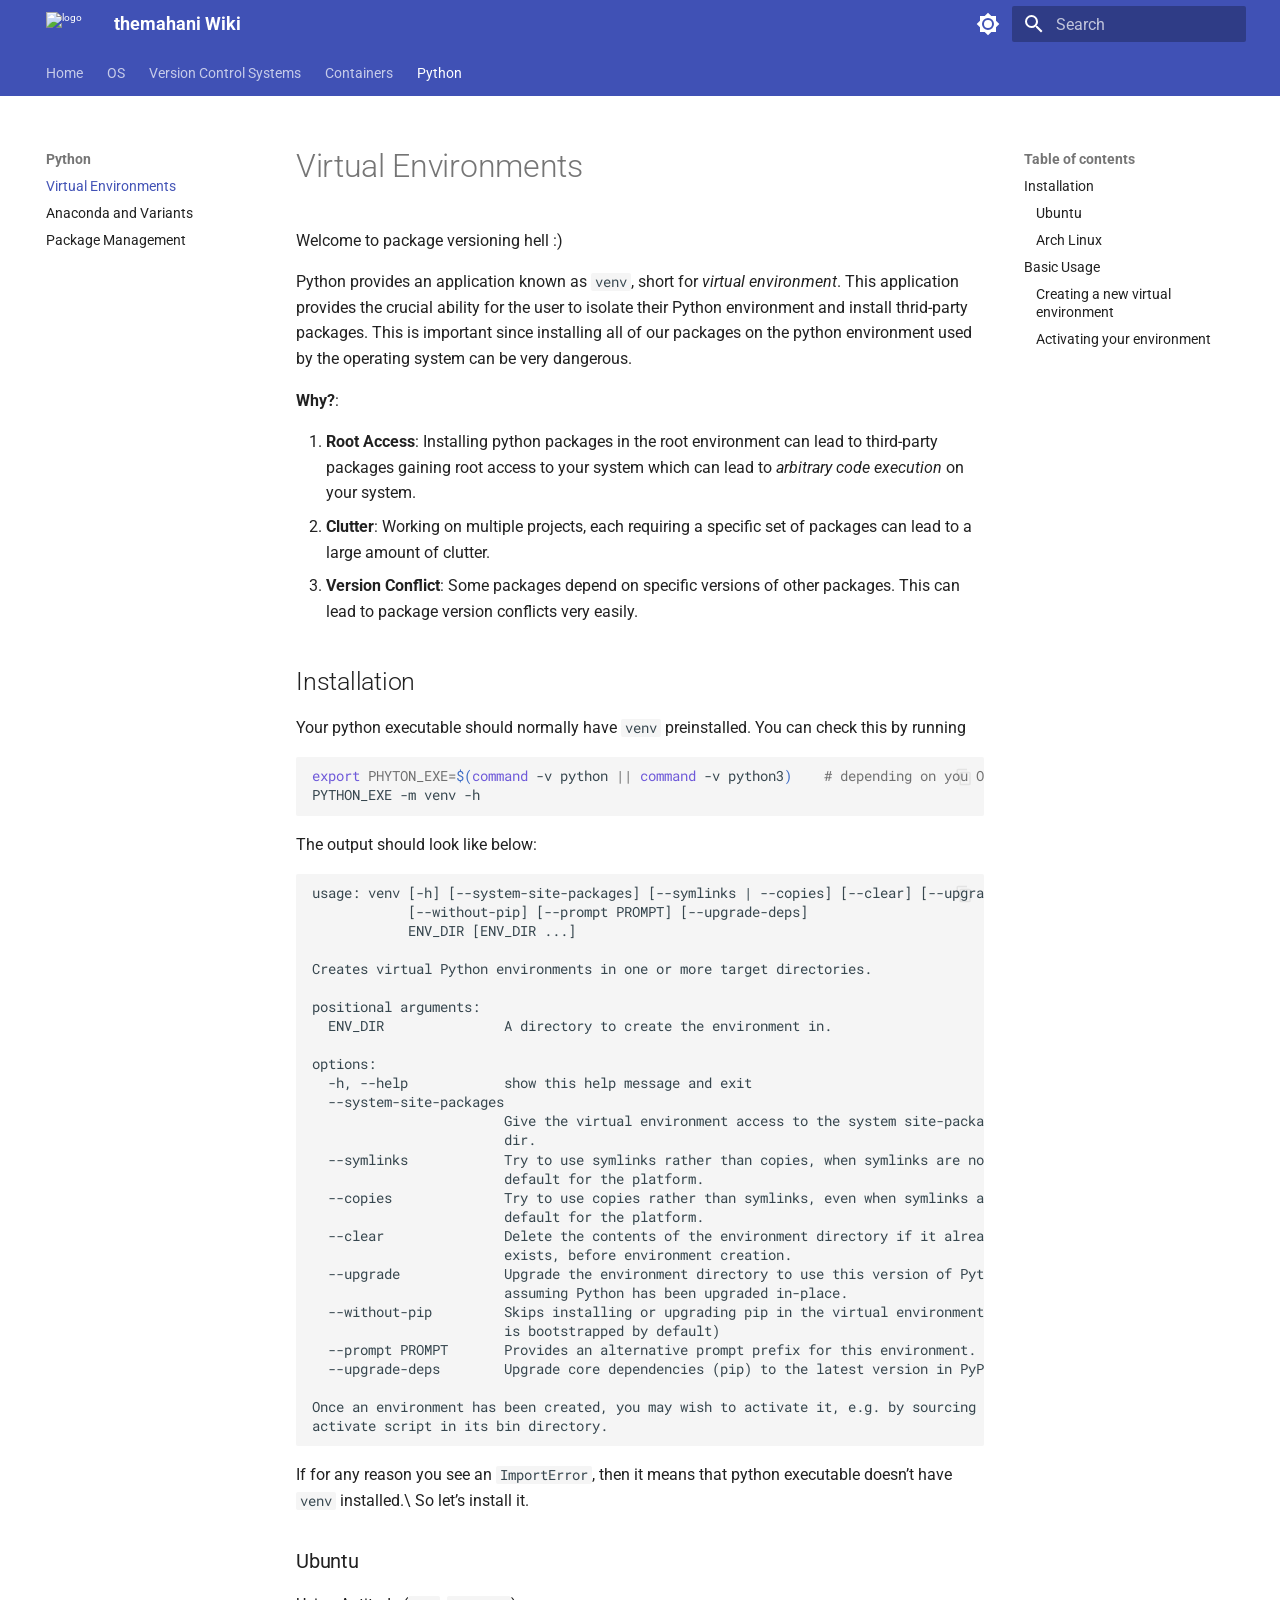
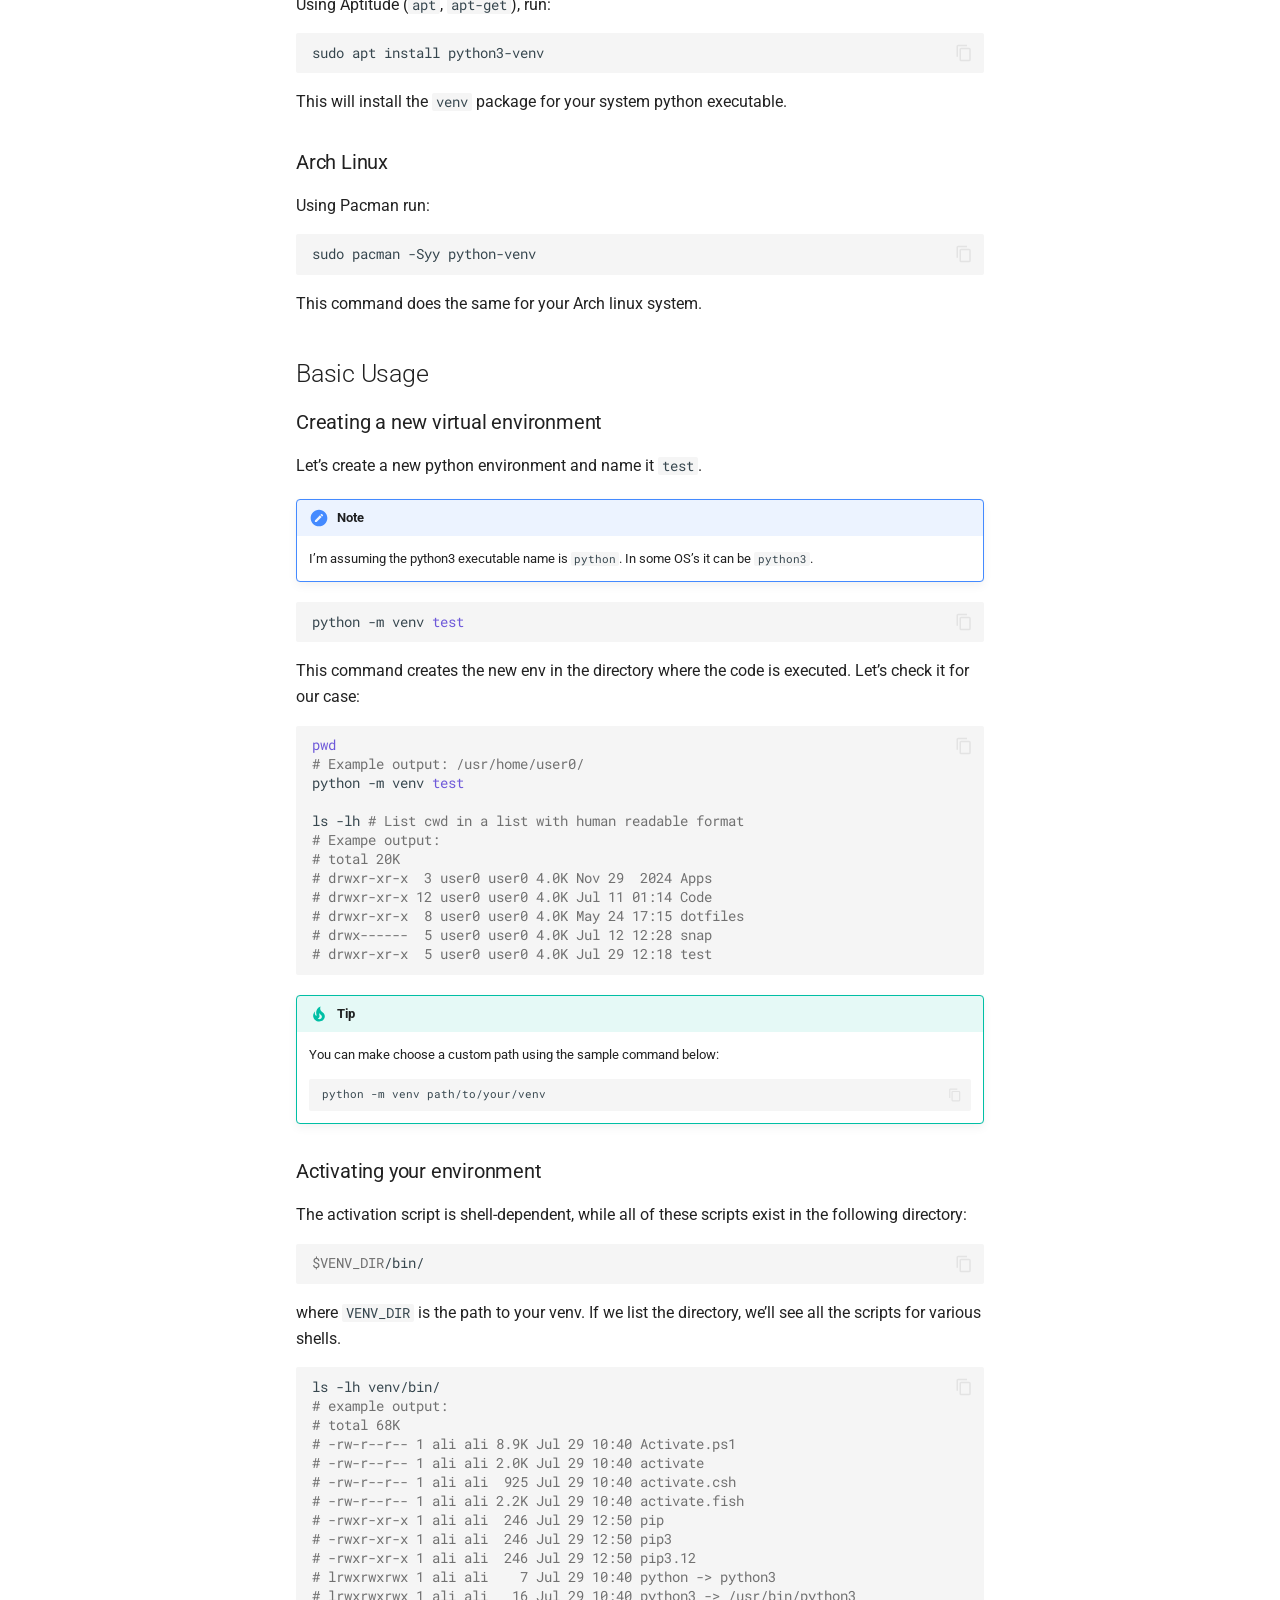
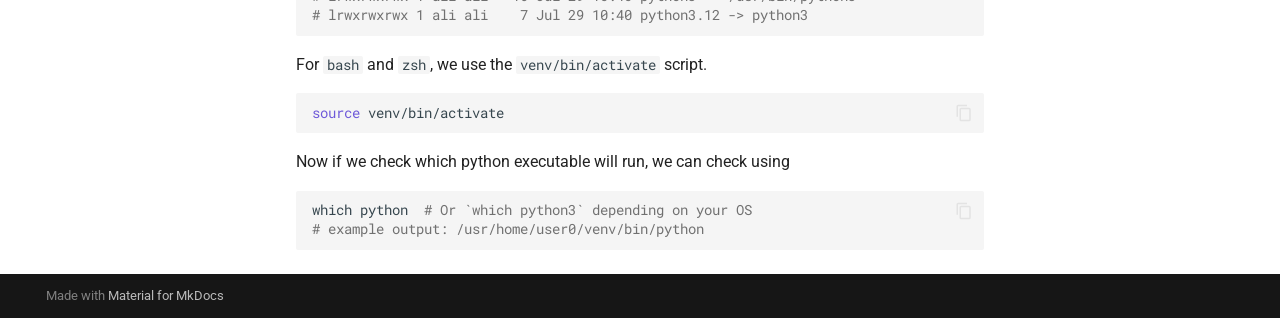
==== python/venv/index.html @ 4dbcaab6 "Deployed 894b271 with MkDocs version: 1.6.1" ====
<!doctype html>
<html lang="en" class="no-js">
  <head>
    
      <meta charset="utf-8">
      <meta name="viewport" content="width=device-width,initial-scale=1">
      
        <meta name="description" content="A personal knowledge base for programming, tools, and tech.">
      
      
        <meta name="author" content="Ali Mahani">
      
      
        <link rel="canonical" href="https://themahani.github.io/wiki/python/venv/">
      
      
        <link rel="prev" href="../../os/linux/arch/">
      
      
      
      <link rel="icon" href="../../assets/images/favicon.png">
      <meta name="generator" content="mkdocs-1.6.1, mkdocs-material-9.6.16">
    
    
      
        <title>Virtual Environments - themahani Wiki</title>
      
    
    
      <link rel="stylesheet" href="../../assets/stylesheets/main.7e37652d.min.css">
      
        
        <link rel="stylesheet" href="../../assets/stylesheets/palette.06af60db.min.css">
      
      


    
    
      
    
    
      
        
        
        <link rel="preconnect" href="https://fonts.gstatic.com" crossorigin>
        <link rel="stylesheet" href="https://fonts.googleapis.com/css?family=Roboto:300,300i,400,400i,700,700i%7CRoboto+Mono:400,400i,700,700i&display=fallback">
        <style>:root{--md-text-font:"Roboto";--md-code-font:"Roboto Mono"}</style>
      
    
    
    <script>__md_scope=new URL("../..",location),__md_hash=e=>[...e].reduce(((e,_)=>(e<<5)-e+_.charCodeAt(0)),0),__md_get=(e,_=localStorage,t=__md_scope)=>JSON.parse(_.getItem(t.pathname+"."+e)),__md_set=(e,_,t=localStorage,a=__md_scope)=>{try{t.setItem(a.pathname+"."+e,JSON.stringify(_))}catch(e){}}</script>
    
      

    
    
    
  </head>
  
  
    
    
      
    
    
    
    
    <body dir="ltr" data-md-color-scheme="default" data-md-color-primary="indigo" data-md-color-accent="indigo">
  
    
    <input class="md-toggle" data-md-toggle="drawer" type="checkbox" id="__drawer" autocomplete="off">
    <input class="md-toggle" data-md-toggle="search" type="checkbox" id="__search" autocomplete="off">
    <label class="md-overlay" for="__drawer"></label>
    <div data-md-component="skip">
      
        
        <a href="#virtual_environments" class="md-skip">
          Skip to content
        </a>
      
    </div>
    <div data-md-component="announce">
      
    </div>
    
    
      

<header class="md-header" data-md-component="header">
  <nav class="md-header__inner md-grid" aria-label="Header">
    <a href="../.." title="themahani Wiki" class="md-header__button md-logo" aria-label="themahani Wiki" data-md-component="logo">
      
  <img src="../../assets/logo.svg" alt="logo">

    </a>
    <label class="md-header__button md-icon" for="__drawer">
      
      <svg xmlns="http://www.w3.org/2000/svg" viewBox="0 0 24 24"><path d="M3 6h18v2H3zm0 5h18v2H3zm0 5h18v2H3z"/></svg>
    </label>
    <div class="md-header__title" data-md-component="header-title">
      <div class="md-header__ellipsis">
        <div class="md-header__topic">
          <span class="md-ellipsis">
            themahani Wiki
          </span>
        </div>
        <div class="md-header__topic" data-md-component="header-topic">
          <span class="md-ellipsis">
            
              Virtual Environments
            
          </span>
        </div>
      </div>
    </div>
    
      
        <form class="md-header__option" data-md-component="palette">
  
    
    
    
    <input class="md-option" data-md-color-media="" data-md-color-scheme="default" data-md-color-primary="indigo" data-md-color-accent="indigo"  aria-label="Switch to dark mode"  type="radio" name="__palette" id="__palette_0">
    
      <label class="md-header__button md-icon" title="Switch to dark mode" for="__palette_1" hidden>
        <svg xmlns="http://www.w3.org/2000/svg" viewBox="0 0 24 24"><path d="M12 8a4 4 0 0 0-4 4 4 4 0 0 0 4 4 4 4 0 0 0 4-4 4 4 0 0 0-4-4m0 10a6 6 0 0 1-6-6 6 6 0 0 1 6-6 6 6 0 0 1 6 6 6 6 0 0 1-6 6m8-9.31V4h-4.69L12 .69 8.69 4H4v4.69L.69 12 4 15.31V20h4.69L12 23.31 15.31 20H20v-4.69L23.31 12z"/></svg>
      </label>
    
  
    
    
    
    <input class="md-option" data-md-color-media="" data-md-color-scheme="slate" data-md-color-primary="indigo" data-md-color-accent="indigo"  aria-label="Switch to light mode"  type="radio" name="__palette" id="__palette_1">
    
      <label class="md-header__button md-icon" title="Switch to light mode" for="__palette_0" hidden>
        <svg xmlns="http://www.w3.org/2000/svg" viewBox="0 0 24 24"><path d="M12 18c-.89 0-1.74-.2-2.5-.55C11.56 16.5 13 14.42 13 12s-1.44-4.5-3.5-5.45C10.26 6.2 11.11 6 12 6a6 6 0 0 1 6 6 6 6 0 0 1-6 6m8-9.31V4h-4.69L12 .69 8.69 4H4v4.69L.69 12 4 15.31V20h4.69L12 23.31 15.31 20H20v-4.69L23.31 12z"/></svg>
      </label>
    
  
</form>
      
    
    
      <script>var palette=__md_get("__palette");if(palette&&palette.color){if("(prefers-color-scheme)"===palette.color.media){var media=matchMedia("(prefers-color-scheme: light)"),input=document.querySelector(media.matches?"[data-md-color-media='(prefers-color-scheme: light)']":"[data-md-color-media='(prefers-color-scheme: dark)']");palette.color.media=input.getAttribute("data-md-color-media"),palette.color.scheme=input.getAttribute("data-md-color-scheme"),palette.color.primary=input.getAttribute("data-md-color-primary"),palette.color.accent=input.getAttribute("data-md-color-accent")}for(var[key,value]of Object.entries(palette.color))document.body.setAttribute("data-md-color-"+key,value)}</script>
    
    
    
      
      
        <label class="md-header__button md-icon" for="__search">
          
          <svg xmlns="http://www.w3.org/2000/svg" viewBox="0 0 24 24"><path d="M9.5 3A6.5 6.5 0 0 1 16 9.5c0 1.61-.59 3.09-1.56 4.23l.27.27h.79l5 5-1.5 1.5-5-5v-.79l-.27-.27A6.52 6.52 0 0 1 9.5 16 6.5 6.5 0 0 1 3 9.5 6.5 6.5 0 0 1 9.5 3m0 2C7 5 5 7 5 9.5S7 14 9.5 14 14 12 14 9.5 12 5 9.5 5"/></svg>
        </label>
        <div class="md-search" data-md-component="search" role="dialog">
  <label class="md-search__overlay" for="__search"></label>
  <div class="md-search__inner" role="search">
    <form class="md-search__form" name="search">
      <input type="text" class="md-search__input" name="query" aria-label="Search" placeholder="Search" autocapitalize="off" autocorrect="off" autocomplete="off" spellcheck="false" data-md-component="search-query" required>
      <label class="md-search__icon md-icon" for="__search">
        
        <svg xmlns="http://www.w3.org/2000/svg" viewBox="0 0 24 24"><path d="M9.5 3A6.5 6.5 0 0 1 16 9.5c0 1.61-.59 3.09-1.56 4.23l.27.27h.79l5 5-1.5 1.5-5-5v-.79l-.27-.27A6.52 6.52 0 0 1 9.5 16 6.5 6.5 0 0 1 3 9.5 6.5 6.5 0 0 1 9.5 3m0 2C7 5 5 7 5 9.5S7 14 9.5 14 14 12 14 9.5 12 5 9.5 5"/></svg>
        
        <svg xmlns="http://www.w3.org/2000/svg" viewBox="0 0 24 24"><path d="M20 11v2H8l5.5 5.5-1.42 1.42L4.16 12l7.92-7.92L13.5 5.5 8 11z"/></svg>
      </label>
      <nav class="md-search__options" aria-label="Search">
        
        <button type="reset" class="md-search__icon md-icon" title="Clear" aria-label="Clear" tabindex="-1">
          
          <svg xmlns="http://www.w3.org/2000/svg" viewBox="0 0 24 24"><path d="M19 6.41 17.59 5 12 10.59 6.41 5 5 6.41 10.59 12 5 17.59 6.41 19 12 13.41 17.59 19 19 17.59 13.41 12z"/></svg>
        </button>
      </nav>
      
        <div class="md-search__suggest" data-md-component="search-suggest"></div>
      
    </form>
    <div class="md-search__output">
      <div class="md-search__scrollwrap" tabindex="0" data-md-scrollfix>
        <div class="md-search-result" data-md-component="search-result">
          <div class="md-search-result__meta">
            Initializing search
          </div>
          <ol class="md-search-result__list" role="presentation"></ol>
        </div>
      </div>
    </div>
  </div>
</div>
      
    
    
  </nav>
  
</header>
    
    <div class="md-container" data-md-component="container">
      
      
        
          
            
<nav class="md-tabs" aria-label="Tabs" data-md-component="tabs">
  <div class="md-grid">
    <ul class="md-tabs__list">
      
        
  
  
  
  
    <li class="md-tabs__item">
      <a href="../.." class="md-tabs__link">
        
  
  
    
  
  Home

      </a>
    </li>
  

      
        
  
  
  
  
    
    
      <li class="md-tabs__item">
        <a href="../../os/linux/arch/" class="md-tabs__link">
          
  
  
  OS

        </a>
      </li>
    
  

      
        
  
  
  
  
    
    
      <li class="md-tabs__item">
        <a href="../../vcs/git.md" class="md-tabs__link">
          
  
  
  Version Control Systems

        </a>
      </li>
    
  

      
        
  
  
  
  
    
    
      <li class="md-tabs__item">
        <a href="../../containers/docker.md" class="md-tabs__link">
          
  
  
  Containers

        </a>
      </li>
    
  

      
        
  
  
  
    
  
  
    
    
      <li class="md-tabs__item md-tabs__item--active">
        <a href="./" class="md-tabs__link">
          
  
  
  Python

        </a>
      </li>
    
  

      
    </ul>
  </div>
</nav>
          
        
      
      <main class="md-main" data-md-component="main">
        <div class="md-main__inner md-grid">
          
            
              
              <div class="md-sidebar md-sidebar--primary" data-md-component="sidebar" data-md-type="navigation" >
                <div class="md-sidebar__scrollwrap">
                  <div class="md-sidebar__inner">
                    


  


<nav class="md-nav md-nav--primary md-nav--lifted" aria-label="Navigation" data-md-level="0">
  <label class="md-nav__title" for="__drawer">
    <a href="../.." title="themahani Wiki" class="md-nav__button md-logo" aria-label="themahani Wiki" data-md-component="logo">
      
  <img src="../../assets/logo.svg" alt="logo">

    </a>
    themahani Wiki
  </label>
  
  <ul class="md-nav__list" data-md-scrollfix>
    
      
      
  
  
  
  
    <li class="md-nav__item">
      <a href="../.." class="md-nav__link">
        
  
  
  <span class="md-ellipsis">
    Home
    
  </span>
  

      </a>
    </li>
  

    
      
      
  
  
  
  
    
    
    
    
      
      
        
      
    
    
    <li class="md-nav__item md-nav__item--nested">
      
        
        
        <input class="md-nav__toggle md-toggle " type="checkbox" id="__nav_2" >
        
          
          <label class="md-nav__link" for="__nav_2" id="__nav_2_label" tabindex="0">
            
  
  
  <span class="md-ellipsis">
    OS
    
  </span>
  

            <span class="md-nav__icon md-icon"></span>
          </label>
        
        <nav class="md-nav" data-md-level="1" aria-labelledby="__nav_2_label" aria-expanded="false">
          <label class="md-nav__title" for="__nav_2">
            <span class="md-nav__icon md-icon"></span>
            OS
          </label>
          <ul class="md-nav__list" data-md-scrollfix>
            
              
                
  
  
  
  
    <li class="md-nav__item">
      <a href="../../os/linux/arch/" class="md-nav__link">
        
  
  
  <span class="md-ellipsis">
    Archlinux
    
  </span>
  

      </a>
    </li>
  

              
            
          </ul>
        </nav>
      
    </li>
  

    
      
      
  
  
  
  
    
    
    
    
      
      
        
      
    
    
    <li class="md-nav__item md-nav__item--nested">
      
        
        
        <input class="md-nav__toggle md-toggle " type="checkbox" id="__nav_3" >
        
          
          <label class="md-nav__link" for="__nav_3" id="__nav_3_label" tabindex="0">
            
  
  
  <span class="md-ellipsis">
    Version Control Systems
    
  </span>
  

            <span class="md-nav__icon md-icon"></span>
          </label>
        
        <nav class="md-nav" data-md-level="1" aria-labelledby="__nav_3_label" aria-expanded="false">
          <label class="md-nav__title" for="__nav_3">
            <span class="md-nav__icon md-icon"></span>
            Version Control Systems
          </label>
          <ul class="md-nav__list" data-md-scrollfix>
            
              
                
  
  
  
  
    <li class="md-nav__item">
      <a href="../../vcs/git.md" class="md-nav__link">
        
  
  
  <span class="md-ellipsis">
    Git
    
  </span>
  

      </a>
    </li>
  

              
            
          </ul>
        </nav>
      
    </li>
  

    
      
      
  
  
  
  
    
    
    
    
      
      
        
      
    
    
    <li class="md-nav__item md-nav__item--nested">
      
        
        
        <input class="md-nav__toggle md-toggle " type="checkbox" id="__nav_4" >
        
          
          <label class="md-nav__link" for="__nav_4" id="__nav_4_label" tabindex="0">
            
  
  
  <span class="md-ellipsis">
    Containers
    
  </span>
  

            <span class="md-nav__icon md-icon"></span>
          </label>
        
        <nav class="md-nav" data-md-level="1" aria-labelledby="__nav_4_label" aria-expanded="false">
          <label class="md-nav__title" for="__nav_4">
            <span class="md-nav__icon md-icon"></span>
            Containers
          </label>
          <ul class="md-nav__list" data-md-scrollfix>
            
              
                
  
  
  
  
    <li class="md-nav__item">
      <a href="../../containers/docker.md" class="md-nav__link">
        
  
  
  <span class="md-ellipsis">
    Docker
    
  </span>
  

      </a>
    </li>
  

              
            
          </ul>
        </nav>
      
    </li>
  

    
      
      
  
  
    
  
  
  
    
    
    
    
      
        
        
      
      
        
      
    
    
    <li class="md-nav__item md-nav__item--active md-nav__item--section md-nav__item--nested">
      
        
        
        <input class="md-nav__toggle md-toggle " type="checkbox" id="__nav_5" checked>
        
          
          <label class="md-nav__link" for="__nav_5" id="__nav_5_label" tabindex="">
            
  
  
  <span class="md-ellipsis">
    Python
    
  </span>
  

            <span class="md-nav__icon md-icon"></span>
          </label>
        
        <nav class="md-nav" data-md-level="1" aria-labelledby="__nav_5_label" aria-expanded="true">
          <label class="md-nav__title" for="__nav_5">
            <span class="md-nav__icon md-icon"></span>
            Python
          </label>
          <ul class="md-nav__list" data-md-scrollfix>
            
              
                
  
  
    
  
  
  
    <li class="md-nav__item md-nav__item--active">
      
      <input class="md-nav__toggle md-toggle" type="checkbox" id="__toc">
      
      
        
      
      
        <label class="md-nav__link md-nav__link--active" for="__toc">
          
  
  
  <span class="md-ellipsis">
    Virtual Environments
    
  </span>
  

          <span class="md-nav__icon md-icon"></span>
        </label>
      
      <a href="./" class="md-nav__link md-nav__link--active">
        
  
  
  <span class="md-ellipsis">
    Virtual Environments
    
  </span>
  

      </a>
      
        

<nav class="md-nav md-nav--secondary" aria-label="Table of contents">
  
  
  
    
  
  
    <label class="md-nav__title" for="__toc">
      <span class="md-nav__icon md-icon"></span>
      Table of contents
    </label>
    <ul class="md-nav__list" data-md-component="toc" data-md-scrollfix>
      
        <li class="md-nav__item">
  <a href="#installation" class="md-nav__link">
    <span class="md-ellipsis">
      Installation
    </span>
  </a>
  
    <nav class="md-nav" aria-label="Installation">
      <ul class="md-nav__list">
        
          <li class="md-nav__item">
  <a href="#ubuntu" class="md-nav__link">
    <span class="md-ellipsis">
      Ubuntu
    </span>
  </a>
  
</li>
        
          <li class="md-nav__item">
  <a href="#arch_linux" class="md-nav__link">
    <span class="md-ellipsis">
      Arch Linux
    </span>
  </a>
  
</li>
        
      </ul>
    </nav>
  
</li>
      
        <li class="md-nav__item">
  <a href="#basic_usage" class="md-nav__link">
    <span class="md-ellipsis">
      Basic Usage
    </span>
  </a>
  
    <nav class="md-nav" aria-label="Basic Usage">
      <ul class="md-nav__list">
        
          <li class="md-nav__item">
  <a href="#creating_a_new_virtual_environment" class="md-nav__link">
    <span class="md-ellipsis">
      Creating a new virtual environment
    </span>
  </a>
  
</li>
        
          <li class="md-nav__item">
  <a href="#activating_your_environment" class="md-nav__link">
    <span class="md-ellipsis">
      Activating your environment
    </span>
  </a>
  
</li>
        
      </ul>
    </nav>
  
</li>
      
    </ul>
  
</nav>
      
    </li>
  

              
            
              
                
  
  
  
  
    <li class="md-nav__item">
      <a href="../conda.md" class="md-nav__link">
        
  
  
  <span class="md-ellipsis">
    Anaconda and Variants
    
  </span>
  

      </a>
    </li>
  

              
            
              
                
  
  
  
  
    <li class="md-nav__item">
      <a href="../packaging.md" class="md-nav__link">
        
  
  
  <span class="md-ellipsis">
    Package Management
    
  </span>
  

      </a>
    </li>
  

              
            
          </ul>
        </nav>
      
    </li>
  

    
  </ul>
</nav>
                  </div>
                </div>
              </div>
            
            
              
              <div class="md-sidebar md-sidebar--secondary" data-md-component="sidebar" data-md-type="toc" >
                <div class="md-sidebar__scrollwrap">
                  <div class="md-sidebar__inner">
                    

<nav class="md-nav md-nav--secondary" aria-label="Table of contents">
  
  
  
    
  
  
    <label class="md-nav__title" for="__toc">
      <span class="md-nav__icon md-icon"></span>
      Table of contents
    </label>
    <ul class="md-nav__list" data-md-component="toc" data-md-scrollfix>
      
        <li class="md-nav__item">
  <a href="#installation" class="md-nav__link">
    <span class="md-ellipsis">
      Installation
    </span>
  </a>
  
    <nav class="md-nav" aria-label="Installation">
      <ul class="md-nav__list">
        
          <li class="md-nav__item">
  <a href="#ubuntu" class="md-nav__link">
    <span class="md-ellipsis">
      Ubuntu
    </span>
  </a>
  
</li>
        
          <li class="md-nav__item">
  <a href="#arch_linux" class="md-nav__link">
    <span class="md-ellipsis">
      Arch Linux
    </span>
  </a>
  
</li>
        
      </ul>
    </nav>
  
</li>
      
        <li class="md-nav__item">
  <a href="#basic_usage" class="md-nav__link">
    <span class="md-ellipsis">
      Basic Usage
    </span>
  </a>
  
    <nav class="md-nav" aria-label="Basic Usage">
      <ul class="md-nav__list">
        
          <li class="md-nav__item">
  <a href="#creating_a_new_virtual_environment" class="md-nav__link">
    <span class="md-ellipsis">
      Creating a new virtual environment
    </span>
  </a>
  
</li>
        
          <li class="md-nav__item">
  <a href="#activating_your_environment" class="md-nav__link">
    <span class="md-ellipsis">
      Activating your environment
    </span>
  </a>
  
</li>
        
      </ul>
    </nav>
  
</li>
      
    </ul>
  
</nav>
                  </div>
                </div>
              </div>
            
          
          
            <div class="md-content" data-md-component="content">
              <article class="md-content__inner md-typeset">
                
                  



<h1 id="virtual_environments">Virtual Environments<a class="headerlink" href="#virtual_environments" title="Permanent link">&para;</a></h1>
<p>Welcome to package versioning hell :)</p>
<p>Python provides an application known as <code>venv</code>, short for <em>virtual environment</em>. This
application provides the crucial ability for the user to isolate their Python environment and
install thrid-party packages. This is important since installing all of our packages
on the python environment used by the operating system can be very dangerous.</p>
<p><strong>Why?</strong>:</p>
<ol>
<li><strong>Root Access</strong>: Installing python packages in the root environment can lead to third-party packages
   gaining root access to your system which can lead to <em>arbitrary code execution</em> on your system.</li>
<li><strong>Clutter</strong>: Working on multiple projects, each requiring a specific set of packages can lead to a large amount of clutter.</li>
<li><strong>Version Conflict</strong>: Some packages depend on specific versions of other packages. This can lead to package version conflicts
   very easily.</li>
</ol>
<h2 id="installation">Installation<a class="headerlink" href="#installation" title="Permanent link">&para;</a></h2>
<p>Your python executable should normally have <code>venv</code> preinstalled.
You can check this by running</p>
<div class="highlight"><pre><span></span><code><a id="__codelineno-0-1" name="__codelineno-0-1" href="#__codelineno-0-1"></a><span class="nb">export</span><span class="w"> </span><span class="nv">PHYTON_EXE</span><span class="o">=</span><span class="k">$(</span><span class="nb">command</span><span class="w"> </span>-v<span class="w"> </span>python<span class="w"> </span><span class="o">||</span><span class="w"> </span><span class="nb">command</span><span class="w"> </span>-v<span class="w"> </span>python3<span class="k">)</span><span class="w">    </span><span class="c1"># depending on you OS the exec name can be either `python` or `python3`</span>
<a id="__codelineno-0-2" name="__codelineno-0-2" href="#__codelineno-0-2"></a>PYTHON_EXE<span class="w"> </span>-m<span class="w"> </span>venv<span class="w"> </span>-h
</code></pre></div>
<p>The output should look like below:</p>
<div class="highlight"><pre><span></span><code><a id="__codelineno-1-1" name="__codelineno-1-1" href="#__codelineno-1-1"></a>usage: venv [-h] [--system-site-packages] [--symlinks | --copies] [--clear] [--upgrade]
<a id="__codelineno-1-2" name="__codelineno-1-2" href="#__codelineno-1-2"></a>            [--without-pip] [--prompt PROMPT] [--upgrade-deps]
<a id="__codelineno-1-3" name="__codelineno-1-3" href="#__codelineno-1-3"></a>            ENV_DIR [ENV_DIR ...]
<a id="__codelineno-1-4" name="__codelineno-1-4" href="#__codelineno-1-4"></a>
<a id="__codelineno-1-5" name="__codelineno-1-5" href="#__codelineno-1-5"></a>Creates virtual Python environments in one or more target directories.
<a id="__codelineno-1-6" name="__codelineno-1-6" href="#__codelineno-1-6"></a>
<a id="__codelineno-1-7" name="__codelineno-1-7" href="#__codelineno-1-7"></a>positional arguments:
<a id="__codelineno-1-8" name="__codelineno-1-8" href="#__codelineno-1-8"></a>  ENV_DIR               A directory to create the environment in.
<a id="__codelineno-1-9" name="__codelineno-1-9" href="#__codelineno-1-9"></a>
<a id="__codelineno-1-10" name="__codelineno-1-10" href="#__codelineno-1-10"></a>options:
<a id="__codelineno-1-11" name="__codelineno-1-11" href="#__codelineno-1-11"></a>  -h, --help            show this help message and exit
<a id="__codelineno-1-12" name="__codelineno-1-12" href="#__codelineno-1-12"></a>  --system-site-packages
<a id="__codelineno-1-13" name="__codelineno-1-13" href="#__codelineno-1-13"></a>                        Give the virtual environment access to the system site-packages
<a id="__codelineno-1-14" name="__codelineno-1-14" href="#__codelineno-1-14"></a>                        dir.
<a id="__codelineno-1-15" name="__codelineno-1-15" href="#__codelineno-1-15"></a>  --symlinks            Try to use symlinks rather than copies, when symlinks are not the
<a id="__codelineno-1-16" name="__codelineno-1-16" href="#__codelineno-1-16"></a>                        default for the platform.
<a id="__codelineno-1-17" name="__codelineno-1-17" href="#__codelineno-1-17"></a>  --copies              Try to use copies rather than symlinks, even when symlinks are the
<a id="__codelineno-1-18" name="__codelineno-1-18" href="#__codelineno-1-18"></a>                        default for the platform.
<a id="__codelineno-1-19" name="__codelineno-1-19" href="#__codelineno-1-19"></a>  --clear               Delete the contents of the environment directory if it already
<a id="__codelineno-1-20" name="__codelineno-1-20" href="#__codelineno-1-20"></a>                        exists, before environment creation.
<a id="__codelineno-1-21" name="__codelineno-1-21" href="#__codelineno-1-21"></a>  --upgrade             Upgrade the environment directory to use this version of Python,
<a id="__codelineno-1-22" name="__codelineno-1-22" href="#__codelineno-1-22"></a>                        assuming Python has been upgraded in-place.
<a id="__codelineno-1-23" name="__codelineno-1-23" href="#__codelineno-1-23"></a>  --without-pip         Skips installing or upgrading pip in the virtual environment (pip
<a id="__codelineno-1-24" name="__codelineno-1-24" href="#__codelineno-1-24"></a>                        is bootstrapped by default)
<a id="__codelineno-1-25" name="__codelineno-1-25" href="#__codelineno-1-25"></a>  --prompt PROMPT       Provides an alternative prompt prefix for this environment.
<a id="__codelineno-1-26" name="__codelineno-1-26" href="#__codelineno-1-26"></a>  --upgrade-deps        Upgrade core dependencies (pip) to the latest version in PyPI
<a id="__codelineno-1-27" name="__codelineno-1-27" href="#__codelineno-1-27"></a>
<a id="__codelineno-1-28" name="__codelineno-1-28" href="#__codelineno-1-28"></a>Once an environment has been created, you may wish to activate it, e.g. by sourcing an
<a id="__codelineno-1-29" name="__codelineno-1-29" href="#__codelineno-1-29"></a>activate script in its bin directory.
</code></pre></div>
<p>If for any reason you see an <code>ImportError</code>, then it means that python executable doesn&rsquo;t have <code>venv</code> installed.\
So let&rsquo;s install it.</p>
<h3 id="ubuntu">Ubuntu<a class="headerlink" href="#ubuntu" title="Permanent link">&para;</a></h3>
<p>Using Aptitude (<code>apt</code>, <code>apt-get</code>), run:</p>
<div class="highlight"><pre><span></span><code><a id="__codelineno-2-1" name="__codelineno-2-1" href="#__codelineno-2-1"></a>sudo<span class="w"> </span>apt<span class="w"> </span>install<span class="w"> </span>python3-venv
</code></pre></div>
<p>This will install the <code>venv</code> package for your system python executable.</p>
<h3 id="arch_linux">Arch Linux<a class="headerlink" href="#arch_linux" title="Permanent link">&para;</a></h3>
<p>Using Pacman run:</p>
<div class="highlight"><pre><span></span><code><a id="__codelineno-3-1" name="__codelineno-3-1" href="#__codelineno-3-1"></a>sudo<span class="w"> </span>pacman<span class="w"> </span>-Syy<span class="w"> </span>python-venv
</code></pre></div>
<p>This command does the same for your Arch linux system.</p>
<h2 id="basic_usage">Basic Usage<a class="headerlink" href="#basic_usage" title="Permanent link">&para;</a></h2>
<h3 id="creating_a_new_virtual_environment">Creating a new virtual environment<a class="headerlink" href="#creating_a_new_virtual_environment" title="Permanent link">&para;</a></h3>
<p>Let&rsquo;s create a new python environment and name it <code>test</code>.</p>
<div class="admonition note">
<p class="admonition-title">Note</p>
<p>I&rsquo;m assuming the python3 executable name is <code>python</code>. 
In some OS&rsquo;s it can be <code>python3</code>.</p>
</div>
<div class="highlight"><pre><span></span><code><a id="__codelineno-4-1" name="__codelineno-4-1" href="#__codelineno-4-1"></a>python<span class="w"> </span>-m<span class="w"> </span>venv<span class="w"> </span><span class="nb">test</span>
</code></pre></div>
<p>This command creates the new env in the directory where the code is executed.
Let&rsquo;s check it for our case:</p>
<div class="highlight"><pre><span></span><code><a id="__codelineno-5-1" name="__codelineno-5-1" href="#__codelineno-5-1"></a><span class="nb">pwd</span>
<a id="__codelineno-5-2" name="__codelineno-5-2" href="#__codelineno-5-2"></a><span class="c1"># Example output: /usr/home/user0/</span>
<a id="__codelineno-5-3" name="__codelineno-5-3" href="#__codelineno-5-3"></a>python<span class="w"> </span>-m<span class="w"> </span>venv<span class="w"> </span><span class="nb">test</span>
<a id="__codelineno-5-4" name="__codelineno-5-4" href="#__codelineno-5-4"></a>
<a id="__codelineno-5-5" name="__codelineno-5-5" href="#__codelineno-5-5"></a>ls<span class="w"> </span>-lh<span class="w"> </span><span class="c1"># List cwd in a list with human readable format</span>
<a id="__codelineno-5-6" name="__codelineno-5-6" href="#__codelineno-5-6"></a><span class="c1"># Exampe output:</span>
<a id="__codelineno-5-7" name="__codelineno-5-7" href="#__codelineno-5-7"></a><span class="c1"># total 20K</span>
<a id="__codelineno-5-8" name="__codelineno-5-8" href="#__codelineno-5-8"></a><span class="c1"># drwxr-xr-x  3 user0 user0 4.0K Nov 29  2024 Apps</span>
<a id="__codelineno-5-9" name="__codelineno-5-9" href="#__codelineno-5-9"></a><span class="c1"># drwxr-xr-x 12 user0 user0 4.0K Jul 11 01:14 Code</span>
<a id="__codelineno-5-10" name="__codelineno-5-10" href="#__codelineno-5-10"></a><span class="c1"># drwxr-xr-x  8 user0 user0 4.0K May 24 17:15 dotfiles</span>
<a id="__codelineno-5-11" name="__codelineno-5-11" href="#__codelineno-5-11"></a><span class="c1"># drwx------  5 user0 user0 4.0K Jul 12 12:28 snap</span>
<a id="__codelineno-5-12" name="__codelineno-5-12" href="#__codelineno-5-12"></a><span class="c1"># drwxr-xr-x  5 user0 user0 4.0K Jul 29 12:18 test</span>
</code></pre></div>
<div class="admonition tip">
<p class="admonition-title">Tip</p>
<p>You can make choose a custom path using the sample command below:</p>
<div class="highlight"><pre><span></span><code><a id="__codelineno-6-1" name="__codelineno-6-1" href="#__codelineno-6-1"></a>python<span class="w"> </span>-m<span class="w"> </span>venv<span class="w"> </span>path/to/your/venv
</code></pre></div>
</div>
<h3 id="activating_your_environment">Activating your environment<a class="headerlink" href="#activating_your_environment" title="Permanent link">&para;</a></h3>
<p>The activation script is shell-dependent, while all of these scripts exist in the following 
directory:
<div class="highlight"><pre><span></span><code><a id="__codelineno-7-1" name="__codelineno-7-1" href="#__codelineno-7-1"></a><span class="nv">$VENV_DIR</span>/bin/
</code></pre></div>
where <code>VENV_DIR</code> is the path to your venv. If we list the directory, we&rsquo;ll see
all the scripts for various shells.
<div class="highlight"><pre><span></span><code><a id="__codelineno-8-1" name="__codelineno-8-1" href="#__codelineno-8-1"></a>ls<span class="w"> </span>-lh<span class="w"> </span>venv/bin/
<a id="__codelineno-8-2" name="__codelineno-8-2" href="#__codelineno-8-2"></a><span class="c1"># example output:</span>
<a id="__codelineno-8-3" name="__codelineno-8-3" href="#__codelineno-8-3"></a><span class="c1"># total 68K</span>
<a id="__codelineno-8-4" name="__codelineno-8-4" href="#__codelineno-8-4"></a><span class="c1"># -rw-r--r-- 1 ali ali 8.9K Jul 29 10:40 Activate.ps1</span>
<a id="__codelineno-8-5" name="__codelineno-8-5" href="#__codelineno-8-5"></a><span class="c1"># -rw-r--r-- 1 ali ali 2.0K Jul 29 10:40 activate</span>
<a id="__codelineno-8-6" name="__codelineno-8-6" href="#__codelineno-8-6"></a><span class="c1"># -rw-r--r-- 1 ali ali  925 Jul 29 10:40 activate.csh</span>
<a id="__codelineno-8-7" name="__codelineno-8-7" href="#__codelineno-8-7"></a><span class="c1"># -rw-r--r-- 1 ali ali 2.2K Jul 29 10:40 activate.fish</span>
<a id="__codelineno-8-8" name="__codelineno-8-8" href="#__codelineno-8-8"></a><span class="c1"># -rwxr-xr-x 1 ali ali  246 Jul 29 12:50 pip</span>
<a id="__codelineno-8-9" name="__codelineno-8-9" href="#__codelineno-8-9"></a><span class="c1"># -rwxr-xr-x 1 ali ali  246 Jul 29 12:50 pip3</span>
<a id="__codelineno-8-10" name="__codelineno-8-10" href="#__codelineno-8-10"></a><span class="c1"># -rwxr-xr-x 1 ali ali  246 Jul 29 12:50 pip3.12</span>
<a id="__codelineno-8-11" name="__codelineno-8-11" href="#__codelineno-8-11"></a><span class="c1"># lrwxrwxrwx 1 ali ali    7 Jul 29 10:40 python -&gt; python3</span>
<a id="__codelineno-8-12" name="__codelineno-8-12" href="#__codelineno-8-12"></a><span class="c1"># lrwxrwxrwx 1 ali ali   16 Jul 29 10:40 python3 -&gt; /usr/bin/python3</span>
<a id="__codelineno-8-13" name="__codelineno-8-13" href="#__codelineno-8-13"></a><span class="c1"># lrwxrwxrwx 1 ali ali    7 Jul 29 10:40 python3.12 -&gt; python3</span>
</code></pre></div>
For <code>bash</code> and <code>zsh</code>, we use the <code>venv/bin/activate</code> script.
<div class="highlight"><pre><span></span><code><a id="__codelineno-9-1" name="__codelineno-9-1" href="#__codelineno-9-1"></a><span class="nb">source</span><span class="w"> </span>venv/bin/activate
</code></pre></div>
Now if we check which python executable will run, we can check using
<div class="highlight"><pre><span></span><code><a id="__codelineno-10-1" name="__codelineno-10-1" href="#__codelineno-10-1"></a>which<span class="w"> </span>python<span class="w">  </span><span class="c1"># Or `which python3` depending on your OS</span>
<a id="__codelineno-10-2" name="__codelineno-10-2" href="#__codelineno-10-2"></a><span class="c1"># example output: /usr/home/user0/venv/bin/python</span>
</code></pre></div></p>












                
              </article>
            </div>
          
          
<script>var target=document.getElementById(location.hash.slice(1));target&&target.name&&(target.checked=target.name.startsWith("__tabbed_"))</script>
        </div>
        
          <button type="button" class="md-top md-icon" data-md-component="top" hidden>
  
  <svg xmlns="http://www.w3.org/2000/svg" viewBox="0 0 24 24"><path d="M13 20h-2V8l-5.5 5.5-1.42-1.42L12 4.16l7.92 7.92-1.42 1.42L13 8z"/></svg>
  Back to top
</button>
        
      </main>
      
        <footer class="md-footer">
  
  <div class="md-footer-meta md-typeset">
    <div class="md-footer-meta__inner md-grid">
      <div class="md-copyright">
  
  
    Made with
    <a href="https://squidfunk.github.io/mkdocs-material/" target="_blank" rel="noopener">
      Material for MkDocs
    </a>
  
</div>
      
    </div>
  </div>
</footer>
      
    </div>
    <div class="md-dialog" data-md-component="dialog">
      <div class="md-dialog__inner md-typeset"></div>
    </div>
    
    
    
      
      <script id="__config" type="application/json">{"base": "../..", "features": ["navigation.tabs", "navigation.sections", "navigation.top", "search.suggest", "search.highlight", "content.code.copy", "content.code.annotate"], "search": "../../assets/javascripts/workers/search.d50fe291.min.js", "tags": null, "translations": {"clipboard.copied": "Copied to clipboard", "clipboard.copy": "Copy to clipboard", "search.result.more.one": "1 more on this page", "search.result.more.other": "# more on this page", "search.result.none": "No matching documents", "search.result.one": "1 matching document", "search.result.other": "# matching documents", "search.result.placeholder": "Type to start searching", "search.result.term.missing": "Missing", "select.version": "Select version"}, "version": null}</script>
    
    
      <script src="../../assets/javascripts/bundle.50899def.min.js"></script>
      
    
  </body>
</html>
---- assets/stylesheets/main.7e37652d.min.css ----
@charset "UTF-8";html{-webkit-text-size-adjust:none;-moz-text-size-adjust:none;text-size-adjust:none;box-sizing:border-box}*,:after,:before{box-sizing:inherit}@media (prefers-reduced-motion){*,:after,:before{transition:none!important}}body{margin:0}a,button,input,label{-webkit-tap-highlight-color:transparent}a{color:inherit;text-decoration:none}hr{border:0;box-sizing:initial;display:block;height:.05rem;overflow:visible;padding:0}small{font-size:80%}sub,sup{line-height:1em}img{border-style:none}table{border-collapse:initial;border-spacing:0}td,th{font-weight:400;vertical-align:top}button{background:#0000;border:0;font-family:inherit;font-size:inherit;margin:0;padding:0}input{border:0;outline:none}:root{--md-primary-fg-color:#4051b5;--md-primary-fg-color--light:#5d6cc0;--md-primary-fg-color--dark:#303fa1;--md-primary-bg-color:#fff;--md-primary-bg-color--light:#ffffffb3;--md-accent-fg-color:#526cfe;--md-accent-fg-color--transparent:#526cfe1a;--md-accent-bg-color:#fff;--md-accent-bg-color--light:#ffffffb3}[data-md-color-scheme=default]{color-scheme:light}[data-md-color-scheme=default] img[src$="#gh-dark-mode-only"],[data-md-color-scheme=default] img[src$="#only-dark"]{display:none}:root,[data-md-color-scheme=default]{--md-hue:225deg;--md-default-fg-color:#000000de;--md-default-fg-color--light:#0000008a;--md-default-fg-color--lighter:#00000052;--md-default-fg-color--lightest:#00000012;--md-default-bg-color:#fff;--md-default-bg-color--light:#ffffffb3;--md-default-bg-color--lighter:#ffffff4d;--md-default-bg-color--lightest:#ffffff1f;--md-code-fg-color:#36464e;--md-code-bg-color:#f5f5f5;--md-code-hl-color:#4287ff;--md-code-hl-color--light:#4287ff1a;--md-code-hl-number-color:#d52a2a;--md-code-hl-special-color:#db1457;--md-code-hl-function-color:#a846b9;--md-code-hl-constant-color:#6e59d9;--md-code-hl-keyword-color:#3f6ec6;--md-code-hl-string-color:#1c7d4d;--md-code-hl-name-color:var(--md-code-fg-color);--md-code-hl-operator-color:var(--md-default-fg-color--light);--md-code-hl-punctuation-color:var(--md-default-fg-color--light);--md-code-hl-comment-color:var(--md-default-fg-color--light);--md-code-hl-generic-color:var(--md-default-fg-color--light);--md-code-hl-variable-color:var(--md-default-fg-color--light);--md-typeset-color:var(--md-default-fg-color);--md-typeset-a-color:var(--md-primary-fg-color);--md-typeset-del-color:#f5503d26;--md-typeset-ins-color:#0bd57026;--md-typeset-kbd-color:#fafafa;--md-typeset-kbd-accent-color:#fff;--md-typeset-kbd-border-color:#b8b8b8;--md-typeset-mark-color:#ffff0080;--md-typeset-table-color:#0000001f;--md-typeset-table-color--light:rgba(0,0,0,.035);--md-admonition-fg-color:var(--md-default-fg-color);--md-admonition-bg-color:var(--md-default-bg-color);--md-warning-fg-color:#000000de;--md-warning-bg-color:#ff9;--md-footer-fg-color:#fff;--md-footer-fg-color--light:#ffffffb3;--md-footer-fg-color--lighter:#ffffff73;--md-footer-bg-color:#000000de;--md-footer-bg-color--dark:#00000052;--md-shadow-z1:0 0.2rem 0.5rem #0000000d,0 0 0.05rem #0000001a;--md-shadow-z2:0 0.2rem 0.5rem #0000001a,0 0 0.05rem #00000040;--md-shadow-z3:0 0.2rem 0.5rem #0003,0 0 0.05rem #00000059}.md-icon svg{fill:currentcolor;display:block;height:1.2rem;width:1.2rem}body{-webkit-font-smoothing:antialiased;-moz-osx-font-smoothing:grayscale;--md-text-font-family:var(--md-text-font,_),-apple-system,BlinkMacSystemFont,Helvetica,Arial,sans-serif;--md-code-font-family:var(--md-code-font,_),SFMono-Regular,Consolas,Menlo,monospace}aside,body,input{font-feature-settings:"kern","liga";color:var(--md-typeset-color);font-family:var(--md-text-font-family)}code,kbd,pre{font-feature-settings:"kern";font-family:var(--md-code-font-family)}:root{--md-typeset-table-sort-icon:url('data:image/svg+xml;charset=utf-8,<svg xmlns="http://www.w3.org/2000/svg" viewBox="0 0 24 24"><path d="m18 21-4-4h3V7h-3l4-4 4 4h-3v10h3M2 19v-2h10v2M2 13v-2h7v2M2 7V5h4v2z"/></svg>');--md-typeset-table-sort-icon--asc:url('data:image/svg+xml;charset=utf-8,<svg xmlns="http://www.w3.org/2000/svg" viewBox="0 0 24 24"><path d="M19 17h3l-4 4-4-4h3V3h2M2 17h10v2H2M6 5v2H2V5m0 6h7v2H2z"/></svg>');--md-typeset-table-sort-icon--desc:url('data:image/svg+xml;charset=utf-8,<svg xmlns="http://www.w3.org/2000/svg" viewBox="0 0 24 24"><path d="M19 7h3l-4-4-4 4h3v14h2M2 17h10v2H2M6 5v2H2V5m0 6h7v2H2z"/></svg>')}.md-typeset{-webkit-print-color-adjust:exact;color-adjust:exact;font-size:.8rem;line-height:1.6;overflow-wrap:break-word}@media print{.md-typeset{font-size:.68rem}}.md-typeset blockquote,.md-typeset dl,.md-typeset figure,.md-typeset ol,.md-typeset pre,.md-typeset ul{margin-bottom:1em;margin-top:1em}.md-typeset h1{color:var(--md-default-fg-color--light);font-size:2em;line-height:1.3;margin:0 0 1.25em}.md-typeset h1,.md-typeset h2{font-weight:300;letter-spacing:-.01em}.md-typeset h2{font-size:1.5625em;line-height:1.4;margin:1.6em 0 .64em}.md-typeset h3{font-size:1.25em;font-weight:400;letter-spacing:-.01em;line-height:1.5;margin:1.6em 0 .8em}.md-typeset h2+h3{margin-top:.8em}.md-typeset h4{font-weight:700;letter-spacing:-.01em;margin:1em 0}.md-typeset h5,.md-typeset h6{color:var(--md-default-fg-color--light);font-size:.8em;font-weight:700;letter-spacing:-.01em;margin:1.25em 0}.md-typeset h5{text-transform:uppercase}.md-typeset h5 code{text-transform:none}.md-typeset hr{border-bottom:.05rem solid var(--md-default-fg-color--lightest);display:flow-root;margin:1.5em 0}.md-typeset a{color:var(--md-typeset-a-color);word-break:break-word}.md-typeset a,.md-typeset a:before{transition:color 125ms}.md-typeset a:focus,.md-typeset a:hover{color:var(--md-accent-fg-color)}.md-typeset a:focus code,.md-typeset a:hover code{background-color:var(--md-accent-fg-color--transparent)}.md-typeset a code{color:currentcolor;transition:background-color 125ms}.md-typeset a.focus-visible{outline-color:var(--md-accent-fg-color);outline-offset:.2rem}.md-typeset code,.md-typeset kbd,.md-typeset pre{color:var(--md-code-fg-color);direction:ltr;font-variant-ligatures:none}@media print{.md-typeset code,.md-typeset kbd,.md-typeset pre{white-space:pre-wrap}}.md-typeset code{background-color:var(--md-code-bg-color);border-radius:.1rem;-webkit-box-decoration-break:clone;box-decoration-break:clone;font-size:.85em;padding:0 .2941176471em;word-break:break-word}.md-typeset code:not(.focus-visible){-webkit-tap-highlight-color:transparent;outline:none}.md-typeset pre{display:flow-root;line-height:1.4;position:relative}.md-typeset pre>code{-webkit-box-decoration-break:slice;box-decoration-break:slice;box-shadow:none;display:block;margin:0;outline-color:var(--md-accent-fg-color);overflow:auto;padding:.7720588235em 1.1764705882em;scrollbar-color:var(--md-default-fg-color--lighter) #0000;scrollbar-width:thin;touch-action:auto;word-break:normal}.md-typeset pre>code:hover{scrollbar-color:var(--md-accent-fg-color) #0000}.md-typeset pre>code::-webkit-scrollbar{height:.2rem;width:.2rem}.md-typeset pre>code::-webkit-scrollbar-thumb{background-color:var(--md-default-fg-color--lighter)}.md-typeset pre>code::-webkit-scrollbar-thumb:hover{background-color:var(--md-accent-fg-color)}.md-typeset kbd{background-color:var(--md-typeset-kbd-color);border-radius:.1rem;box-shadow:0 .1rem 0 .05rem var(--md-typeset-kbd-border-color),0 .1rem 0 var(--md-typeset-kbd-border-color),0 -.1rem .2rem var(--md-typeset-kbd-accent-color) inset;color:var(--md-default-fg-color);display:inline-block;font-size:.75em;padding:0 .6666666667em;vertical-align:text-top;word-break:break-word}.md-typeset mark{background-color:var(--md-typeset-mark-color);-webkit-box-decoration-break:clone;box-decoration-break:clone;color:inherit;word-break:break-word}.md-typeset abbr{border-bottom:.05rem dotted var(--md-default-fg-color--light);cursor:help;text-decoration:none}.md-typeset small{opacity:.75}[dir=ltr] .md-typeset sub,[dir=ltr] .md-typeset sup{margin-left:.078125em}[dir=rtl] .md-typeset sub,[dir=rtl] .md-typeset sup{margin-right:.078125em}[dir=ltr] .md-typeset blockquote{padding-left:.6rem}[dir=rtl] .md-typeset blockquote{padding-right:.6rem}[dir=ltr] .md-typeset blockquote{border-left:.2rem solid var(--md-default-fg-color--lighter)}[dir=rtl] .md-typeset blockquote{border-right:.2rem solid var(--md-default-fg-color--lighter)}.md-typeset blockquote{color:var(--md-default-fg-color--light);margin-left:0;margin-right:0}.md-typeset ul{list-style-type:disc}.md-typeset ul[type]{list-style-type:revert-layer}[dir=ltr] .md-typeset ol,[dir=ltr] .md-typeset ul{margin-left:.625em}[dir=rtl] .md-typeset ol,[dir=rtl] .md-typeset ul{margin-right:.625em}.md-typeset ol,.md-typeset ul{padding:0}.md-typeset ol:not([hidden]),.md-typeset ul:not([hidden]){display:flow-root}.md-typeset ol ol,.md-typeset ul ol{list-style-type:lower-alpha}.md-typeset ol ol ol,.md-typeset ul ol ol{list-style-type:lower-roman}.md-typeset ol ol ol ol,.md-typeset ul ol ol ol{list-style-type:upper-alpha}.md-typeset ol ol ol ol ol,.md-typeset ul ol ol ol ol{list-style-type:upper-roman}.md-typeset ol[type],.md-typeset ul[type]{list-style-type:revert-layer}[dir=ltr] .md-typeset ol li,[dir=ltr] .md-typeset ul li{margin-left:1.25em}[dir=rtl] .md-typeset ol li,[dir=rtl] .md-typeset ul li{margin-right:1.25em}.md-typeset ol li,.md-typeset ul li{margin-bottom:.5em}.md-typeset ol li blockquote,.md-typeset ol li p,.md-typeset ul li blockquote,.md-typeset ul li p{margin:.5em 0}.md-typeset ol li:last-child,.md-typeset ul li:last-child{margin-bottom:0}[dir=ltr] .md-typeset ol li ol,[dir=ltr] .md-typeset ol li ul,[dir=ltr] .md-typeset ul li ol,[dir=ltr] .md-typeset ul li ul{margin-left:.625em}[dir=rtl] .md-typeset ol li ol,[dir=rtl] .md-typeset ol li ul,[dir=rtl] .md-typeset ul li ol,[dir=rtl] .md-typeset ul li ul{margin-right:.625em}.md-typeset ol li ol,.md-typeset ol li ul,.md-typeset ul li ol,.md-typeset ul li ul{margin-bottom:.5em;margin-top:.5em}[dir=ltr] .md-typeset dd{margin-left:1.875em}[dir=rtl] .md-typeset dd{margin-right:1.875em}.md-typeset dd{margin-bottom:1.5em;margin-top:1em}.md-typeset img,.md-typeset svg,.md-typeset video{height:auto;max-width:100%}.md-typeset img[align=left]{margin:1em 1em 1em 0}.md-typeset img[align=right]{margin:1em 0 1em 1em}.md-typeset img[align]:only-child{margin-top:0}.md-typeset figure{display:flow-root;margin:1em auto;max-width:100%;text-align:center;width:-moz-fit-content;width:fit-content}.md-typeset figure img{display:block;margin:0 auto}.md-typeset figcaption{font-style:italic;margin:1em auto;max-width:24rem}.md-typeset iframe{max-width:100%}.md-typeset table:not([class]){background-color:var(--md-default-bg-color);border:.05rem solid var(--md-typeset-table-color);border-radius:.1rem;display:inline-block;font-size:.64rem;max-width:100%;overflow:auto;touch-action:auto}@media print{.md-typeset table:not([class]){display:table}}.md-typeset table:not([class])+*{margin-top:1.5em}.md-typeset table:not([class]) td>:first-child,.md-typeset table:not([class]) th>:first-child{margin-top:0}.md-typeset table:not([class]) td>:last-child,.md-typeset table:not([class]) th>:last-child{margin-bottom:0}.md-typeset table:not([class]) td:not([align]),.md-typeset table:not([class]) th:not([align]){text-align:left}[dir=rtl] .md-typeset table:not([class]) td:not([align]),[dir=rtl] .md-typeset table:not([class]) th:not([align]){text-align:right}.md-typeset table:not([class]) th{font-weight:700;min-width:5rem;padding:.9375em 1.25em;vertical-align:top}.md-typeset table:not([class]) td{border-top:.05rem solid var(--md-typeset-table-color);padding:.9375em 1.25em;vertical-align:top}.md-typeset table:not([class]) tbody tr{transition:background-color 125ms}.md-typeset table:not([class]) tbody tr:hover{background-color:var(--md-typeset-table-color--light);box-shadow:0 .05rem 0 var(--md-default-bg-color) inset}.md-typeset table:not([class]) a{word-break:normal}.md-typeset table th[role=columnheader]{cursor:pointer}[dir=ltr] .md-typeset table th[role=columnheader]:after{margin-left:.5em}[dir=rtl] .md-typeset table th[role=columnheader]:after{margin-right:.5em}.md-typeset table th[role=columnheader]:after{content:"";display:inline-block;height:1.2em;-webkit-mask-image:var(--md-typeset-table-sort-icon);mask-image:var(--md-typeset-table-sort-icon);-webkit-mask-repeat:no-repeat;mask-repeat:no-repeat;-webkit-mask-size:contain;mask-size:contain;transition:background-color 125ms;vertical-align:text-bottom;width:1.2em}.md-typeset table th[role=columnheader]:hover:after{background-color:var(--md-default-fg-color--lighter)}.md-typeset table th[role=columnheader][aria-sort=ascending]:after{background-color:var(--md-default-fg-color--light);-webkit-mask-image:var(--md-typeset-table-sort-icon--asc);mask-image:var(--md-typeset-table-sort-icon--asc)}.md-typeset table th[role=columnheader][aria-sort=descending]:after{background-color:var(--md-default-fg-color--light);-webkit-mask-image:var(--md-typeset-table-sort-icon--desc);mask-image:var(--md-typeset-table-sort-icon--desc)}.md-typeset__scrollwrap{margin:1em -.8rem;overflow-x:auto;touch-action:auto}.md-typeset__table{display:inline-block;margin-bottom:.5em;padding:0 .8rem}@media print{.md-typeset__table{display:block}}html .md-typeset__table table{display:table;margin:0;overflow:hidden;width:100%}@media screen and (max-width:44.984375em){.md-content__inner>pre{margin:1em -.8rem}.md-content__inner>pre code{border-radius:0}}.md-typeset .md-author{border-radius:100%;display:block;flex-shrink:0;height:1.6rem;overflow:hidden;position:relative;transition:color 125ms,transform 125ms;width:1.6rem}.md-typeset .md-author img{display:block}.md-typeset .md-author--more{background:var(--md-default-fg-color--lightest);color:var(--md-default-fg-color--lighter);font-size:.6rem;font-weight:700;line-height:1.6rem;text-align:center}.md-typeset .md-author--long{height:2.4rem;width:2.4rem}.md-typeset a.md-author{transform:scale(1)}.md-typeset a.md-author img{border-radius:100%;filter:grayscale(100%) opacity(75%);transition:filter 125ms}.md-typeset a.md-author:focus,.md-typeset a.md-author:hover{transform:scale(1.1);z-index:1}.md-typeset a.md-author:focus img,.md-typeset a.md-author:hover img{filter:grayscale(0)}.md-banner{background-color:var(--md-footer-bg-color);color:var(--md-footer-fg-color);overflow:auto}@media print{.md-banner{display:none}}.md-banner--warning{background-color:var(--md-warning-bg-color);color:var(--md-warning-fg-color)}.md-banner__inner{font-size:.7rem;margin:.6rem auto;padding:0 .8rem}[dir=ltr] .md-banner__button{float:right}[dir=rtl] .md-banner__button{float:left}.md-banner__button{color:inherit;cursor:pointer;transition:opacity .25s}.no-js .md-banner__button{display:none}.md-banner__button:hover{opacity:.7}html{font-size:125%;height:100%;overflow-x:hidden}@media screen and (min-width:100em){html{font-size:137.5%}}@media screen and (min-width:125em){html{font-size:150%}}body{background-color:var(--md-default-bg-color);display:flex;flex-direction:column;font-size:.5rem;min-height:100%;position:relative;width:100%}@media print{body{display:block}}@media screen and (max-width:59.984375em){body[data-md-scrolllock]{position:fixed}}.md-grid{margin-left:auto;margin-right:auto;max-width:61rem}.md-container{display:flex;flex-direction:column;flex-grow:1}@media print{.md-container{display:block}}.md-main{flex-grow:1}.md-main__inner{display:flex;height:100%;margin-top:1.5rem}.md-ellipsis{overflow:hidden;text-overflow:ellipsis}.md-toggle{display:none}.md-option{height:0;opacity:0;position:absolute;width:0}.md-option:checked+label:not([hidden]){display:block}.md-option.focus-visible+label{outline-color:var(--md-accent-fg-color);outline-style:auto}.md-skip{background-color:var(--md-default-fg-color);border-radius:.1rem;color:var(--md-default-bg-color);font-size:.64rem;margin:.5rem;opacity:0;outline-color:var(--md-accent-fg-color);padding:.3rem .5rem;position:fixed;transform:translateY(.4rem);z-index:-1}.md-skip:focus{opacity:1;transform:translateY(0);transition:transform .25s cubic-bezier(.4,0,.2,1),opacity 175ms 75ms;z-index:10}@page{margin:25mm}:root{--md-clipboard-icon:url('data:image/svg+xml;charset=utf-8,<svg xmlns="http://www.w3.org/2000/svg" viewBox="0 0 24 24"><path d="M19 21H8V7h11m0-2H8a2 2 0 0 0-2 2v14a2 2 0 0 0 2 2h11a2 2 0 0 0 2-2V7a2 2 0 0 0-2-2m-3-4H4a2 2 0 0 0-2 2v14h2V3h12z"/></svg>')}.md-clipboard{border-radius:.1rem;color:var(--md-default-fg-color--lightest);cursor:pointer;height:1.5em;outline-color:var(--md-accent-fg-color);outline-offset:.1rem;position:absolute;right:.5em;top:.5em;transition:color .25s;width:1.5em;z-index:1}@media print{.md-clipboard{display:none}}.md-clipboard:not(.focus-visible){-webkit-tap-highlight-color:transparent;outline:none}:hover>.md-clipboard{color:var(--md-default-fg-color--light)}.md-clipboard:focus,.md-clipboard:hover{color:var(--md-accent-fg-color)}.md-clipboard:after{background-color:currentcolor;content:"";display:block;height:1.125em;margin:0 auto;-webkit-mask-image:var(--md-clipboard-icon);mask-image:var(--md-clipboard-icon);-webkit-mask-position:center;mask-position:center;-webkit-mask-repeat:no-repeat;mask-repeat:no-repeat;-webkit-mask-size:contain;mask-size:contain;width:1.125em}.md-clipboard--inline{cursor:pointer}.md-clipboard--inline code{transition:color .25s,background-color .25s}.md-clipboard--inline:focus code,.md-clipboard--inline:hover code{background-color:var(--md-accent-fg-color--transparent);color:var(--md-accent-fg-color)}.md-typeset .md-code__content{display:grid}@keyframes consent{0%{opacity:0;transform:translateY(100%)}to{opacity:1;transform:translateY(0)}}@keyframes overlay{0%{opacity:0}to{opacity:1}}.md-consent__overlay{animation:overlay .25s both;-webkit-backdrop-filter:blur(.1rem);backdrop-filter:blur(.1rem);background-color:#0000008a;height:100%;opacity:1;position:fixed;top:0;width:100%;z-index:5}.md-consent__inner{animation:consent .5s cubic-bezier(.1,.7,.1,1) both;background-color:var(--md-default-bg-color);border:0;border-radius:.1rem;bottom:0;box-shadow:0 0 .2rem #0000001a,0 .2rem .4rem #0003;max-height:100%;overflow:auto;padding:0;position:fixed;width:100%;z-index:5}.md-consent__form{padding:.8rem}.md-consent__settings{display:none;margin:1em 0}input:checked+.md-consent__settings{display:block}.md-consent__controls{margin-bottom:.8rem}.md-typeset .md-consent__controls .md-button{display:inline}@media screen and (max-width:44.984375em){.md-typeset .md-consent__controls .md-button{display:block;margin-top:.4rem;text-align:center;width:100%}}.md-consent label{cursor:pointer}.md-content{flex-grow:1;min-width:0}.md-content__inner{margin:0 .8rem 1.2rem;padding-top:.6rem}@media screen and (min-width:76.25em){[dir=ltr] .md-sidebar--primary:not([hidden])~.md-content>.md-content__inner{margin-left:1.2rem}[dir=ltr] .md-sidebar--secondary:not([hidden])~.md-content>.md-content__inner,[dir=rtl] .md-sidebar--primary:not([hidden])~.md-content>.md-content__inner{margin-right:1.2rem}[dir=rtl] .md-sidebar--secondary:not([hidden])~.md-content>.md-content__inner{margin-left:1.2rem}}.md-content__inner:before{content:"";display:block;height:.4rem}.md-content__inner>:last-child{margin-bottom:0}[dir=ltr] .md-content__button{float:right}[dir=rtl] .md-content__button{float:left}[dir=ltr] .md-content__button{margin-left:.4rem}[dir=rtl] .md-content__button{margin-right:.4rem}.md-content__button{margin:.4rem 0;padding:0}@media print{.md-content__button{display:none}}.md-typeset .md-content__button{color:var(--md-default-fg-color--lighter)}.md-content__button svg{display:inline;vertical-align:top}[dir=rtl] .md-content__button svg{transform:scaleX(-1)}[dir=ltr] .md-dialog{right:.8rem}[dir=rtl] .md-dialog{left:.8rem}.md-dialog{background-color:var(--md-default-fg-color);border-radius:.1rem;bottom:.8rem;box-shadow:var(--md-shadow-z3);min-width:11.1rem;opacity:0;padding:.4rem .6rem;pointer-events:none;position:fixed;transform:translateY(100%);transition:transform 0ms .4s,opacity .4s;z-index:4}@media print{.md-dialog{display:none}}.md-dialog--active{opacity:1;pointer-events:auto;transform:translateY(0);transition:transform .4s cubic-bezier(.075,.85,.175,1),opacity .4s}.md-dialog__inner{color:var(--md-default-bg-color);font-size:.7rem}.md-feedback{margin:2em 0 1em;text-align:center}.md-feedback fieldset{border:none;margin:0;padding:0}.md-feedback__title{font-weight:700;margin:1em auto}.md-feedback__inner{position:relative}.md-feedback__list{display:flex;flex-wrap:wrap;place-content:baseline center;position:relative}.md-feedback__list:hover .md-icon:not(:disabled){color:var(--md-default-fg-color--lighter)}:disabled .md-feedback__list{min-height:1.8rem}.md-feedback__icon{color:var(--md-default-fg-color--light);cursor:pointer;flex-shrink:0;margin:0 .1rem;transition:color 125ms}.md-feedback__icon:not(:disabled).md-icon:hover{color:var(--md-accent-fg-color)}.md-feedback__icon:disabled{color:var(--md-default-fg-color--lightest);pointer-events:none}.md-feedback__note{opacity:0;position:relative;transform:translateY(.4rem);transition:transform .4s cubic-bezier(.1,.7,.1,1),opacity .15s}.md-feedback__note>*{margin:0 auto;max-width:16rem}:disabled .md-feedback__note{opacity:1;transform:translateY(0)}@media print{.md-feedback{display:none}}.md-footer{background-color:var(--md-footer-bg-color);color:var(--md-footer-fg-color)}@media print{.md-footer{display:none}}.md-footer__inner{justify-content:space-between;overflow:auto;padding:.2rem}.md-footer__inner:not([hidden]){display:flex}.md-footer__link{align-items:end;display:flex;flex-grow:0.01;margin-bottom:.4rem;margin-top:1rem;max-width:100%;outline-color:var(--md-accent-fg-color);overflow:hidden;transition:opacity .25s}.md-footer__link:focus,.md-footer__link:hover{opacity:.7}[dir=rtl] .md-footer__link svg{transform:scaleX(-1)}@media screen and (max-width:44.984375em){.md-footer__link--prev{flex-shrink:0}.md-footer__link--prev .md-footer__title{display:none}}[dir=ltr] .md-footer__link--next{margin-left:auto}[dir=rtl] .md-footer__link--next{margin-right:auto}.md-footer__link--next{text-align:right}[dir=rtl] .md-footer__link--next{text-align:left}.md-footer__title{flex-grow:1;font-size:.9rem;margin-bottom:.7rem;max-width:calc(100% - 2.4rem);padding:0 1rem;white-space:nowrap}.md-footer__button{margin:.2rem;padding:.4rem}.md-footer__direction{font-size:.64rem;opacity:.7}.md-footer-meta{background-color:var(--md-footer-bg-color--dark)}.md-footer-meta__inner{display:flex;flex-wrap:wrap;justify-content:space-between;padding:.2rem}html .md-footer-meta.md-typeset a{color:var(--md-footer-fg-color--light)}html .md-footer-meta.md-typeset a:focus,html .md-footer-meta.md-typeset a:hover{color:var(--md-footer-fg-color)}.md-copyright{color:var(--md-footer-fg-color--lighter);font-size:.64rem;margin:auto .6rem;padding:.4rem 0;width:100%}@media screen and (min-width:45em){.md-copyright{width:auto}}.md-copyright__highlight{color:var(--md-footer-fg-color--light)}.md-social{display:inline-flex;gap:.2rem;margin:0 .4rem;padding:.2rem 0 .6rem}@media screen and (min-width:45em){.md-social{padding:.6rem 0}}.md-social__link{display:inline-block;height:1.6rem;text-align:center;width:1.6rem}.md-social__link:before{line-height:1.9}.md-social__link svg{fill:currentcolor;max-height:.8rem;vertical-align:-25%}.md-typeset .md-button{border:.1rem solid;border-radius:.1rem;color:var(--md-primary-fg-color);cursor:pointer;display:inline-block;font-weight:700;padding:.625em 2em;transition:color 125ms,background-color 125ms,border-color 125ms}.md-typeset .md-button--primary{background-color:var(--md-primary-fg-color);border-color:var(--md-primary-fg-color);color:var(--md-primary-bg-color)}.md-typeset .md-button:focus,.md-typeset .md-button:hover{background-color:var(--md-accent-fg-color);border-color:var(--md-accent-fg-color);color:var(--md-accent-bg-color)}[dir=ltr] .md-typeset .md-input{border-top-left-radius:.1rem}[dir=ltr] .md-typeset .md-input,[dir=rtl] .md-typeset .md-input{border-top-right-radius:.1rem}[dir=rtl] .md-typeset .md-input{border-top-left-radius:.1rem}.md-typeset .md-input{border-bottom:.1rem solid var(--md-default-fg-color--lighter);box-shadow:var(--md-shadow-z1);font-size:.8rem;height:1.8rem;padding:0 .6rem;transition:border .25s,box-shadow .25s}.md-typeset .md-input:focus,.md-typeset .md-input:hover{border-bottom-color:var(--md-accent-fg-color);box-shadow:var(--md-shadow-z2)}.md-typeset .md-input--stretch{width:100%}.md-header{background-color:var(--md-primary-fg-color);box-shadow:0 0 .2rem #0000,0 .2rem .4rem #0000;color:var(--md-primary-bg-color);display:block;left:0;position:sticky;right:0;top:0;z-index:4}@media print{.md-header{display:none}}.md-header[hidden]{transform:translateY(-100%);transition:transform .25s cubic-bezier(.8,0,.6,1),box-shadow .25s}.md-header--shadow{box-shadow:0 0 .2rem #0000001a,0 .2rem .4rem #0003;transition:transform .25s cubic-bezier(.1,.7,.1,1),box-shadow .25s}.md-header__inner{align-items:center;display:flex;padding:0 .2rem}.md-header__button{color:currentcolor;cursor:pointer;margin:.2rem;outline-color:var(--md-accent-fg-color);padding:.4rem;position:relative;transition:opacity .25s;vertical-align:middle;z-index:1}.md-header__button:hover{opacity:.7}.md-header__button:not([hidden]){display:inline-block}.md-header__button:not(.focus-visible){-webkit-tap-highlight-color:transparent;outline:none}.md-header__button.md-logo{margin:.2rem;padding:.4rem}@media screen and (max-width:76.234375em){.md-header__button.md-logo{display:none}}.md-header__button.md-logo img,.md-header__button.md-logo svg{fill:currentcolor;display:block;height:1.2rem;width:auto}@media screen and (min-width:60em){.md-header__button[for=__search]{display:none}}.no-js .md-header__button[for=__search]{display:none}[dir=rtl] .md-header__button[for=__search] svg{transform:scaleX(-1)}@media screen and (min-width:76.25em){.md-header__button[for=__drawer]{display:none}}.md-header__topic{display:flex;max-width:100%;position:absolute;transition:transform .4s cubic-bezier(.1,.7,.1,1),opacity .15s;white-space:nowrap}.md-header__topic+.md-header__topic{opacity:0;pointer-events:none;transform:translateX(1.25rem);transition:transform .4s cubic-bezier(1,.7,.1,.1),opacity .15s;z-index:-1}[dir=rtl] .md-header__topic+.md-header__topic{transform:translateX(-1.25rem)}.md-header__topic:first-child{font-weight:700}[dir=ltr] .md-header__title{margin-left:1rem;margin-right:.4rem}[dir=rtl] .md-header__title{margin-left:.4rem;margin-right:1rem}.md-header__title{flex-grow:1;font-size:.9rem;height:2.4rem;line-height:2.4rem}.md-header__title--active .md-header__topic{opacity:0;pointer-events:none;transform:translateX(-1.25rem);transition:transform .4s cubic-bezier(1,.7,.1,.1),opacity .15s;z-index:-1}[dir=rtl] .md-header__title--active .md-header__topic{transform:translateX(1.25rem)}.md-header__title--active .md-header__topic+.md-header__topic{opacity:1;pointer-events:auto;transform:translateX(0);transition:transform .4s cubic-bezier(.1,.7,.1,1),opacity .15s;z-index:0}.md-header__title>.md-header__ellipsis{height:100%;position:relative;width:100%}.md-header__option{display:flex;flex-shrink:0;max-width:100%;transition:max-width 0ms .25s,opacity .25s .25s;white-space:nowrap}[data-md-toggle=search]:checked~.md-header .md-header__option{max-width:0;opacity:0;transition:max-width 0ms,opacity 0ms}.md-header__option>input{bottom:0}.md-header__source{display:none}@media screen and (min-width:60em){[dir=ltr] .md-header__source{margin-left:1rem}[dir=rtl] .md-header__source{margin-right:1rem}.md-header__source{display:block;max-width:11.7rem;width:11.7rem}}@media screen and (min-width:76.25em){[dir=ltr] .md-header__source{margin-left:1.4rem}[dir=rtl] .md-header__source{margin-right:1.4rem}}.md-meta{color:var(--md-default-fg-color--light);font-size:.7rem;line-height:1.3}.md-meta__list{display:inline-flex;flex-wrap:wrap;list-style:none;margin:0;padding:0}.md-meta__item:not(:last-child):after{content:"·";margin-left:.2rem;margin-right:.2rem}.md-meta__link{color:var(--md-typeset-a-color)}.md-meta__link:focus,.md-meta__link:hover{color:var(--md-accent-fg-color)}.md-draft{background-color:#ff1744;border-radius:.125em;color:#fff;display:inline-block;font-weight:700;padding-left:.5714285714em;padding-right:.5714285714em}:root{--md-nav-icon--prev:url('data:image/svg+xml;charset=utf-8,<svg xmlns="http://www.w3.org/2000/svg" viewBox="0 0 24 24"><path d="M20 11v2H8l5.5 5.5-1.42 1.42L4.16 12l7.92-7.92L13.5 5.5 8 11z"/></svg>');--md-nav-icon--next:url('data:image/svg+xml;charset=utf-8,<svg xmlns="http://www.w3.org/2000/svg" viewBox="0 0 24 24"><path d="M8.59 16.58 13.17 12 8.59 7.41 10 6l6 6-6 6z"/></svg>');--md-toc-icon:url('data:image/svg+xml;charset=utf-8,<svg xmlns="http://www.w3.org/2000/svg" viewBox="0 0 24 24"><path d="M3 9h14V7H3zm0 4h14v-2H3zm0 4h14v-2H3zm16 0h2v-2h-2zm0-10v2h2V7zm0 6h2v-2h-2z"/></svg>')}.md-nav{font-size:.7rem;line-height:1.3}.md-nav__title{color:var(--md-default-fg-color--light);display:block;font-weight:700;overflow:hidden;padding:0 .6rem;text-overflow:ellipsis}.md-nav__title .md-nav__button{display:none}.md-nav__title .md-nav__button img{height:100%;width:auto}.md-nav__title .md-nav__button.md-logo img,.md-nav__title .md-nav__button.md-logo svg{fill:currentcolor;display:block;height:2.4rem;max-width:100%;object-fit:contain;width:auto}.md-nav__list{list-style:none;margin:0;padding:0}.md-nav__link{align-items:flex-start;display:flex;gap:.4rem;margin-top:.625em;scroll-snap-align:start;transition:color 125ms}.md-nav__link--passed{color:var(--md-default-fg-color--light)}.md-nav__item .md-nav__link--active,.md-nav__item .md-nav__link--active code{color:var(--md-typeset-a-color)}.md-nav__link .md-ellipsis{position:relative}[dir=ltr] .md-nav__link .md-icon:last-child{margin-left:auto}[dir=rtl] .md-nav__link .md-icon:last-child{margin-right:auto}.md-nav__link svg{fill:currentcolor;flex-shrink:0;height:1.3em;position:relative}.md-nav__link[for]:focus,.md-nav__link[for]:hover,.md-nav__link[href]:focus,.md-nav__link[href]:hover{color:var(--md-accent-fg-color);cursor:pointer}.md-nav__link.focus-visible{outline-color:var(--md-accent-fg-color);outline-offset:.2rem}.md-nav--primary .md-nav__link[for=__toc]{display:none}.md-nav--primary .md-nav__link[for=__toc] .md-icon:after{background-color:currentcolor;display:block;height:100%;-webkit-mask-image:var(--md-toc-icon);mask-image:var(--md-toc-icon);width:100%}.md-nav--primary .md-nav__link[for=__toc]~.md-nav{display:none}.md-nav__container>.md-nav__link{margin-top:0}.md-nav__container>.md-nav__link:first-child{flex-grow:1;min-width:0}.md-nav__icon{flex-shrink:0}.md-nav__source{display:none}@media screen and (max-width:76.234375em){.md-nav--primary,.md-nav--primary .md-nav{background-color:var(--md-default-bg-color);display:flex;flex-direction:column;height:100%;left:0;position:absolute;right:0;top:0;z-index:1}.md-nav--primary .md-nav__item,.md-nav--primary .md-nav__title{font-size:.8rem;line-height:1.5}.md-nav--primary .md-nav__title{background-color:var(--md-default-fg-color--lightest);color:var(--md-default-fg-color--light);cursor:pointer;height:5.6rem;line-height:2.4rem;padding:3rem .8rem .2rem;position:relative;white-space:nowrap}[dir=ltr] .md-nav--primary .md-nav__title .md-nav__icon{left:.4rem}[dir=rtl] .md-nav--primary .md-nav__title .md-nav__icon{right:.4rem}.md-nav--primary .md-nav__title .md-nav__icon{display:block;height:1.2rem;margin:.2rem;position:absolute;top:.4rem;width:1.2rem}.md-nav--primary .md-nav__title .md-nav__icon:after{background-color:currentcolor;content:"";display:block;height:100%;-webkit-mask-image:var(--md-nav-icon--prev);mask-image:var(--md-nav-icon--prev);-webkit-mask-position:center;mask-position:center;-webkit-mask-repeat:no-repeat;mask-repeat:no-repeat;-webkit-mask-size:contain;mask-size:contain;width:100%}.md-nav--primary .md-nav__title~.md-nav__list{background-color:var(--md-default-bg-color);box-shadow:0 .05rem 0 var(--md-default-fg-color--lightest) inset;overflow-y:auto;scroll-snap-type:y mandatory;touch-action:pan-y}.md-nav--primary .md-nav__title~.md-nav__list>:first-child{border-top:0}.md-nav--primary .md-nav__title[for=__drawer]{background-color:var(--md-primary-fg-color);color:var(--md-primary-bg-color);font-weight:700}.md-nav--primary .md-nav__title .md-logo{display:block;left:.2rem;margin:.2rem;padding:.4rem;position:absolute;right:.2rem;top:.2rem}.md-nav--primary .md-nav__list{flex:1}.md-nav--primary .md-nav__item{border-top:.05rem solid var(--md-default-fg-color--lightest)}.md-nav--primary .md-nav__item--active>.md-nav__link{color:var(--md-typeset-a-color)}.md-nav--primary .md-nav__item--active>.md-nav__link:focus,.md-nav--primary .md-nav__item--active>.md-nav__link:hover{color:var(--md-accent-fg-color)}.md-nav--primary .md-nav__link{margin-top:0;padding:.6rem .8rem}.md-nav--primary .md-nav__link svg{margin-top:.1em}.md-nav--primary .md-nav__link>.md-nav__link{padding:0}[dir=ltr] .md-nav--primary .md-nav__link .md-nav__icon{margin-right:-.2rem}[dir=rtl] .md-nav--primary .md-nav__link .md-nav__icon{margin-left:-.2rem}.md-nav--primary .md-nav__link .md-nav__icon{font-size:1.2rem;height:1.2rem;width:1.2rem}.md-nav--primary .md-nav__link .md-nav__icon:after{background-color:currentcolor;content:"";display:block;height:100%;-webkit-mask-image:var(--md-nav-icon--next);mask-image:var(--md-nav-icon--next);-webkit-mask-position:center;mask-position:center;-webkit-mask-repeat:no-repeat;mask-repeat:no-repeat;-webkit-mask-size:contain;mask-size:contain;width:100%}[dir=rtl] .md-nav--primary .md-nav__icon:after{transform:scale(-1)}.md-nav--primary .md-nav--secondary .md-nav{background-color:initial;position:static}[dir=ltr] .md-nav--primary .md-nav--secondary .md-nav .md-nav__link{padding-left:1.4rem}[dir=rtl] .md-nav--primary .md-nav--secondary .md-nav .md-nav__link{padding-right:1.4rem}[dir=ltr] .md-nav--primary .md-nav--secondary .md-nav .md-nav .md-nav__link{padding-left:2rem}[dir=rtl] .md-nav--primary .md-nav--secondary .md-nav .md-nav .md-nav__link{padding-right:2rem}[dir=ltr] .md-nav--primary .md-nav--secondary .md-nav .md-nav .md-nav .md-nav__link{padding-left:2.6rem}[dir=rtl] .md-nav--primary .md-nav--secondary .md-nav .md-nav .md-nav .md-nav__link{padding-right:2.6rem}[dir=ltr] .md-nav--primary .md-nav--secondary .md-nav .md-nav .md-nav .md-nav .md-nav__link{padding-left:3.2rem}[dir=rtl] .md-nav--primary .md-nav--secondary .md-nav .md-nav .md-nav .md-nav .md-nav__link{padding-right:3.2rem}.md-nav--secondary{background-color:initial}.md-nav__toggle~.md-nav{display:flex;opacity:0;transform:translateX(100%);transition:transform .25s cubic-bezier(.8,0,.6,1),opacity 125ms 50ms}[dir=rtl] .md-nav__toggle~.md-nav{transform:translateX(-100%)}.md-nav__toggle:checked~.md-nav{opacity:1;transform:translateX(0);transition:transform .25s cubic-bezier(.4,0,.2,1),opacity 125ms 125ms}.md-nav__toggle:checked~.md-nav>.md-nav__list{-webkit-backface-visibility:hidden;backface-visibility:hidden}}@media screen and (max-width:59.984375em){.md-nav--primary .md-nav__link[for=__toc]{display:flex}.md-nav--primary .md-nav__link[for=__toc] .md-icon:after{content:""}.md-nav--primary .md-nav__link[for=__toc]+.md-nav__link{display:none}.md-nav--primary .md-nav__link[for=__toc]~.md-nav{display:flex}.md-nav__source{background-color:var(--md-primary-fg-color--dark);color:var(--md-primary-bg-color);display:block;padding:0 .2rem}}@media screen and (min-width:60em) and (max-width:76.234375em){.md-nav--integrated .md-nav__link[for=__toc]{display:flex}.md-nav--integrated .md-nav__link[for=__toc] .md-icon:after{content:""}.md-nav--integrated .md-nav__link[for=__toc]+.md-nav__link{display:none}.md-nav--integrated .md-nav__link[for=__toc]~.md-nav{display:flex}}@media screen and (min-width:60em){.md-nav{margin-bottom:-.4rem}.md-nav--secondary .md-nav__title{background:var(--md-default-bg-color);box-shadow:0 0 .4rem .4rem var(--md-default-bg-color);position:sticky;top:0;z-index:1}.md-nav--secondary .md-nav__title[for=__toc]{scroll-snap-align:start}.md-nav--secondary .md-nav__title .md-nav__icon{display:none}[dir=ltr] .md-nav--secondary .md-nav__list{padding-left:.6rem}[dir=rtl] .md-nav--secondary .md-nav__list{padding-right:.6rem}.md-nav--secondary .md-nav__list{padding-bottom:.4rem}[dir=ltr] .md-nav--secondary .md-nav__item>.md-nav__link{margin-right:.4rem}[dir=rtl] .md-nav--secondary .md-nav__item>.md-nav__link{margin-left:.4rem}}@media screen and (min-width:76.25em){.md-nav{margin-bottom:-.4rem;transition:max-height .25s cubic-bezier(.86,0,.07,1)}.md-nav--primary .md-nav__title{background:var(--md-default-bg-color);box-shadow:0 0 .4rem .4rem var(--md-default-bg-color);position:sticky;top:0;z-index:1}.md-nav--primary .md-nav__title[for=__drawer]{scroll-snap-align:start}.md-nav--primary .md-nav__title .md-nav__icon{display:none}[dir=ltr] .md-nav--primary .md-nav__list{padding-left:.6rem}[dir=rtl] .md-nav--primary .md-nav__list{padding-right:.6rem}.md-nav--primary .md-nav__list{padding-bottom:.4rem}[dir=ltr] .md-nav--primary .md-nav__item>.md-nav__link{margin-right:.4rem}[dir=rtl] .md-nav--primary .md-nav__item>.md-nav__link{margin-left:.4rem}.md-nav__toggle~.md-nav{display:grid;grid-template-rows:minmax(.4rem,0fr);opacity:0;transition:grid-template-rows .25s cubic-bezier(.86,0,.07,1),opacity .25s,visibility 0ms .25s;visibility:collapse}.md-nav__toggle~.md-nav>.md-nav__list{overflow:hidden}.md-nav__toggle.md-toggle--indeterminate~.md-nav,.md-nav__toggle:checked~.md-nav{grid-template-rows:minmax(.4rem,1fr);opacity:1;transition:grid-template-rows .25s cubic-bezier(.86,0,.07,1),opacity .15s .1s,visibility 0ms;visibility:visible}.md-nav__toggle.md-toggle--indeterminate~.md-nav{transition:none}.md-nav__item--nested>.md-nav>.md-nav__title{display:none}.md-nav__item--section{display:block;margin:1.25em 0}.md-nav__item--section:last-child{margin-bottom:0}.md-nav__item--section>.md-nav__link{font-weight:700}.md-nav__item--section>.md-nav__link[for]{color:var(--md-default-fg-color--light)}.md-nav__item--section>.md-nav__link:not(.md-nav__container){pointer-events:none}.md-nav__item--section>.md-nav__link .md-icon,.md-nav__item--section>.md-nav__link>[for]{display:none}[dir=ltr] .md-nav__item--section>.md-nav{margin-left:-.6rem}[dir=rtl] .md-nav__item--section>.md-nav{margin-right:-.6rem}.md-nav__item--section>.md-nav{display:block;opacity:1;visibility:visible}.md-nav__item--section>.md-nav>.md-nav__list>.md-nav__item{padding:0}.md-nav__icon{border-radius:100%;height:.9rem;transition:background-color .25s;width:.9rem}.md-nav__icon:hover{background-color:var(--md-accent-fg-color--transparent)}.md-nav__icon:after{background-color:currentcolor;border-radius:100%;content:"";display:inline-block;height:100%;-webkit-mask-image:var(--md-nav-icon--next);mask-image:var(--md-nav-icon--next);-webkit-mask-position:center;mask-position:center;-webkit-mask-repeat:no-repeat;mask-repeat:no-repeat;-webkit-mask-size:contain;mask-size:contain;transition:transform .25s;vertical-align:-.1rem;width:100%}[dir=rtl] .md-nav__icon:after{transform:rotate(180deg)}.md-nav__item--nested .md-nav__toggle:checked~.md-nav__link .md-nav__icon:after,.md-nav__item--nested .md-toggle--indeterminate~.md-nav__link .md-nav__icon:after{transform:rotate(90deg)}.md-nav--lifted>.md-nav__list>.md-nav__item,.md-nav--lifted>.md-nav__title{display:none}.md-nav--lifted>.md-nav__list>.md-nav__item--active{display:block}.md-nav--lifted>.md-nav__list>.md-nav__item--active>.md-nav__link{background:var(--md-default-bg-color);box-shadow:0 0 .4rem .4rem var(--md-default-bg-color);margin-top:0;position:sticky;top:0;z-index:1}.md-nav--lifted>.md-nav__list>.md-nav__item--active>.md-nav__link:not(.md-nav__container){pointer-events:none}.md-nav--lifted>.md-nav__list>.md-nav__item--active.md-nav__item--section{margin:0}[dir=ltr] .md-nav--lifted>.md-nav__list>.md-nav__item>.md-nav:not(.md-nav--secondary){margin-left:-.6rem}[dir=rtl] .md-nav--lifted>.md-nav__list>.md-nav__item>.md-nav:not(.md-nav--secondary){margin-right:-.6rem}.md-nav--lifted>.md-nav__list>.md-nav__item>[for]{color:var(--md-default-fg-color--light)}.md-nav--lifted .md-nav[data-md-level="1"]{grid-template-rows:minmax(.4rem,1fr);opacity:1;visibility:visible}[dir=ltr] .md-nav--integrated>.md-nav__list>.md-nav__item--active .md-nav--secondary{border-left:.05rem solid var(--md-primary-fg-color)}[dir=rtl] .md-nav--integrated>.md-nav__list>.md-nav__item--active .md-nav--secondary{border-right:.05rem solid var(--md-primary-fg-color)}.md-nav--integrated>.md-nav__list>.md-nav__item--active .md-nav--secondary{display:block;margin-bottom:1.25em;opacity:1;visibility:visible}.md-nav--integrated>.md-nav__list>.md-nav__item--active .md-nav--secondary>.md-nav__list{overflow:visible;padding-bottom:0}.md-nav--integrated>.md-nav__list>.md-nav__item--active .md-nav--secondary>.md-nav__title{display:none}}.md-pagination{font-size:.8rem;font-weight:700;gap:.4rem}.md-pagination,.md-pagination>*{align-items:center;display:flex;justify-content:center}.md-pagination>*{border-radius:.2rem;height:1.8rem;min-width:1.8rem;text-align:center}.md-pagination__current{background-color:var(--md-default-fg-color--lightest);color:var(--md-default-fg-color--light)}.md-pagination__link{transition:color 125ms,background-color 125ms}.md-pagination__link:focus,.md-pagination__link:hover{background-color:var(--md-accent-fg-color--transparent);color:var(--md-accent-fg-color)}.md-pagination__link:focus svg,.md-pagination__link:hover svg{color:var(--md-accent-fg-color)}.md-pagination__link.focus-visible{outline-color:var(--md-accent-fg-color);outline-offset:.2rem}.md-pagination__link svg{fill:currentcolor;color:var(--md-default-fg-color--lighter);display:block;max-height:100%;width:1.2rem}.md-post__back{border-bottom:.05rem solid var(--md-default-fg-color--lightest);margin-bottom:1.2rem;padding-bottom:1.2rem}@media screen and (max-width:76.234375em){.md-post__back{display:none}}[dir=rtl] .md-post__back svg{transform:scaleX(-1)}.md-post__authors{display:flex;flex-direction:column;gap:.6rem;margin:0 .6rem 1.2rem}.md-post .md-post__meta a{transition:color 125ms}.md-post .md-post__meta a:focus,.md-post .md-post__meta a:hover{color:var(--md-accent-fg-color)}.md-post__title{color:var(--md-default-fg-color--light);font-weight:700}.md-post--excerpt{margin-bottom:3.2rem}.md-post--excerpt .md-post__header{align-items:center;display:flex;gap:.6rem;min-height:1.6rem}.md-post--excerpt .md-post__authors{align-items:center;display:inline-flex;flex-direction:row;gap:.2rem;margin:0;min-height:2.4rem}[dir=ltr] .md-post--excerpt .md-post__meta .md-meta__list{margin-right:.4rem}[dir=rtl] .md-post--excerpt .md-post__meta .md-meta__list{margin-left:.4rem}.md-post--excerpt .md-post__content>:first-child{--md-scroll-margin:6rem;margin-top:0}.md-post>.md-nav--secondary{margin:1em 0}.md-profile{align-items:center;display:flex;font-size:.7rem;gap:.6rem;line-height:1.4;width:100%}.md-profile__description{flex-grow:1}.md-content--post{display:flex}@media screen and (max-width:76.234375em){.md-content--post{flex-flow:column-reverse}}.md-content--post>.md-content__inner{flex-grow:1;min-width:0}@media screen and (min-width:76.25em){[dir=ltr] .md-content--post>.md-content__inner{margin-left:1.2rem}[dir=rtl] .md-content--post>.md-content__inner{margin-right:1.2rem}}@media screen and (max-width:76.234375em){.md-sidebar.md-sidebar--post{padding:0;position:static;width:100%}.md-sidebar.md-sidebar--post .md-sidebar__scrollwrap{overflow:visible}.md-sidebar.md-sidebar--post .md-sidebar__inner{padding:0}.md-sidebar.md-sidebar--post .md-post__meta{margin-left:.6rem;margin-right:.6rem}.md-sidebar.md-sidebar--post .md-nav__item{border:none;display:inline}.md-sidebar.md-sidebar--post .md-nav__list{display:inline-flex;flex-wrap:wrap;gap:.6rem;padding-bottom:.6rem;padding-top:.6rem}.md-sidebar.md-sidebar--post .md-nav__link{padding:0}.md-sidebar.md-sidebar--post .md-nav{height:auto;margin-bottom:0;position:static}}:root{--md-progress-value:0;--md-progress-delay:400ms}.md-progress{background:var(--md-primary-bg-color);height:.075rem;opacity:min(clamp(0,var(--md-progress-value),1),clamp(0,100 - var(--md-progress-value),1));position:fixed;top:0;transform:scaleX(calc(var(--md-progress-value)*1%));transform-origin:left;transition:transform .5s cubic-bezier(.19,1,.22,1),opacity .25s var(--md-progress-delay);width:100%;z-index:4}:root{--md-search-result-icon:url('data:image/svg+xml;charset=utf-8,<svg xmlns="http://www.w3.org/2000/svg" viewBox="0 0 24 24"><path d="M14 2H6a2 2 0 0 0-2 2v16a2 2 0 0 0 2 2h7c-.41-.25-.8-.56-1.14-.9-.33-.33-.61-.7-.86-1.1H6V4h7v5h5v1.18c.71.16 1.39.43 2 .82V8zm6.31 16.9c1.33-2.11.69-4.9-1.4-6.22-2.11-1.33-4.91-.68-6.22 1.4-1.34 2.11-.69 4.89 1.4 6.22 1.46.93 3.32.93 4.79.02L22 23.39 23.39 22zm-3.81.1a2.5 2.5 0 0 1-2.5-2.5 2.5 2.5 0 0 1 2.5-2.5 2.5 2.5 0 0 1 2.5 2.5 2.5 2.5 0 0 1-2.5 2.5"/></svg>')}.md-search{position:relative}@media screen and (min-width:60em){.md-search{padding:.2rem 0}}.no-js .md-search{display:none}.md-search__overlay{opacity:0;z-index:1}@media screen and (max-width:59.984375em){[dir=ltr] .md-search__overlay{left:-2.2rem}[dir=rtl] .md-search__overlay{right:-2.2rem}.md-search__overlay{background-color:var(--md-default-bg-color);border-radius:1rem;height:2rem;overflow:hidden;pointer-events:none;position:absolute;top:-1rem;transform-origin:center;transition:transform .3s .1s,opacity .2s .2s;width:2rem}[data-md-toggle=search]:checked~.md-header .md-search__overlay{opacity:1;transition:transform .4s,opacity .1s}}@media screen and (min-width:60em){[dir=ltr] .md-search__overlay{left:0}[dir=rtl] .md-search__overlay{right:0}.md-search__overlay{background-color:#0000008a;cursor:pointer;height:0;position:fixed;top:0;transition:width 0ms .25s,height 0ms .25s,opacity .25s;width:0}[data-md-toggle=search]:checked~.md-header .md-search__overlay{height:200vh;opacity:1;transition:width 0ms,height 0ms,opacity .25s;width:100%}}@media screen and (max-width:29.984375em){[data-md-toggle=search]:checked~.md-header .md-search__overlay{transform:scale(45)}}@media screen and (min-width:30em) and (max-width:44.984375em){[data-md-toggle=search]:checked~.md-header .md-search__overlay{transform:scale(60)}}@media screen and (min-width:45em) and (max-width:59.984375em){[data-md-toggle=search]:checked~.md-header .md-search__overlay{transform:scale(75)}}.md-search__inner{-webkit-backface-visibility:hidden;backface-visibility:hidden}@media screen and (max-width:59.984375em){[dir=ltr] .md-search__inner{left:0}[dir=rtl] .md-search__inner{right:0}.md-search__inner{height:0;opacity:0;overflow:hidden;position:fixed;top:0;transform:translateX(5%);transition:width 0ms .3s,height 0ms .3s,transform .15s cubic-bezier(.4,0,.2,1) .15s,opacity .15s .15s;width:0;z-index:2}[dir=rtl] .md-search__inner{transform:translateX(-5%)}[data-md-toggle=search]:checked~.md-header .md-search__inner{height:100%;opacity:1;transform:translateX(0);transition:width 0ms 0ms,height 0ms 0ms,transform .15s cubic-bezier(.1,.7,.1,1) .15s,opacity .15s .15s;width:100%}}@media screen and (min-width:60em){[dir=ltr] .md-search__inner{float:right}[dir=rtl] .md-search__inner{float:left}.md-search__inner{padding:.1rem 0;position:relative;transition:width .25s cubic-bezier(.1,.7,.1,1);width:11.7rem}}@media screen and (min-width:60em) and (max-width:76.234375em){[data-md-toggle=search]:checked~.md-header .md-search__inner{width:23.4rem}}@media screen and (min-width:76.25em){[data-md-toggle=search]:checked~.md-header .md-search__inner{width:34.4rem}}.md-search__form{background-color:var(--md-default-bg-color);box-shadow:0 0 .6rem #0000;height:2.4rem;position:relative;transition:color .25s,background-color .25s;z-index:2}@media screen and (min-width:60em){.md-search__form{background-color:#00000042;border-radius:.1rem;height:1.8rem}.md-search__form:hover{background-color:#ffffff1f}}[data-md-toggle=search]:checked~.md-header .md-search__form{background-color:var(--md-default-bg-color);border-radius:.1rem .1rem 0 0;box-shadow:0 0 .6rem #00000012;color:var(--md-default-fg-color)}[dir=ltr] .md-search__input{padding-left:3.6rem;padding-right:2.2rem}[dir=rtl] .md-search__input{padding-left:2.2rem;padding-right:3.6rem}.md-search__input{background:#0000;font-size:.9rem;height:100%;position:relative;text-overflow:ellipsis;width:100%;z-index:2}.md-search__input::placeholder{transition:color .25s}.md-search__input::placeholder,.md-search__input~.md-search__icon{color:var(--md-default-fg-color--light)}.md-search__input::-ms-clear{display:none}@media screen and (max-width:59.984375em){.md-search__input{font-size:.9rem;height:2.4rem;width:100%}}@media screen and (min-width:60em){[dir=ltr] .md-search__input{padding-left:2.2rem}[dir=rtl] .md-search__input{padding-right:2.2rem}.md-search__input{color:inherit;font-size:.8rem}.md-search__input::placeholder{color:var(--md-primary-bg-color--light)}.md-search__input+.md-search__icon{color:var(--md-primary-bg-color)}[data-md-toggle=search]:checked~.md-header .md-search__input{text-overflow:clip}[data-md-toggle=search]:checked~.md-header .md-search__input+.md-search__icon{color:var(--md-default-fg-color--light)}[data-md-toggle=search]:checked~.md-header .md-search__input::placeholder{color:#0000}}.md-search__icon{cursor:pointer;display:inline-block;height:1.2rem;transition:color .25s,opacity .25s;width:1.2rem}.md-search__icon:hover{opacity:.7}[dir=ltr] .md-search__icon[for=__search]{left:.5rem}[dir=rtl] .md-search__icon[for=__search]{right:.5rem}.md-search__icon[for=__search]{position:absolute;top:.3rem;z-index:2}[dir=rtl] .md-search__icon[for=__search] svg{transform:scaleX(-1)}@media screen and (max-width:59.984375em){[dir=ltr] .md-search__icon[for=__search]{left:.8rem}[dir=rtl] .md-search__icon[for=__search]{right:.8rem}.md-search__icon[for=__search]{top:.6rem}.md-search__icon[for=__search] svg:first-child{display:none}}@media screen and (min-width:60em){.md-search__icon[for=__search]{pointer-events:none}.md-search__icon[for=__search] svg:last-child{display:none}}[dir=ltr] .md-search__options{right:.5rem}[dir=rtl] .md-search__options{left:.5rem}.md-search__options{pointer-events:none;position:absolute;top:.3rem;z-index:2}@media screen and (max-width:59.984375em){[dir=ltr] .md-search__options{right:.8rem}[dir=rtl] .md-search__options{left:.8rem}.md-search__options{top:.6rem}}[dir=ltr] .md-search__options>.md-icon{margin-left:.2rem}[dir=rtl] .md-search__options>.md-icon{margin-right:.2rem}.md-search__options>.md-icon{color:var(--md-default-fg-color--light);opacity:0;transform:scale(.75);transition:transform .15s cubic-bezier(.1,.7,.1,1),opacity .15s}.md-search__options>.md-icon:not(.focus-visible){-webkit-tap-highlight-color:transparent;outline:none}[data-md-toggle=search]:checked~.md-header .md-search__input:valid~.md-search__options>.md-icon{opacity:1;pointer-events:auto;transform:scale(1)}[data-md-toggle=search]:checked~.md-header .md-search__input:valid~.md-search__options>.md-icon:hover{opacity:.7}[dir=ltr] .md-search__suggest{padding-left:3.6rem;padding-right:2.2rem}[dir=rtl] .md-search__suggest{padding-left:2.2rem;padding-right:3.6rem}.md-search__suggest{align-items:center;color:var(--md-default-fg-color--lighter);display:flex;font-size:.9rem;height:100%;opacity:0;position:absolute;top:0;transition:opacity 50ms;white-space:nowrap;width:100%}@media screen and (min-width:60em){[dir=ltr] .md-search__suggest{padding-left:2.2rem}[dir=rtl] .md-search__suggest{padding-right:2.2rem}.md-search__suggest{font-size:.8rem}}[data-md-toggle=search]:checked~.md-header .md-search__suggest{opacity:1;transition:opacity .3s .1s}[dir=ltr] .md-search__output{border-bottom-left-radius:.1rem}[dir=ltr] .md-search__output,[dir=rtl] .md-search__output{border-bottom-right-radius:.1rem}[dir=rtl] .md-search__output{border-bottom-left-radius:.1rem}.md-search__output{overflow:hidden;position:absolute;width:100%;z-index:1}@media screen and (max-width:59.984375em){.md-search__output{bottom:0;top:2.4rem}}@media screen and (min-width:60em){.md-search__output{opacity:0;top:1.9rem;transition:opacity .4s}[data-md-toggle=search]:checked~.md-header .md-search__output{box-shadow:var(--md-shadow-z3);opacity:1}}.md-search__scrollwrap{-webkit-backface-visibility:hidden;backface-visibility:hidden;background-color:var(--md-default-bg-color);height:100%;overflow-y:auto;touch-action:pan-y}@media (-webkit-max-device-pixel-ratio:1),(max-resolution:1dppx){.md-search__scrollwrap{transform:translateZ(0)}}@media screen and (min-width:60em) and (max-width:76.234375em){.md-search__scrollwrap{width:23.4rem}}@media screen and (min-width:76.25em){.md-search__scrollwrap{width:34.4rem}}@media screen and (min-width:60em){.md-search__scrollwrap{max-height:0;scrollbar-color:var(--md-default-fg-color--lighter) #0000;scrollbar-width:thin}[data-md-toggle=search]:checked~.md-header .md-search__scrollwrap{max-height:75vh}.md-search__scrollwrap:hover{scrollbar-color:var(--md-accent-fg-color) #0000}.md-search__scrollwrap::-webkit-scrollbar{height:.2rem;width:.2rem}.md-search__scrollwrap::-webkit-scrollbar-thumb{background-color:var(--md-default-fg-color--lighter)}.md-search__scrollwrap::-webkit-scrollbar-thumb:hover{background-color:var(--md-accent-fg-color)}}.md-search-result{color:var(--md-default-fg-color);word-break:break-word}.md-search-result__meta{background-color:var(--md-default-fg-color--lightest);color:var(--md-default-fg-color--light);font-size:.64rem;line-height:1.8rem;padding:0 .8rem;scroll-snap-align:start}@media screen and (min-width:60em){[dir=ltr] .md-search-result__meta{padding-left:2.2rem}[dir=rtl] .md-search-result__meta{padding-right:2.2rem}}.md-search-result__list{list-style:none;margin:0;padding:0;-webkit-user-select:none;user-select:none}.md-search-result__item{box-shadow:0 -.05rem var(--md-default-fg-color--lightest)}.md-search-result__item:first-child{box-shadow:none}.md-search-result__link{display:block;outline:none;scroll-snap-align:start;transition:background-color .25s}.md-search-result__link:focus,.md-search-result__link:hover{background-color:var(--md-accent-fg-color--transparent)}.md-search-result__link:last-child p:last-child{margin-bottom:.6rem}.md-search-result__more>summary{cursor:pointer;display:block;outline:none;position:sticky;scroll-snap-align:start;top:0;z-index:1}.md-search-result__more>summary::marker{display:none}.md-search-result__more>summary::-webkit-details-marker{display:none}.md-search-result__more>summary>div{color:var(--md-typeset-a-color);font-size:.64rem;padding:.75em .8rem;transition:color .25s,background-color .25s}@media screen and (min-width:60em){[dir=ltr] .md-search-result__more>summary>div{padding-left:2.2rem}[dir=rtl] .md-search-result__more>summary>div{padding-right:2.2rem}}.md-search-result__more>summary:focus>div,.md-search-result__more>summary:hover>div{background-color:var(--md-accent-fg-color--transparent);color:var(--md-accent-fg-color)}.md-search-result__more[open]>summary{background-color:var(--md-default-bg-color)}.md-search-result__article{overflow:hidden;padding:0 .8rem;position:relative}@media screen and (min-width:60em){[dir=ltr] .md-search-result__article{padding-left:2.2rem}[dir=rtl] .md-search-result__article{padding-right:2.2rem}}[dir=ltr] .md-search-result__icon{left:0}[dir=rtl] .md-search-result__icon{right:0}.md-search-result__icon{color:var(--md-default-fg-color--light);height:1.2rem;margin:.5rem;position:absolute;width:1.2rem}@media screen and (max-width:59.984375em){.md-search-result__icon{display:none}}.md-search-result__icon:after{background-color:currentcolor;content:"";display:inline-block;height:100%;-webkit-mask-image:var(--md-search-result-icon);mask-image:var(--md-search-result-icon);-webkit-mask-position:center;mask-position:center;-webkit-mask-repeat:no-repeat;mask-repeat:no-repeat;-webkit-mask-size:contain;mask-size:contain;width:100%}[dir=rtl] .md-search-result__icon:after{transform:scaleX(-1)}.md-search-result .md-typeset{color:var(--md-default-fg-color--light);font-size:.64rem;line-height:1.6}.md-search-result .md-typeset h1{color:var(--md-default-fg-color);font-size:.8rem;font-weight:400;line-height:1.4;margin:.55rem 0}.md-search-result .md-typeset h1 mark{text-decoration:none}.md-search-result .md-typeset h2{color:var(--md-default-fg-color);font-size:.64rem;font-weight:700;line-height:1.6;margin:.5em 0}.md-search-result .md-typeset h2 mark{text-decoration:none}.md-search-result__terms{color:var(--md-default-fg-color);display:block;font-size:.64rem;font-style:italic;margin:.5em 0}.md-search-result mark{background-color:initial;color:var(--md-accent-fg-color);text-decoration:underline}.md-select{position:relative;z-index:1}.md-select__inner{background-color:var(--md-default-bg-color);border-radius:.1rem;box-shadow:var(--md-shadow-z2);color:var(--md-default-fg-color);left:50%;margin-top:.2rem;max-height:0;opacity:0;position:absolute;top:calc(100% - .2rem);transform:translate3d(-50%,.3rem,0);transition:transform .25s 375ms,opacity .25s .25s,max-height 0ms .5s}.md-select:focus-within .md-select__inner,.md-select:hover .md-select__inner{max-height:10rem;opacity:1;transform:translate3d(-50%,0,0);transition:transform .25s cubic-bezier(.1,.7,.1,1),opacity .25s,max-height 0ms}.md-select__inner:after{border-bottom:.2rem solid #0000;border-bottom-color:var(--md-default-bg-color);border-left:.2rem solid #0000;border-right:.2rem solid #0000;border-top:0;content:"";height:0;left:50%;margin-left:-.2rem;margin-top:-.2rem;position:absolute;top:0;width:0}.md-select__list{border-radius:.1rem;font-size:.8rem;list-style-type:none;margin:0;max-height:inherit;overflow:auto;padding:0}.md-select__item{line-height:1.8rem}[dir=ltr] .md-select__link{padding-left:.6rem;padding-right:1.2rem}[dir=rtl] .md-select__link{padding-left:1.2rem;padding-right:.6rem}.md-select__link{cursor:pointer;display:block;outline:none;scroll-snap-align:start;transition:background-color .25s,color .25s;width:100%}.md-select__link:focus,.md-select__link:hover{color:var(--md-accent-fg-color)}.md-select__link:focus{background-color:var(--md-default-fg-color--lightest)}.md-sidebar{align-self:flex-start;flex-shrink:0;padding:1.2rem 0;position:sticky;top:2.4rem;width:12.1rem}@media print{.md-sidebar{display:none}}@media screen and (max-width:76.234375em){[dir=ltr] .md-sidebar--primary{left:-12.1rem}[dir=rtl] .md-sidebar--primary{right:-12.1rem}.md-sidebar--primary{background-color:var(--md-default-bg-color);display:block;height:100%;position:fixed;top:0;transform:translateX(0);transition:transform .25s cubic-bezier(.4,0,.2,1),box-shadow .25s;width:12.1rem;z-index:5}[data-md-toggle=drawer]:checked~.md-container .md-sidebar--primary{box-shadow:var(--md-shadow-z3);transform:translateX(12.1rem)}[dir=rtl] [data-md-toggle=drawer]:checked~.md-container .md-sidebar--primary{transform:translateX(-12.1rem)}.md-sidebar--primary .md-sidebar__scrollwrap{bottom:0;left:0;margin:0;overflow:hidden;position:absolute;right:0;scroll-snap-type:none;top:0}}@media screen and (min-width:76.25em){.md-sidebar{height:0}.no-js .md-sidebar{height:auto}.md-header--lifted~.md-container .md-sidebar{top:4.8rem}}.md-sidebar--secondary{display:none;order:2}@media screen and (min-width:60em){.md-sidebar--secondary{height:0}.no-js .md-sidebar--secondary{height:auto}.md-sidebar--secondary:not([hidden]){display:block}.md-sidebar--secondary .md-sidebar__scrollwrap{touch-action:pan-y}}.md-sidebar__scrollwrap{-webkit-backface-visibility:hidden;backface-visibility:hidden;margin:0 .2rem;overflow-y:auto;scrollbar-color:var(--md-default-fg-color--lighter) #0000}@media screen and (min-width:60em){.md-sidebar__scrollwrap{scrollbar-gutter:stable;scrollbar-width:thin}}.md-sidebar__scrollwrap::-webkit-scrollbar{height:.2rem;width:.2rem}.md-sidebar__scrollwrap:focus-within,.md-sidebar__scrollwrap:hover{scrollbar-color:var(--md-accent-fg-color) #0000}.md-sidebar__scrollwrap:focus-within::-webkit-scrollbar-thumb,.md-sidebar__scrollwrap:hover::-webkit-scrollbar-thumb{background-color:var(--md-default-fg-color--lighter)}.md-sidebar__scrollwrap:focus-within::-webkit-scrollbar-thumb:hover,.md-sidebar__scrollwrap:hover::-webkit-scrollbar-thumb:hover{background-color:var(--md-accent-fg-color)}@supports selector(::-webkit-scrollbar){.md-sidebar__scrollwrap{scrollbar-gutter:auto}[dir=ltr] .md-sidebar__inner{padding-right:calc(100% - 11.5rem)}[dir=rtl] .md-sidebar__inner{padding-left:calc(100% - 11.5rem)}}@media screen and (max-width:76.234375em){.md-overlay{background-color:#0000008a;height:0;opacity:0;position:fixed;top:0;transition:width 0ms .25s,height 0ms .25s,opacity .25s;width:0;z-index:5}[data-md-toggle=drawer]:checked~.md-overlay{height:100%;opacity:1;transition:width 0ms,height 0ms,opacity .25s;width:100%}}@keyframes facts{0%{height:0}to{height:.65rem}}@keyframes fact{0%{opacity:0;transform:translateY(100%)}50%{opacity:0}to{opacity:1;transform:translateY(0)}}:root{--md-source-forks-icon:url('data:image/svg+xml;charset=utf-8,<svg xmlns="http://www.w3.org/2000/svg" viewBox="0 0 16 16"><path d="M5 5.372v.878c0 .414.336.75.75.75h4.5a.75.75 0 0 0 .75-.75v-.878a2.25 2.25 0 1 1 1.5 0v.878a2.25 2.25 0 0 1-2.25 2.25h-1.5v2.128a2.251 2.251 0 1 1-1.5 0V8.5h-1.5A2.25 2.25 0 0 1 3.5 6.25v-.878a2.25 2.25 0 1 1 1.5 0M5 3.25a.75.75 0 1 0-1.5 0 .75.75 0 0 0 1.5 0m6.75.75a.75.75 0 1 0 0-1.5.75.75 0 0 0 0 1.5m-3 8.75a.75.75 0 1 0-1.5 0 .75.75 0 0 0 1.5 0"/></svg>');--md-source-repositories-icon:url('data:image/svg+xml;charset=utf-8,<svg xmlns="http://www.w3.org/2000/svg" viewBox="0 0 16 16"><path d="M2 2.5A2.5 2.5 0 0 1 4.5 0h8.75a.75.75 0 0 1 .75.75v12.5a.75.75 0 0 1-.75.75h-2.5a.75.75 0 0 1 0-1.5h1.75v-2h-8a1 1 0 0 0-.714 1.7.75.75 0 1 1-1.072 1.05A2.5 2.5 0 0 1 2 11.5Zm10.5-1h-8a1 1 0 0 0-1 1v6.708A2.5 2.5 0 0 1 4.5 9h8ZM5 12.25a.25.25 0 0 1 .25-.25h3.5a.25.25 0 0 1 .25.25v3.25a.25.25 0 0 1-.4.2l-1.45-1.087a.25.25 0 0 0-.3 0L5.4 15.7a.25.25 0 0 1-.4-.2Z"/></svg>');--md-source-stars-icon:url('data:image/svg+xml;charset=utf-8,<svg xmlns="http://www.w3.org/2000/svg" viewBox="0 0 16 16"><path d="M8 .25a.75.75 0 0 1 .673.418l1.882 3.815 4.21.612a.75.75 0 0 1 .416 1.279l-3.046 2.97.719 4.192a.751.751 0 0 1-1.088.791L8 12.347l-3.766 1.98a.75.75 0 0 1-1.088-.79l.72-4.194L.818 6.374a.75.75 0 0 1 .416-1.28l4.21-.611L7.327.668A.75.75 0 0 1 8 .25m0 2.445L6.615 5.5a.75.75 0 0 1-.564.41l-3.097.45 2.24 2.184a.75.75 0 0 1 .216.664l-.528 3.084 2.769-1.456a.75.75 0 0 1 .698 0l2.77 1.456-.53-3.084a.75.75 0 0 1 .216-.664l2.24-2.183-3.096-.45a.75.75 0 0 1-.564-.41z"/></svg>');--md-source-version-icon:url('data:image/svg+xml;charset=utf-8,<svg xmlns="http://www.w3.org/2000/svg" viewBox="0 0 16 16"><path d="M1 7.775V2.75C1 1.784 1.784 1 2.75 1h5.025c.464 0 .91.184 1.238.513l6.25 6.25a1.75 1.75 0 0 1 0 2.474l-5.026 5.026a1.75 1.75 0 0 1-2.474 0l-6.25-6.25A1.75 1.75 0 0 1 1 7.775m1.5 0c0 .066.026.13.073.177l6.25 6.25a.25.25 0 0 0 .354 0l5.025-5.025a.25.25 0 0 0 0-.354l-6.25-6.25a.25.25 0 0 0-.177-.073H2.75a.25.25 0 0 0-.25.25ZM6 5a1 1 0 1 1 0 2 1 1 0 0 1 0-2"/></svg>')}.md-source{-webkit-backface-visibility:hidden;backface-visibility:hidden;display:block;font-size:.65rem;line-height:1.2;outline-color:var(--md-accent-fg-color);transition:opacity .25s;white-space:nowrap}.md-source:hover{opacity:.7}.md-source__icon{display:inline-block;height:2.4rem;vertical-align:middle;width:2rem}[dir=ltr] .md-source__icon svg{margin-left:.6rem}[dir=rtl] .md-source__icon svg{margin-right:.6rem}.md-source__icon svg{margin-top:.6rem}[dir=ltr] .md-source__icon+.md-source__repository{padding-left:2rem}[dir=rtl] .md-source__icon+.md-source__repository{padding-right:2rem}[dir=ltr] .md-source__icon+.md-source__repository{margin-left:-2rem}[dir=rtl] .md-source__icon+.md-source__repository{margin-right:-2rem}[dir=ltr] .md-source__repository{margin-left:.6rem}[dir=rtl] .md-source__repository{margin-right:.6rem}.md-source__repository{display:inline-block;max-width:calc(100% - 1.2rem);overflow:hidden;text-overflow:ellipsis;vertical-align:middle}.md-source__facts{display:flex;font-size:.55rem;gap:.4rem;list-style-type:none;margin:.1rem 0 0;opacity:.75;overflow:hidden;padding:0;width:100%}.md-source__repository--active .md-source__facts{animation:facts .25s ease-in}.md-source__fact{overflow:hidden;text-overflow:ellipsis}.md-source__repository--active .md-source__fact{animation:fact .4s ease-out}[dir=ltr] .md-source__fact:before{margin-right:.1rem}[dir=rtl] .md-source__fact:before{margin-left:.1rem}.md-source__fact:before{background-color:currentcolor;content:"";display:inline-block;height:.6rem;-webkit-mask-position:center;mask-position:center;-webkit-mask-repeat:no-repeat;mask-repeat:no-repeat;-webkit-mask-size:contain;mask-size:contain;vertical-align:text-top;width:.6rem}.md-source__fact:nth-child(1n+2){flex-shrink:0}.md-source__fact--version:before{-webkit-mask-image:var(--md-source-version-icon);mask-image:var(--md-source-version-icon)}.md-source__fact--stars:before{-webkit-mask-image:var(--md-source-stars-icon);mask-image:var(--md-source-stars-icon)}.md-source__fact--forks:before{-webkit-mask-image:var(--md-source-forks-icon);mask-image:var(--md-source-forks-icon)}.md-source__fact--repositories:before{-webkit-mask-image:var(--md-source-repositories-icon);mask-image:var(--md-source-repositories-icon)}.md-source-file{margin:1em 0}[dir=ltr] .md-source-file__fact{margin-right:.6rem}[dir=rtl] .md-source-file__fact{margin-left:.6rem}.md-source-file__fact{align-items:center;color:var(--md-default-fg-color--light);display:inline-flex;font-size:.68rem;gap:.3rem}.md-source-file__fact .md-icon{flex-shrink:0;margin-bottom:.05rem}[dir=ltr] .md-source-file__fact .md-author{float:left}[dir=rtl] .md-source-file__fact .md-author{float:right}.md-source-file__fact .md-author{margin-right:.2rem}.md-source-file__fact svg{width:.9rem}:root{--md-status:url('data:image/svg+xml;charset=utf-8,<svg xmlns="http://www.w3.org/2000/svg" viewBox="0 0 24 24"><path d="M11 9h2V7h-2m1 13c-4.41 0-8-3.59-8-8s3.59-8 8-8 8 3.59 8 8-3.59 8-8 8m0-18A10 10 0 0 0 2 12a10 10 0 0 0 10 10 10 10 0 0 0 10-10A10 10 0 0 0 12 2m-1 15h2v-6h-2z"/></svg>');--md-status--new:url('data:image/svg+xml;charset=utf-8,<svg xmlns="http://www.w3.org/2000/svg" viewBox="0 0 24 24"><path d="m23 12-2.44-2.78.34-3.68-3.61-.82-1.89-3.18L12 3 8.6 1.54 6.71 4.72l-3.61.81.34 3.68L1 12l2.44 2.78-.34 3.69 3.61.82 1.89 3.18L12 21l3.4 1.46 1.89-3.18 3.61-.82-.34-3.68zm-10 5h-2v-2h2zm0-4h-2V7h2z"/></svg>');--md-status--deprecated:url('data:image/svg+xml;charset=utf-8,<svg xmlns="http://www.w3.org/2000/svg" viewBox="0 0 24 24"><path d="M9 3v1H4v2h1v13a2 2 0 0 0 2 2h10a2 2 0 0 0 2-2V6h1V4h-5V3zm0 5h2v9H9zm4 0h2v9h-2z"/></svg>');--md-status--encrypted:url('data:image/svg+xml;charset=utf-8,<svg xmlns="http://www.w3.org/2000/svg" viewBox="0 0 24 24"><path d="M12 1 3 5v6c0 5.55 3.84 10.74 9 12 5.16-1.26 9-6.45 9-12V5zm0 6c1.4 0 2.8 1.1 2.8 2.5V11c.6 0 1.2.6 1.2 1.3v3.5c0 .6-.6 1.2-1.3 1.2H9.2c-.6 0-1.2-.6-1.2-1.3v-3.5c0-.6.6-1.2 1.2-1.2V9.5C9.2 8.1 10.6 7 12 7m0 1.2c-.8 0-1.5.5-1.5 1.3V11h3V9.5c0-.8-.7-1.3-1.5-1.3"/></svg>')}.md-status:after{background-color:var(--md-default-fg-color--light);content:"";display:inline-block;height:1.125em;-webkit-mask-image:var(--md-status);mask-image:var(--md-status);-webkit-mask-position:center;mask-position:center;-webkit-mask-repeat:no-repeat;mask-repeat:no-repeat;-webkit-mask-size:contain;mask-size:contain;vertical-align:text-bottom;width:1.125em}.md-status:hover:after{background-color:currentcolor}.md-status--new:after{-webkit-mask-image:var(--md-status--new);mask-image:var(--md-status--new)}.md-status--deprecated:after{-webkit-mask-image:var(--md-status--deprecated);mask-image:var(--md-status--deprecated)}.md-status--encrypted:after{-webkit-mask-image:var(--md-status--encrypted);mask-image:var(--md-status--encrypted)}.md-tabs{background-color:var(--md-primary-fg-color);color:var(--md-primary-bg-color);display:block;line-height:1.3;overflow:auto;width:100%;z-index:3}@media print{.md-tabs{display:none}}@media screen and (max-width:76.234375em){.md-tabs{display:none}}.md-tabs[hidden]{pointer-events:none}[dir=ltr] .md-tabs__list{margin-left:.2rem}[dir=rtl] .md-tabs__list{margin-right:.2rem}.md-tabs__list{contain:content;display:flex;list-style:none;margin:0;overflow:auto;padding:0;scrollbar-width:none;white-space:nowrap}.md-tabs__list::-webkit-scrollbar{display:none}.md-tabs__item{height:2.4rem;padding-left:.6rem;padding-right:.6rem}.md-tabs__item--active .md-tabs__link{color:inherit;opacity:1}.md-tabs__link{-webkit-backface-visibility:hidden;backface-visibility:hidden;display:flex;font-size:.7rem;margin-top:.8rem;opacity:.7;outline-color:var(--md-accent-fg-color);outline-offset:.2rem;transition:transform .4s cubic-bezier(.1,.7,.1,1),opacity .25s}.md-tabs__link:focus,.md-tabs__link:hover{color:inherit;opacity:1}[dir=ltr] .md-tabs__link svg{margin-right:.4rem}[dir=rtl] .md-tabs__link svg{margin-left:.4rem}.md-tabs__link svg{fill:currentcolor;height:1.3em}.md-tabs__item:nth-child(2) .md-tabs__link{transition-delay:20ms}.md-tabs__item:nth-child(3) .md-tabs__link{transition-delay:40ms}.md-tabs__item:nth-child(4) .md-tabs__link{transition-delay:60ms}.md-tabs__item:nth-child(5) .md-tabs__link{transition-delay:80ms}.md-tabs__item:nth-child(6) .md-tabs__link{transition-delay:.1s}.md-tabs__item:nth-child(7) .md-tabs__link{transition-delay:.12s}.md-tabs__item:nth-child(8) .md-tabs__link{transition-delay:.14s}.md-tabs__item:nth-child(9) .md-tabs__link{transition-delay:.16s}.md-tabs__item:nth-child(10) .md-tabs__link{transition-delay:.18s}.md-tabs__item:nth-child(11) .md-tabs__link{transition-delay:.2s}.md-tabs__item:nth-child(12) .md-tabs__link{transition-delay:.22s}.md-tabs__item:nth-child(13) .md-tabs__link{transition-delay:.24s}.md-tabs__item:nth-child(14) .md-tabs__link{transition-delay:.26s}.md-tabs__item:nth-child(15) .md-tabs__link{transition-delay:.28s}.md-tabs__item:nth-child(16) .md-tabs__link{transition-delay:.3s}.md-tabs[hidden] .md-tabs__link{opacity:0;transform:translateY(50%);transition:transform 0ms .1s,opacity .1s}:root{--md-tag-icon:url('data:image/svg+xml;charset=utf-8,<svg xmlns="http://www.w3.org/2000/svg" viewBox="0 0 24 24"><path d="m5.41 21 .71-4h-4l.35-2h4l1.06-6h-4l.35-2h4l.71-4h2l-.71 4h6l.71-4h2l-.71 4h4l-.35 2h-4l-1.06 6h4l-.35 2h-4l-.71 4h-2l.71-4h-6l-.71 4zM9.53 9l-1.06 6h6l1.06-6z"/></svg>')}.md-typeset .md-tags:not([hidden]){display:inline-flex;flex-wrap:wrap;gap:.5em;margin-bottom:.75em;margin-top:-.125em}.md-typeset .md-tag{align-items:center;background:var(--md-default-fg-color--lightest);border-radius:2.4rem;display:inline-flex;font-size:.64rem;font-size:min(.8em,.64rem);font-weight:700;gap:.5em;letter-spacing:normal;line-height:1.6;padding:.3125em .78125em}.md-typeset .md-tag[href]{-webkit-tap-highlight-color:transparent;color:inherit;outline:none;transition:color 125ms,background-color 125ms}.md-typeset .md-tag[href]:focus,.md-typeset .md-tag[href]:hover{background-color:var(--md-accent-fg-color);color:var(--md-accent-bg-color)}[id]>.md-typeset .md-tag{vertical-align:text-top}.md-typeset .md-tag-icon:before{background-color:var(--md-default-fg-color--lighter);content:"";display:inline-block;height:1.2em;-webkit-mask-image:var(--md-tag-icon);mask-image:var(--md-tag-icon);-webkit-mask-position:center;mask-position:center;-webkit-mask-repeat:no-repeat;mask-repeat:no-repeat;-webkit-mask-size:contain;mask-size:contain;transition:background-color 125ms;vertical-align:text-bottom;width:1.2em}.md-typeset .md-tag-icon[href]:focus:before,.md-typeset .md-tag-icon[href]:hover:before{background-color:var(--md-accent-bg-color)}@keyframes pulse{0%{transform:scale(.95)}75%{transform:scale(1)}to{transform:scale(.95)}}:root{--md-annotation-bg-icon:url('data:image/svg+xml;charset=utf-8,<svg xmlns="http://www.w3.org/2000/svg" viewBox="0 0 24 24"><path d="M12 2A10 10 0 0 0 2 12a10 10 0 0 0 10 10 10 10 0 0 0 10-10A10 10 0 0 0 12 2"/></svg>');--md-annotation-icon:url('data:image/svg+xml;charset=utf-8,<svg xmlns="http://www.w3.org/2000/svg" viewBox="0 0 24 24"><path d="M17 13h-4v4h-2v-4H7v-2h4V7h2v4h4m-5-9A10 10 0 0 0 2 12a10 10 0 0 0 10 10 10 10 0 0 0 10-10A10 10 0 0 0 12 2"/></svg>')}.md-tooltip{-webkit-backface-visibility:hidden;backface-visibility:hidden;background-color:var(--md-default-bg-color);border-radius:.1rem;box-shadow:var(--md-shadow-z2);color:var(--md-default-fg-color);font-family:var(--md-text-font-family);left:clamp(var(--md-tooltip-0,0rem) + .8rem,var(--md-tooltip-x),100vw + var(--md-tooltip-0,0rem) + .8rem - var(--md-tooltip-width) - 2 * .8rem);max-width:calc(100vw - 1.6rem);opacity:0;position:absolute;top:var(--md-tooltip-y);transform:translateY(-.4rem);transition:transform 0ms .25s,opacity .25s,z-index .25s;width:var(--md-tooltip-width);z-index:0}.md-tooltip--active{opacity:1;transform:translateY(0);transition:transform .25s cubic-bezier(.1,.7,.1,1),opacity .25s,z-index 0ms;z-index:2}.md-tooltip--inline{font-weight:700;-webkit-user-select:none;user-select:none;width:auto}.md-tooltip--inline:not(.md-tooltip--active){transform:translateY(.2rem) scale(.9)}.md-tooltip--inline .md-tooltip__inner{font-size:.5rem;padding:.2rem .4rem}[hidden]+.md-tooltip--inline{display:none}.focus-visible>.md-tooltip,.md-tooltip:target{outline:var(--md-accent-fg-color) auto}.md-tooltip__inner{font-size:.64rem;padding:.8rem}.md-tooltip__inner.md-typeset>:first-child{margin-top:0}.md-tooltip__inner.md-typeset>:last-child{margin-bottom:0}.md-annotation{font-style:normal;font-weight:400;outline:none;text-align:initial;vertical-align:text-bottom;white-space:normal}[dir=rtl] .md-annotation{direction:rtl}code .md-annotation{font-family:var(--md-code-font-family);font-size:inherit}.md-annotation:not([hidden]){display:inline-block;line-height:1.25}.md-annotation__index{border-radius:.01px;cursor:pointer;display:inline-block;margin-left:.4ch;margin-right:.4ch;outline:none;overflow:hidden;position:relative;-webkit-user-select:none;user-select:none;vertical-align:text-top;z-index:0}.md-annotation .md-annotation__index{transition:z-index .25s}@media screen{.md-annotation__index{width:2.2ch}[data-md-visible]>.md-annotation__index{animation:pulse 2s infinite}.md-annotation__index:before{background:var(--md-default-bg-color);-webkit-mask-image:var(--md-annotation-bg-icon);mask-image:var(--md-annotation-bg-icon)}.md-annotation__index:after,.md-annotation__index:before{content:"";height:2.2ch;-webkit-mask-position:center;mask-position:center;-webkit-mask-repeat:no-repeat;mask-repeat:no-repeat;-webkit-mask-size:contain;mask-size:contain;position:absolute;top:-.1ch;width:2.2ch;z-index:-1}.md-annotation__index:after{background-color:var(--md-default-fg-color--lighter);-webkit-mask-image:var(--md-annotation-icon);mask-image:var(--md-annotation-icon);transform:scale(1.0001);transition:background-color .25s,transform .25s}.md-tooltip--active+.md-annotation__index:after{transform:rotate(45deg)}.md-tooltip--active+.md-annotation__index:after,:hover>.md-annotation__index:after{background-color:var(--md-accent-fg-color)}}.md-tooltip--active+.md-annotation__index{animation-play-state:paused;transition-duration:0ms;z-index:2}.md-annotation__index [data-md-annotation-id]{display:inline-block}@media print{.md-annotation__index [data-md-annotation-id]{background:var(--md-default-fg-color--lighter);border-radius:2ch;color:var(--md-default-bg-color);font-weight:700;padding:0 .6ch;white-space:nowrap}.md-annotation__index [data-md-annotation-id]:after{content:attr(data-md-annotation-id)}}.md-typeset .md-annotation-list{counter-reset:annotation;list-style:none!important}.md-typeset .md-annotation-list li{position:relative}[dir=ltr] .md-typeset .md-annotation-list li:before{left:-2.125em}[dir=rtl] .md-typeset .md-annotation-list li:before{right:-2.125em}.md-typeset .md-annotation-list li:before{background:var(--md-default-fg-color--lighter);border-radius:2ch;color:var(--md-default-bg-color);content:counter(annotation);counter-increment:annotation;font-size:.8875em;font-weight:700;height:2ch;line-height:1.25;min-width:2ch;padding:0 .6ch;position:absolute;text-align:center;top:.25em}:root{--md-tooltip-width:20rem;--md-tooltip-tail:0.3rem}.md-tooltip2{-webkit-backface-visibility:hidden;backface-visibility:hidden;color:var(--md-default-fg-color);font-family:var(--md-text-font-family);opacity:0;pointer-events:none;position:absolute;top:calc(var(--md-tooltip-host-y) + var(--md-tooltip-y));transform:translateY(-.4rem);transform-origin:calc(var(--md-tooltip-host-x) + var(--md-tooltip-x)) 0;transition:transform 0ms .25s,opacity .25s,z-index .25s;width:100%;z-index:0}.md-tooltip2:before{border-left:var(--md-tooltip-tail) solid #0000;border-right:var(--md-tooltip-tail) solid #0000;content:"";display:block;left:clamp(1.5 * .8rem,var(--md-tooltip-host-x) + var(--md-tooltip-x) - var(--md-tooltip-tail),100vw - 2 * var(--md-tooltip-tail) - 1.5 * .8rem);position:absolute;z-index:1}.md-tooltip2--top:before{border-top:var(--md-tooltip-tail) solid var(--md-default-bg-color);bottom:calc(var(--md-tooltip-tail)*-1 + .025rem);filter:drop-shadow(0 1px 0 hsla(0,0%,0%,.05))}.md-tooltip2--bottom:before{border-bottom:var(--md-tooltip-tail) solid var(--md-default-bg-color);filter:drop-shadow(0 -1px 0 hsla(0,0%,0%,.05));top:calc(var(--md-tooltip-tail)*-1 + .025rem)}.md-tooltip2--active{opacity:1;transform:translateY(0);transition:transform .4s cubic-bezier(0,1,.5,1),opacity .25s,z-index 0ms;z-index:2}.md-tooltip2__inner{scrollbar-gutter:stable;background-color:var(--md-default-bg-color);border-radius:.1rem;box-shadow:var(--md-shadow-z2);left:clamp(.8rem,var(--md-tooltip-host-x) - .8rem,100vw - var(--md-tooltip-width) - .8rem);max-height:40vh;max-width:calc(100vw - 1.6rem);position:relative;scrollbar-width:thin}.md-tooltip2__inner::-webkit-scrollbar{height:.2rem;width:.2rem}.md-tooltip2__inner::-webkit-scrollbar-thumb{background-color:var(--md-default-fg-color--lighter)}.md-tooltip2__inner::-webkit-scrollbar-thumb:hover{background-color:var(--md-accent-fg-color)}[role=tooltip]>.md-tooltip2__inner{font-size:.5rem;font-weight:700;left:clamp(.8rem,var(--md-tooltip-host-x) + var(--md-tooltip-x) - var(--md-tooltip-width)/2,100vw - var(--md-tooltip-width) - .8rem);max-width:min(100vw - 2 * .8rem,400px);padding:.2rem .4rem;-webkit-user-select:none;user-select:none;width:-moz-fit-content;width:fit-content}.md-tooltip2__inner.md-typeset>:first-child{margin-top:0}.md-tooltip2__inner.md-typeset>:last-child{margin-bottom:0}[dir=ltr] .md-top{margin-left:50%}[dir=rtl] .md-top{margin-right:50%}.md-top{background-color:var(--md-default-bg-color);border-radius:1.6rem;box-shadow:var(--md-shadow-z2);color:var(--md-default-fg-color--light);cursor:pointer;display:block;font-size:.7rem;outline:none;padding:.4rem .8rem;position:fixed;top:3.2rem;transform:translate(-50%);transition:color 125ms,background-color 125ms,transform 125ms cubic-bezier(.4,0,.2,1),opacity 125ms;z-index:2}@media print{.md-top{display:none}}[dir=rtl] .md-top{transform:translate(50%)}.md-top[hidden]{opacity:0;pointer-events:none;transform:translate(-50%,.2rem);transition-duration:0ms}[dir=rtl] .md-top[hidden]{transform:translate(50%,.2rem)}.md-top:focus,.md-top:hover{background-color:var(--md-accent-fg-color);color:var(--md-accent-bg-color)}.md-top svg{display:inline-block;vertical-align:-.5em}@keyframes hoverfix{0%{pointer-events:none}}:root{--md-version-icon:url('data:image/svg+xml;charset=utf-8,<svg xmlns="http://www.w3.org/2000/svg" viewBox="0 0 384 512"><!--! Font Awesome Free 7.0.0 by @fontawesome - https://fontawesome.com License - https://fontawesome.com/license/free (Icons: CC BY 4.0, Fonts: SIL OFL 1.1, Code: MIT License) Copyright 2025 Fonticons, Inc.--><path fill="currentColor" d="M352 160c12.9 0 24.6 7.8 29.6 19.8s2.2 25.7-6.9 34.9l-160 160c-12.5 12.5-32.8 12.5-45.3 0l-160-160c-9.2-9.2-11.9-22.9-6.9-34.9S19.1 160 32 160z"/></svg>')}.md-version{flex-shrink:0;font-size:.8rem;height:2.4rem}[dir=ltr] .md-version__current{margin-left:1.4rem;margin-right:.4rem}[dir=rtl] .md-version__current{margin-left:.4rem;margin-right:1.4rem}.md-version__current{color:inherit;cursor:pointer;outline:none;position:relative;top:.05rem}[dir=ltr] .md-version__current:after{margin-left:.4rem}[dir=rtl] .md-version__current:after{margin-right:.4rem}.md-version__current:after{background-color:currentcolor;content:"";display:inline-block;height:.6rem;-webkit-mask-image:var(--md-version-icon);mask-image:var(--md-version-icon);-webkit-mask-position:center;mask-position:center;-webkit-mask-repeat:no-repeat;mask-repeat:no-repeat;-webkit-mask-size:contain;mask-size:contain;width:.4rem}.md-version__alias{margin-left:.3rem;opacity:.7}.md-version__list{background-color:var(--md-default-bg-color);border-radius:.1rem;box-shadow:var(--md-shadow-z2);color:var(--md-default-fg-color);list-style-type:none;margin:.2rem .8rem;max-height:0;opacity:0;overflow:auto;padding:0;position:absolute;scroll-snap-type:y mandatory;top:.15rem;transition:max-height 0ms .5s,opacity .25s .25s;z-index:3}.md-version:focus-within .md-version__list,.md-version:hover .md-version__list{max-height:10rem;opacity:1;transition:max-height 0ms,opacity .25s}@media (hover:none),(pointer:coarse){.md-version:hover .md-version__list{animation:hoverfix .25s forwards}.md-version:focus-within .md-version__list{animation:none}}.md-version__item{line-height:1.8rem}[dir=ltr] .md-version__link{padding-left:.6rem;padding-right:1.2rem}[dir=rtl] .md-version__link{padding-left:1.2rem;padding-right:.6rem}.md-version__link{cursor:pointer;display:block;outline:none;scroll-snap-align:start;transition:color .25s,background-color .25s;white-space:nowrap;width:100%}.md-version__link:focus,.md-version__link:hover{color:var(--md-accent-fg-color)}.md-version__link:focus{background-color:var(--md-default-fg-color--lightest)}:root{--md-admonition-icon--note:url('data:image/svg+xml;charset=utf-8,<svg xmlns="http://www.w3.org/2000/svg" viewBox="0 0 24 24"><path d="M12 2C6.47 2 2 6.47 2 12s4.47 10 10 10 10-4.47 10-10S17.53 2 12 2m3.1 5.07c.14 0 .28.05.4.16l1.27 1.27c.23.22.23.57 0 .78l-1 1-2.05-2.05 1-1c.1-.11.24-.16.38-.16m-1.97 1.74 2.06 2.06-6.06 6.06H7.07v-2.06z"/></svg>');--md-admonition-icon--abstract:url('data:image/svg+xml;charset=utf-8,<svg xmlns="http://www.w3.org/2000/svg" viewBox="0 0 24 24"><path d="M17 9H7V7h10m0 6H7v-2h10m-3 6H7v-2h7M12 3a1 1 0 0 1 1 1 1 1 0 0 1-1 1 1 1 0 0 1-1-1 1 1 0 0 1 1-1m7 0h-4.18C14.4 1.84 13.3 1 12 1s-2.4.84-2.82 2H5a2 2 0 0 0-2 2v14a2 2 0 0 0 2 2h14a2 2 0 0 0 2-2V5a2 2 0 0 0-2-2"/></svg>');--md-admonition-icon--info:url('data:image/svg+xml;charset=utf-8,<svg xmlns="http://www.w3.org/2000/svg" viewBox="0 0 24 24"><path d="M13 9h-2V7h2m0 10h-2v-6h2m-1-9A10 10 0 0 0 2 12a10 10 0 0 0 10 10 10 10 0 0 0 10-10A10 10 0 0 0 12 2"/></svg>');--md-admonition-icon--tip:url('data:image/svg+xml;charset=utf-8,<svg xmlns="http://www.w3.org/2000/svg" viewBox="0 0 24 24"><path d="M17.66 11.2c-.23-.3-.51-.56-.77-.82-.67-.6-1.43-1.03-2.07-1.66C13.33 7.26 13 4.85 13.95 3c-.95.23-1.78.75-2.49 1.32-2.59 2.08-3.61 5.75-2.39 8.9.04.1.08.2.08.33 0 .22-.15.42-.35.5-.23.1-.47.04-.66-.12a.6.6 0 0 1-.14-.17c-1.13-1.43-1.31-3.48-.55-5.12C5.78 10 4.87 12.3 5 14.47c.06.5.12 1 .29 1.5.14.6.41 1.2.71 1.73 1.08 1.73 2.95 2.97 4.96 3.22 2.14.27 4.43-.12 6.07-1.6 1.83-1.66 2.47-4.32 1.53-6.6l-.13-.26c-.21-.46-.77-1.26-.77-1.26m-3.16 6.3c-.28.24-.74.5-1.1.6-1.12.4-2.24-.16-2.9-.82 1.19-.28 1.9-1.16 2.11-2.05.17-.8-.15-1.46-.28-2.23-.12-.74-.1-1.37.17-2.06.19.38.39.76.63 1.06.77 1 1.98 1.44 2.24 2.8.04.14.06.28.06.43.03.82-.33 1.72-.93 2.27"/></svg>');--md-admonition-icon--success:url('data:image/svg+xml;charset=utf-8,<svg xmlns="http://www.w3.org/2000/svg" viewBox="0 0 24 24"><path d="M21 7 9 19l-5.5-5.5 1.41-1.41L9 16.17 19.59 5.59z"/></svg>');--md-admonition-icon--question:url('data:image/svg+xml;charset=utf-8,<svg xmlns="http://www.w3.org/2000/svg" viewBox="0 0 24 24"><path d="m15.07 11.25-.9.92C13.45 12.89 13 13.5 13 15h-2v-.5c0-1.11.45-2.11 1.17-2.83l1.24-1.26c.37-.36.59-.86.59-1.41a2 2 0 0 0-2-2 2 2 0 0 0-2 2H8a4 4 0 0 1 4-4 4 4 0 0 1 4 4 3.2 3.2 0 0 1-.93 2.25M13 19h-2v-2h2M12 2A10 10 0 0 0 2 12a10 10 0 0 0 10 10 10 10 0 0 0 10-10c0-5.53-4.5-10-10-10"/></svg>');--md-admonition-icon--warning:url('data:image/svg+xml;charset=utf-8,<svg xmlns="http://www.w3.org/2000/svg" viewBox="0 0 24 24"><path d="M13 14h-2V9h2m0 9h-2v-2h2M1 21h22L12 2z"/></svg>');--md-admonition-icon--failure:url('data:image/svg+xml;charset=utf-8,<svg xmlns="http://www.w3.org/2000/svg" viewBox="0 0 24 24"><path d="M19 6.41 17.59 5 12 10.59 6.41 5 5 6.41 10.59 12 5 17.59 6.41 19 12 13.41 17.59 19 19 17.59 13.41 12z"/></svg>');--md-admonition-icon--danger:url('data:image/svg+xml;charset=utf-8,<svg xmlns="http://www.w3.org/2000/svg" viewBox="0 0 24 24"><path d="m11.5 20 4.86-9.73H13V4l-5 9.73h3.5zM12 2c2.75 0 5.1 1 7.05 2.95S22 9.25 22 12s-1 5.1-2.95 7.05S14.75 22 12 22s-5.1-1-7.05-2.95S2 14.75 2 12s1-5.1 2.95-7.05S9.25 2 12 2"/></svg>');--md-admonition-icon--bug:url('data:image/svg+xml;charset=utf-8,<svg xmlns="http://www.w3.org/2000/svg" viewBox="0 0 24 24"><path d="M11 13h2v1h-2zm10-8v6c0 5.5-3.8 10.7-9 12-5.2-1.3-9-6.5-9-12V5l9-4zm-4 5h-2.2c-.2-.6-.6-1.1-1.1-1.5l1.2-1.2-.7-.7L12.8 8H12c-.2 0-.5 0-.7.1L9.9 6.6l-.8.8 1.2 1.2c-.5.3-.9.8-1.1 1.4H7v1h2v1H7v1h2v1H7v1h2.2c.4 1.2 1.5 2 2.8 2s2.4-.8 2.8-2H17v-1h-2v-1h2v-1h-2v-1h2zm-6 2h2v-1h-2z"/></svg>');--md-admonition-icon--example:url('data:image/svg+xml;charset=utf-8,<svg xmlns="http://www.w3.org/2000/svg" viewBox="0 0 24 24"><path d="M7 2v2h1v14a4 4 0 0 0 4 4 4 4 0 0 0 4-4V4h1V2zm4 14c-.6 0-1-.4-1-1s.4-1 1-1 1 .4 1 1-.4 1-1 1m2-4c-.6 0-1-.4-1-1s.4-1 1-1 1 .4 1 1-.4 1-1 1m1-5h-4V4h4z"/></svg>');--md-admonition-icon--quote:url('data:image/svg+xml;charset=utf-8,<svg xmlns="http://www.w3.org/2000/svg" viewBox="0 0 24 24"><path d="M14 17h3l2-4V7h-6v6h3M6 17h3l2-4V7H5v6h3z"/></svg>')}.md-typeset .admonition,.md-typeset details{background-color:var(--md-admonition-bg-color);border:.075rem solid #448aff;border-radius:.2rem;box-shadow:var(--md-shadow-z1);color:var(--md-admonition-fg-color);display:flow-root;font-size:.64rem;margin:1.5625em 0;padding:0 .6rem;page-break-inside:avoid;transition:box-shadow 125ms}@media print{.md-typeset .admonition,.md-typeset details{box-shadow:none}}.md-typeset .admonition:focus-within,.md-typeset details:focus-within{box-shadow:0 0 0 .2rem #448aff1a}.md-typeset .admonition>*,.md-typeset details>*{box-sizing:border-box}.md-typeset .admonition .admonition,.md-typeset .admonition details,.md-typeset details .admonition,.md-typeset details details{margin-bottom:1em;margin-top:1em}.md-typeset .admonition .md-typeset__scrollwrap,.md-typeset details .md-typeset__scrollwrap{margin:1em -.6rem}.md-typeset .admonition .md-typeset__table,.md-typeset details .md-typeset__table{padding:0 .6rem}.md-typeset .admonition>.tabbed-set:only-child,.md-typeset details>.tabbed-set:only-child{margin-top:0}html .md-typeset .admonition>:last-child,html .md-typeset details>:last-child{margin-bottom:.6rem}[dir=ltr] .md-typeset .admonition-title,[dir=ltr] .md-typeset summary{padding-left:2rem;padding-right:.6rem}[dir=rtl] .md-typeset .admonition-title,[dir=rtl] .md-typeset summary{padding-left:.6rem;padding-right:2rem}[dir=ltr] .md-typeset .admonition-title,[dir=ltr] .md-typeset summary{border-left-width:.2rem}[dir=rtl] .md-typeset .admonition-title,[dir=rtl] .md-typeset summary{border-right-width:.2rem}[dir=ltr] .md-typeset .admonition-title,[dir=ltr] .md-typeset summary{border-top-left-radius:.1rem}[dir=ltr] .md-typeset .admonition-title,[dir=ltr] .md-typeset summary,[dir=rtl] .md-typeset .admonition-title,[dir=rtl] .md-typeset summary{border-top-right-radius:.1rem}[dir=rtl] .md-typeset .admonition-title,[dir=rtl] .md-typeset summary{border-top-left-radius:.1rem}.md-typeset .admonition-title,.md-typeset summary{background-color:#448aff1a;border:none;font-weight:700;margin:0 -.6rem;padding-bottom:.4rem;padding-top:.4rem;position:relative}html .md-typeset .admonition-title:last-child,html .md-typeset summary:last-child{margin-bottom:0}[dir=ltr] .md-typeset .admonition-title:before,[dir=ltr] .md-typeset summary:before{left:.6rem}[dir=rtl] .md-typeset .admonition-title:before,[dir=rtl] .md-typeset summary:before{right:.6rem}.md-typeset .admonition-title:before,.md-typeset summary:before{background-color:#448aff;content:"";height:1rem;-webkit-mask-image:var(--md-admonition-icon--note);mask-image:var(--md-admonition-icon--note);-webkit-mask-position:center;mask-position:center;-webkit-mask-repeat:no-repeat;mask-repeat:no-repeat;-webkit-mask-size:contain;mask-size:contain;position:absolute;top:.625em;width:1rem}.md-typeset .admonition-title code,.md-typeset summary code{box-shadow:0 0 0 .05rem var(--md-default-fg-color--lightest)}.md-typeset .admonition.note,.md-typeset details.note{border-color:#448aff}.md-typeset .admonition.note:focus-within,.md-typeset details.note:focus-within{box-shadow:0 0 0 .2rem #448aff1a}.md-typeset .note>.admonition-title,.md-typeset .note>summary{background-color:#448aff1a}.md-typeset .note>.admonition-title:before,.md-typeset .note>summary:before{background-color:#448aff;-webkit-mask-image:var(--md-admonition-icon--note);mask-image:var(--md-admonition-icon--note)}.md-typeset .note>.admonition-title:after,.md-typeset .note>summary:after{color:#448aff}.md-typeset .admonition.abstract,.md-typeset details.abstract{border-color:#00b0ff}.md-typeset .admonition.abstract:focus-within,.md-typeset details.abstract:focus-within{box-shadow:0 0 0 .2rem #00b0ff1a}.md-typeset .abstract>.admonition-title,.md-typeset .abstract>summary{background-color:#00b0ff1a}.md-typeset .abstract>.admonition-title:before,.md-typeset .abstract>summary:before{background-color:#00b0ff;-webkit-mask-image:var(--md-admonition-icon--abstract);mask-image:var(--md-admonition-icon--abstract)}.md-typeset .abstract>.admonition-title:after,.md-typeset .abstract>summary:after{color:#00b0ff}.md-typeset .admonition.info,.md-typeset details.info{border-color:#00b8d4}.md-typeset .admonition.info:focus-within,.md-typeset details.info:focus-within{box-shadow:0 0 0 .2rem #00b8d41a}.md-typeset .info>.admonition-title,.md-typeset .info>summary{background-color:#00b8d41a}.md-typeset .info>.admonition-title:before,.md-typeset .info>summary:before{background-color:#00b8d4;-webkit-mask-image:var(--md-admonition-icon--info);mask-image:var(--md-admonition-icon--info)}.md-typeset .info>.admonition-title:after,.md-typeset .info>summary:after{color:#00b8d4}.md-typeset .admonition.tip,.md-typeset details.tip{border-color:#00bfa5}.md-typeset .admonition.tip:focus-within,.md-typeset details.tip:focus-within{box-shadow:0 0 0 .2rem #00bfa51a}.md-typeset .tip>.admonition-title,.md-typeset .tip>summary{background-color:#00bfa51a}.md-typeset .tip>.admonition-title:before,.md-typeset .tip>summary:before{background-color:#00bfa5;-webkit-mask-image:var(--md-admonition-icon--tip);mask-image:var(--md-admonition-icon--tip)}.md-typeset .tip>.admonition-title:after,.md-typeset .tip>summary:after{color:#00bfa5}.md-typeset .admonition.success,.md-typeset details.success{border-color:#00c853}.md-typeset .admonition.success:focus-within,.md-typeset details.success:focus-within{box-shadow:0 0 0 .2rem #00c8531a}.md-typeset .success>.admonition-title,.md-typeset .success>summary{background-color:#00c8531a}.md-typeset .success>.admonition-title:before,.md-typeset .success>summary:before{background-color:#00c853;-webkit-mask-image:var(--md-admonition-icon--success);mask-image:var(--md-admonition-icon--success)}.md-typeset .success>.admonition-title:after,.md-typeset .success>summary:after{color:#00c853}.md-typeset .admonition.question,.md-typeset details.question{border-color:#64dd17}.md-typeset .admonition.question:focus-within,.md-typeset details.question:focus-within{box-shadow:0 0 0 .2rem #64dd171a}.md-typeset .question>.admonition-title,.md-typeset .question>summary{background-color:#64dd171a}.md-typeset .question>.admonition-title:before,.md-typeset .question>summary:before{background-color:#64dd17;-webkit-mask-image:var(--md-admonition-icon--question);mask-image:var(--md-admonition-icon--question)}.md-typeset .question>.admonition-title:after,.md-typeset .question>summary:after{color:#64dd17}.md-typeset .admonition.warning,.md-typeset details.warning{border-color:#ff9100}.md-typeset .admonition.warning:focus-within,.md-typeset details.warning:focus-within{box-shadow:0 0 0 .2rem #ff91001a}.md-typeset .warning>.admonition-title,.md-typeset .warning>summary{background-color:#ff91001a}.md-typeset .warning>.admonition-title:before,.md-typeset .warning>summary:before{background-color:#ff9100;-webkit-mask-image:var(--md-admonition-icon--warning);mask-image:var(--md-admonition-icon--warning)}.md-typeset .warning>.admonition-title:after,.md-typeset .warning>summary:after{color:#ff9100}.md-typeset .admonition.failure,.md-typeset details.failure{border-color:#ff5252}.md-typeset .admonition.failure:focus-within,.md-typeset details.failure:focus-within{box-shadow:0 0 0 .2rem #ff52521a}.md-typeset .failure>.admonition-title,.md-typeset .failure>summary{background-color:#ff52521a}.md-typeset .failure>.admonition-title:before,.md-typeset .failure>summary:before{background-color:#ff5252;-webkit-mask-image:var(--md-admonition-icon--failure);mask-image:var(--md-admonition-icon--failure)}.md-typeset .failure>.admonition-title:after,.md-typeset .failure>summary:after{color:#ff5252}.md-typeset .admonition.danger,.md-typeset details.danger{border-color:#ff1744}.md-typeset .admonition.danger:focus-within,.md-typeset details.danger:focus-within{box-shadow:0 0 0 .2rem #ff17441a}.md-typeset .danger>.admonition-title,.md-typeset .danger>summary{background-color:#ff17441a}.md-typeset .danger>.admonition-title:before,.md-typeset .danger>summary:before{background-color:#ff1744;-webkit-mask-image:var(--md-admonition-icon--danger);mask-image:var(--md-admonition-icon--danger)}.md-typeset .danger>.admonition-title:after,.md-typeset .danger>summary:after{color:#ff1744}.md-typeset .admonition.bug,.md-typeset details.bug{border-color:#f50057}.md-typeset .admonition.bug:focus-within,.md-typeset details.bug:focus-within{box-shadow:0 0 0 .2rem #f500571a}.md-typeset .bug>.admonition-title,.md-typeset .bug>summary{background-color:#f500571a}.md-typeset .bug>.admonition-title:before,.md-typeset .bug>summary:before{background-color:#f50057;-webkit-mask-image:var(--md-admonition-icon--bug);mask-image:var(--md-admonition-icon--bug)}.md-typeset .bug>.admonition-title:after,.md-typeset .bug>summary:after{color:#f50057}.md-typeset .admonition.example,.md-typeset details.example{border-color:#7c4dff}.md-typeset .admonition.example:focus-within,.md-typeset details.example:focus-within{box-shadow:0 0 0 .2rem #7c4dff1a}.md-typeset .example>.admonition-title,.md-typeset .example>summary{background-color:#7c4dff1a}.md-typeset .example>.admonition-title:before,.md-typeset .example>summary:before{background-color:#7c4dff;-webkit-mask-image:var(--md-admonition-icon--example);mask-image:var(--md-admonition-icon--example)}.md-typeset .example>.admonition-title:after,.md-typeset .example>summary:after{color:#7c4dff}.md-typeset .admonition.quote,.md-typeset details.quote{border-color:#9e9e9e}.md-typeset .admonition.quote:focus-within,.md-typeset details.quote:focus-within{box-shadow:0 0 0 .2rem #9e9e9e1a}.md-typeset .quote>.admonition-title,.md-typeset .quote>summary{background-color:#9e9e9e1a}.md-typeset .quote>.admonition-title:before,.md-typeset .quote>summary:before{background-color:#9e9e9e;-webkit-mask-image:var(--md-admonition-icon--quote);mask-image:var(--md-admonition-icon--quote)}.md-typeset .quote>.admonition-title:after,.md-typeset .quote>summary:after{color:#9e9e9e}:root{--md-footnotes-icon:url('data:image/svg+xml;charset=utf-8,<svg xmlns="http://www.w3.org/2000/svg" viewBox="0 0 24 24"><path d="M19 7v4H5.83l3.58-3.59L8 6l-6 6 6 6 1.41-1.42L5.83 13H21V7z"/></svg>')}.md-typeset .footnote{color:var(--md-default-fg-color--light);font-size:.64rem}[dir=ltr] .md-typeset .footnote>ol{margin-left:0}[dir=rtl] .md-typeset .footnote>ol{margin-right:0}.md-typeset .footnote>ol>li{transition:color 125ms}.md-typeset .footnote>ol>li:target{color:var(--md-default-fg-color)}.md-typeset .footnote>ol>li:focus-within .footnote-backref{opacity:1;transform:translateX(0);transition:none}.md-typeset .footnote>ol>li:hover .footnote-backref,.md-typeset .footnote>ol>li:target .footnote-backref{opacity:1;transform:translateX(0)}.md-typeset .footnote>ol>li>:first-child{margin-top:0}.md-typeset .footnote-ref{font-size:.75em;font-weight:700}html .md-typeset .footnote-ref{outline-offset:.1rem}.md-typeset [id^="fnref:"]:target>.footnote-ref{outline:auto}.md-typeset .footnote-backref{color:var(--md-typeset-a-color);display:inline-block;font-size:0;opacity:0;transform:translateX(.25rem);transition:color .25s,transform .25s .25s,opacity 125ms .25s;vertical-align:text-bottom}@media print{.md-typeset .footnote-backref{color:var(--md-typeset-a-color);opacity:1;transform:translateX(0)}}[dir=rtl] .md-typeset .footnote-backref{transform:translateX(-.25rem)}.md-typeset .footnote-backref:hover{color:var(--md-accent-fg-color)}.md-typeset .footnote-backref:before{background-color:currentcolor;content:"";display:inline-block;height:.8rem;-webkit-mask-image:var(--md-footnotes-icon);mask-image:var(--md-footnotes-icon);-webkit-mask-position:center;mask-position:center;-webkit-mask-repeat:no-repeat;mask-repeat:no-repeat;-webkit-mask-size:contain;mask-size:contain;width:.8rem}[dir=rtl] .md-typeset .footnote-backref:before{transform:scaleX(-1)}[dir=ltr] .md-typeset .headerlink{margin-left:.5rem}[dir=rtl] .md-typeset .headerlink{margin-right:.5rem}.md-typeset .headerlink{color:var(--md-default-fg-color--lighter);display:inline-block;opacity:0;transition:color .25s,opacity 125ms}@media print{.md-typeset .headerlink{display:none}}.md-typeset .headerlink:focus,.md-typeset :hover>.headerlink,.md-typeset :target>.headerlink{opacity:1;transition:color .25s,opacity 125ms}.md-typeset .headerlink:focus,.md-typeset .headerlink:hover,.md-typeset :target>.headerlink{color:var(--md-accent-fg-color)}.md-typeset :target{--md-scroll-margin:3.6rem;--md-scroll-offset:0rem;scroll-margin-top:calc(var(--md-scroll-margin) - var(--md-scroll-offset))}@media screen and (min-width:76.25em){.md-header--lifted~.md-container .md-typeset :target{--md-scroll-margin:6rem}}.md-typeset h1:target,.md-typeset h2:target,.md-typeset h3:target{--md-scroll-offset:0.2rem}.md-typeset h4:target{--md-scroll-offset:0.15rem}.md-typeset div.arithmatex{overflow:auto}@media screen and (max-width:44.984375em){.md-typeset div.arithmatex{margin:0 -.8rem}.md-typeset div.arithmatex>*{width:min-content}}.md-typeset div.arithmatex>*{margin-left:auto!important;margin-right:auto!important;padding:0 .8rem;touch-action:auto}.md-typeset div.arithmatex>* mjx-container{margin:0!important}.md-typeset div.arithmatex mjx-assistive-mml{height:0}.md-typeset del.critic{background-color:var(--md-typeset-del-color)}.md-typeset del.critic,.md-typeset ins.critic{-webkit-box-decoration-break:clone;box-decoration-break:clone}.md-typeset ins.critic{background-color:var(--md-typeset-ins-color)}.md-typeset .critic.comment{-webkit-box-decoration-break:clone;box-decoration-break:clone;color:var(--md-code-hl-comment-color)}.md-typeset .critic.comment:before{content:"/* "}.md-typeset .critic.comment:after{content:" */"}.md-typeset .critic.block{box-shadow:none;display:block;margin:1em 0;overflow:auto;padding-left:.8rem;padding-right:.8rem}.md-typeset .critic.block>:first-child{margin-top:.5em}.md-typeset .critic.block>:last-child{margin-bottom:.5em}:root{--md-details-icon:url('data:image/svg+xml;charset=utf-8,<svg xmlns="http://www.w3.org/2000/svg" viewBox="0 0 24 24"><path d="M8.59 16.58 13.17 12 8.59 7.41 10 6l6 6-6 6z"/></svg>')}.md-typeset details{display:flow-root;overflow:visible;padding-top:0}.md-typeset details[open]>summary:after{transform:rotate(90deg)}.md-typeset details:not([open]){box-shadow:none;padding-bottom:0}.md-typeset details:not([open])>summary{border-radius:.1rem}[dir=ltr] .md-typeset summary{padding-right:1.8rem}[dir=rtl] .md-typeset summary{padding-left:1.8rem}[dir=ltr] .md-typeset summary{border-top-left-radius:.1rem}[dir=ltr] .md-typeset summary,[dir=rtl] .md-typeset summary{border-top-right-radius:.1rem}[dir=rtl] .md-typeset summary{border-top-left-radius:.1rem}.md-typeset summary{cursor:pointer;display:block;min-height:1rem;overflow:hidden}.md-typeset summary.focus-visible{outline-color:var(--md-accent-fg-color);outline-offset:.2rem}.md-typeset summary:not(.focus-visible){-webkit-tap-highlight-color:transparent;outline:none}[dir=ltr] .md-typeset summary:after{right:.4rem}[dir=rtl] .md-typeset summary:after{left:.4rem}.md-typeset summary:after{background-color:currentcolor;content:"";height:1rem;-webkit-mask-image:var(--md-details-icon);mask-image:var(--md-details-icon);-webkit-mask-position:center;mask-position:center;-webkit-mask-repeat:no-repeat;mask-repeat:no-repeat;-webkit-mask-size:contain;mask-size:contain;position:absolute;top:.625em;transform:rotate(0deg);transition:transform .25s;width:1rem}[dir=rtl] .md-typeset summary:after{transform:rotate(180deg)}.md-typeset summary::marker{display:none}.md-typeset summary::-webkit-details-marker{display:none}.md-typeset .emojione,.md-typeset .gemoji,.md-typeset .twemoji{--md-icon-size:1.125em;display:inline-flex;height:var(--md-icon-size);vertical-align:text-top}.md-typeset .emojione svg,.md-typeset .gemoji svg,.md-typeset .twemoji svg{fill:currentcolor;max-height:100%;width:var(--md-icon-size)}.md-typeset .lg,.md-typeset .xl,.md-typeset .xxl,.md-typeset .xxxl{vertical-align:text-bottom}.md-typeset .middle{vertical-align:middle}.md-typeset .lg{--md-icon-size:1.5em}.md-typeset .xl{--md-icon-size:2.25em}.md-typeset .xxl{--md-icon-size:3em}.md-typeset .xxxl{--md-icon-size:4em}.highlight .o,.highlight .ow{color:var(--md-code-hl-operator-color)}.highlight .p{color:var(--md-code-hl-punctuation-color)}.highlight .cpf,.highlight .l,.highlight .s,.highlight .s1,.highlight .s2,.highlight .sb,.highlight .sc,.highlight .si,.highlight .ss{color:var(--md-code-hl-string-color)}.highlight .cp,.highlight .se,.highlight .sh,.highlight .sr,.highlight .sx{color:var(--md-code-hl-special-color)}.highlight .il,.highlight .m,.highlight .mb,.highlight .mf,.highlight .mh,.highlight .mi,.highlight .mo{color:var(--md-code-hl-number-color)}.highlight .k,.highlight .kd,.highlight .kn,.highlight .kp,.highlight .kr,.highlight .kt{color:var(--md-code-hl-keyword-color)}.highlight .kc,.highlight .n{color:var(--md-code-hl-name-color)}.highlight .bp,.highlight .nb,.highlight .no{color:var(--md-code-hl-constant-color)}.highlight .nc,.highlight .ne,.highlight .nf,.highlight .nn{color:var(--md-code-hl-function-color)}.highlight .nd,.highlight .ni,.highlight .nl,.highlight .nt{color:var(--md-code-hl-keyword-color)}.highlight .c,.highlight .c1,.highlight .ch,.highlight .cm,.highlight .cs,.highlight .sd{color:var(--md-code-hl-comment-color)}.highlight .na,.highlight .nv,.highlight .vc,.highlight .vg,.highlight .vi{color:var(--md-code-hl-variable-color)}.highlight .ge,.highlight .gh,.highlight .go,.highlight .gp,.highlight .gr,.highlight .gs,.highlight .gt,.highlight .gu{color:var(--md-code-hl-generic-color)}.highlight .gd,.highlight .gi{border-radius:.1rem;margin:0 -.125em;padding:0 .125em}.highlight .gd{background-color:var(--md-typeset-del-color)}.highlight .gi{background-color:var(--md-typeset-ins-color)}.highlight .hll{background-color:var(--md-code-hl-color--light);box-shadow:2px 0 0 0 var(--md-code-hl-color) inset;display:block;margin:0 -1.1764705882em;padding:0 1.1764705882em}.highlight span.filename{background-color:var(--md-code-bg-color);border-bottom:.05rem solid var(--md-default-fg-color--lightest);border-top-left-radius:.1rem;border-top-right-radius:.1rem;display:flow-root;font-size:.85em;font-weight:700;margin-top:1em;padding:.6617647059em 1.1764705882em;position:relative}.highlight span.filename+pre{margin-top:0}.highlight span.filename+pre>code{border-top-left-radius:0;border-top-right-radius:0}.highlight [data-linenos]:before{background-color:var(--md-code-bg-color);box-shadow:-.05rem 0 var(--md-default-fg-color--lightest) inset;color:var(--md-default-fg-color--light);content:attr(data-linenos);float:left;left:-1.1764705882em;margin-left:-1.1764705882em;margin-right:1.1764705882em;padding-left:1.1764705882em;position:sticky;-webkit-user-select:none;user-select:none;z-index:3}.highlight code a[id]{position:absolute;visibility:hidden}.highlight code[data-md-copying]{display:initial}.highlight code[data-md-copying] .hll{display:contents}.highlight code[data-md-copying] .md-annotation{display:none}.highlighttable{display:flow-root}.highlighttable tbody,.highlighttable td{display:block;padding:0}.highlighttable tr{display:flex}.highlighttable pre{margin:0}.highlighttable th.filename{flex-grow:1;padding:0;text-align:left}.highlighttable th.filename span.filename{margin-top:0}.highlighttable .linenos{background-color:var(--md-code-bg-color);border-bottom-left-radius:.1rem;border-top-left-radius:.1rem;font-size:.85em;padding:.7720588235em 0 .7720588235em 1.1764705882em;-webkit-user-select:none;user-select:none}.highlighttable .linenodiv{box-shadow:-.05rem 0 var(--md-default-fg-color--lightest) inset;padding-right:.5882352941em}.highlighttable .linenodiv pre{color:var(--md-default-fg-color--light);text-align:right}.highlighttable .code{flex:1;min-width:0}.linenodiv a{color:inherit}.md-typeset .highlighttable{direction:ltr;margin:1em 0}.md-typeset .highlighttable>tbody>tr>.code>div>pre>code{border-bottom-left-radius:0;border-top-left-radius:0}.md-typeset .highlight+.result{border:.05rem solid var(--md-code-bg-color);border-bottom-left-radius:.1rem;border-bottom-right-radius:.1rem;border-top-width:.1rem;margin-top:-1.125em;overflow:visible;padding:0 1em}.md-typeset .highlight+.result:after{clear:both;content:"";display:block}@media screen and (max-width:44.984375em){.md-content__inner>.highlight{margin:1em -.8rem}.md-content__inner>.highlight>.filename,.md-content__inner>.highlight>.highlighttable>tbody>tr>.code>div>pre>code,.md-content__inner>.highlight>.highlighttable>tbody>tr>.filename span.filename,.md-content__inner>.highlight>.highlighttable>tbody>tr>.linenos,.md-content__inner>.highlight>pre>code{border-radius:0}.md-content__inner>.highlight+.result{border-left-width:0;border-radius:0;border-right-width:0;margin-left:-.8rem;margin-right:-.8rem}}.md-typeset .keys kbd:after,.md-typeset .keys kbd:before{-moz-osx-font-smoothing:initial;-webkit-font-smoothing:initial;color:inherit;margin:0;position:relative}.md-typeset .keys span{color:var(--md-default-fg-color--light);padding:0 .2em}.md-typeset .keys .key-alt:before,.md-typeset .keys .key-left-alt:before,.md-typeset .keys .key-right-alt:before{content:"⎇";padding-right:.4em}.md-typeset .keys .key-command:before,.md-typeset .keys .key-left-command:before,.md-typeset .keys .key-right-command:before{content:"⌘";padding-right:.4em}.md-typeset .keys .key-control:before,.md-typeset .keys .key-left-control:before,.md-typeset .keys .key-right-control:before{content:"⌃";padding-right:.4em}.md-typeset .keys .key-left-meta:before,.md-typeset .keys .key-meta:before,.md-typeset .keys .key-right-meta:before{content:"◆";padding-right:.4em}.md-typeset .keys .key-left-option:before,.md-typeset .keys .key-option:before,.md-typeset .keys .key-right-option:before{content:"⌥";padding-right:.4em}.md-typeset .keys .key-left-shift:before,.md-typeset .keys .key-right-shift:before,.md-typeset .keys .key-shift:before{content:"⇧";padding-right:.4em}.md-typeset .keys .key-left-super:before,.md-typeset .keys .key-right-super:before,.md-typeset .keys .key-super:before{content:"❖";padding-right:.4em}.md-typeset .keys .key-left-windows:before,.md-typeset .keys .key-right-windows:before,.md-typeset .keys .key-windows:before{content:"⊞";padding-right:.4em}.md-typeset .keys .key-arrow-down:before{content:"↓";padding-right:.4em}.md-typeset .keys .key-arrow-left:before{content:"←";padding-right:.4em}.md-typeset .keys .key-arrow-right:before{content:"→";padding-right:.4em}.md-typeset .keys .key-arrow-up:before{content:"↑";padding-right:.4em}.md-typeset .keys .key-backspace:before{content:"⌫";padding-right:.4em}.md-typeset .keys .key-backtab:before{content:"⇤";padding-right:.4em}.md-typeset .keys .key-caps-lock:before{content:"⇪";padding-right:.4em}.md-typeset .keys .key-clear:before{content:"⌧";padding-right:.4em}.md-typeset .keys .key-context-menu:before{content:"☰";padding-right:.4em}.md-typeset .keys .key-delete:before{content:"⌦";padding-right:.4em}.md-typeset .keys .key-eject:before{content:"⏏";padding-right:.4em}.md-typeset .keys .key-end:before{content:"⤓";padding-right:.4em}.md-typeset .keys .key-escape:before{content:"⎋";padding-right:.4em}.md-typeset .keys .key-home:before{content:"⤒";padding-right:.4em}.md-typeset .keys .key-insert:before{content:"⎀";padding-right:.4em}.md-typeset .keys .key-page-down:before{content:"⇟";padding-right:.4em}.md-typeset .keys .key-page-up:before{content:"⇞";padding-right:.4em}.md-typeset .keys .key-print-screen:before{content:"⎙";padding-right:.4em}.md-typeset .keys .key-tab:after{content:"⇥";padding-left:.4em}.md-typeset .keys .key-num-enter:after{content:"⌤";padding-left:.4em}.md-typeset .keys .key-enter:after{content:"⏎";padding-left:.4em}:root{--md-tabbed-icon--prev:url('data:image/svg+xml;charset=utf-8,<svg xmlns="http://www.w3.org/2000/svg" viewBox="0 0 24 24"><path d="M15.41 16.58 10.83 12l4.58-4.59L14 6l-6 6 6 6z"/></svg>');--md-tabbed-icon--next:url('data:image/svg+xml;charset=utf-8,<svg xmlns="http://www.w3.org/2000/svg" viewBox="0 0 24 24"><path d="M8.59 16.58 13.17 12 8.59 7.41 10 6l6 6-6 6z"/></svg>')}.md-typeset .tabbed-set{border-radius:.1rem;display:flex;flex-flow:column wrap;margin:1em 0;position:relative}.md-typeset .tabbed-set>input{height:0;opacity:0;position:absolute;width:0}.md-typeset .tabbed-set>input:target{--md-scroll-offset:0.625em}.md-typeset .tabbed-set>input.focus-visible~.tabbed-labels:before{background-color:var(--md-accent-fg-color)}.md-typeset .tabbed-labels{-ms-overflow-style:none;box-shadow:0 -.05rem var(--md-default-fg-color--lightest) inset;display:flex;max-width:100%;overflow:auto;scrollbar-width:none}@media print{.md-typeset .tabbed-labels{display:contents}}@media screen{.js .md-typeset .tabbed-labels{position:relative}.js .md-typeset .tabbed-labels:before{background:var(--md-default-fg-color);bottom:0;content:"";display:block;height:2px;left:0;position:absolute;transform:translateX(var(--md-indicator-x));transition:width 225ms,background-color .25s,transform .25s;transition-timing-function:cubic-bezier(.4,0,.2,1);width:var(--md-indicator-width)}}.md-typeset .tabbed-labels::-webkit-scrollbar{display:none}.md-typeset .tabbed-labels>label{border-bottom:.1rem solid #0000;border-radius:.1rem .1rem 0 0;color:var(--md-default-fg-color--light);cursor:pointer;flex-shrink:0;font-size:.64rem;font-weight:700;padding:.78125em 1.25em .625em;scroll-margin-inline-start:1rem;transition:background-color .25s,color .25s;white-space:nowrap;width:auto}@media print{.md-typeset .tabbed-labels>label:first-child{order:1}.md-typeset .tabbed-labels>label:nth-child(2){order:2}.md-typeset .tabbed-labels>label:nth-child(3){order:3}.md-typeset .tabbed-labels>label:nth-child(4){order:4}.md-typeset .tabbed-labels>label:nth-child(5){order:5}.md-typeset .tabbed-labels>label:nth-child(6){order:6}.md-typeset .tabbed-labels>label:nth-child(7){order:7}.md-typeset .tabbed-labels>label:nth-child(8){order:8}.md-typeset .tabbed-labels>label:nth-child(9){order:9}.md-typeset .tabbed-labels>label:nth-child(10){order:10}.md-typeset .tabbed-labels>label:nth-child(11){order:11}.md-typeset .tabbed-labels>label:nth-child(12){order:12}.md-typeset .tabbed-labels>label:nth-child(13){order:13}.md-typeset .tabbed-labels>label:nth-child(14){order:14}.md-typeset .tabbed-labels>label:nth-child(15){order:15}.md-typeset .tabbed-labels>label:nth-child(16){order:16}.md-typeset .tabbed-labels>label:nth-child(17){order:17}.md-typeset .tabbed-labels>label:nth-child(18){order:18}.md-typeset .tabbed-labels>label:nth-child(19){order:19}.md-typeset .tabbed-labels>label:nth-child(20){order:20}}.md-typeset .tabbed-labels>label:hover{color:var(--md-default-fg-color)}.md-typeset .tabbed-labels>label>[href]:first-child{color:inherit}.md-typeset .tabbed-labels--linked>label{padding:0}.md-typeset .tabbed-labels--linked>label>a{display:block;padding:.78125em 1.25em .625em}.md-typeset .tabbed-content{width:100%}@media print{.md-typeset .tabbed-content{display:contents}}.md-typeset .tabbed-block{display:none}@media print{.md-typeset .tabbed-block{display:block}.md-typeset .tabbed-block:first-child{order:1}.md-typeset .tabbed-block:nth-child(2){order:2}.md-typeset .tabbed-block:nth-child(3){order:3}.md-typeset .tabbed-block:nth-child(4){order:4}.md-typeset .tabbed-block:nth-child(5){order:5}.md-typeset .tabbed-block:nth-child(6){order:6}.md-typeset .tabbed-block:nth-child(7){order:7}.md-typeset .tabbed-block:nth-child(8){order:8}.md-typeset .tabbed-block:nth-child(9){order:9}.md-typeset .tabbed-block:nth-child(10){order:10}.md-typeset .tabbed-block:nth-child(11){order:11}.md-typeset .tabbed-block:nth-child(12){order:12}.md-typeset .tabbed-block:nth-child(13){order:13}.md-typeset .tabbed-block:nth-child(14){order:14}.md-typeset .tabbed-block:nth-child(15){order:15}.md-typeset .tabbed-block:nth-child(16){order:16}.md-typeset .tabbed-block:nth-child(17){order:17}.md-typeset .tabbed-block:nth-child(18){order:18}.md-typeset .tabbed-block:nth-child(19){order:19}.md-typeset .tabbed-block:nth-child(20){order:20}}.md-typeset .tabbed-block>.highlight:first-child>pre,.md-typeset .tabbed-block>pre:first-child{margin:0}.md-typeset .tabbed-block>.highlight:first-child>pre>code,.md-typeset .tabbed-block>pre:first-child>code{border-top-left-radius:0;border-top-right-radius:0}.md-typeset .tabbed-block>.highlight:first-child>.filename{border-top-left-radius:0;border-top-right-radius:0;margin:0}.md-typeset .tabbed-block>.highlight:first-child>.highlighttable{margin:0}.md-typeset .tabbed-block>.highlight:first-child>.highlighttable>tbody>tr>.filename span.filename,.md-typeset .tabbed-block>.highlight:first-child>.highlighttable>tbody>tr>.linenos{border-top-left-radius:0;border-top-right-radius:0;margin:0}.md-typeset .tabbed-block>.highlight:first-child>.highlighttable>tbody>tr>.code>div>pre>code{border-top-left-radius:0;border-top-right-radius:0}.md-typeset .tabbed-block>.highlight:first-child+.result{margin-top:-.125em}.md-typeset .tabbed-block>.tabbed-set{margin:0}.md-typeset .tabbed-button{align-self:center;border-radius:100%;color:var(--md-default-fg-color--light);cursor:pointer;display:block;height:.9rem;margin-top:.1rem;pointer-events:auto;transition:background-color .25s;width:.9rem}.md-typeset .tabbed-button:hover{background-color:var(--md-accent-fg-color--transparent);color:var(--md-accent-fg-color)}.md-typeset .tabbed-button:after{background-color:currentcolor;content:"";display:block;height:100%;-webkit-mask-image:var(--md-tabbed-icon--prev);mask-image:var(--md-tabbed-icon--prev);-webkit-mask-position:center;mask-position:center;-webkit-mask-repeat:no-repeat;mask-repeat:no-repeat;-webkit-mask-size:contain;mask-size:contain;transition:background-color .25s,transform .25s;width:100%}.md-typeset .tabbed-control{background:linear-gradient(to right,var(--md-default-bg-color) 60%,#0000);display:flex;height:1.9rem;justify-content:start;pointer-events:none;position:absolute;transition:opacity 125ms;width:1.2rem}[dir=rtl] .md-typeset .tabbed-control{transform:rotate(180deg)}.md-typeset .tabbed-control[hidden]{opacity:0}.md-typeset .tabbed-control--next{background:linear-gradient(to left,var(--md-default-bg-color) 60%,#0000);justify-content:end;right:0}.md-typeset .tabbed-control--next .tabbed-button:after{-webkit-mask-image:var(--md-tabbed-icon--next);mask-image:var(--md-tabbed-icon--next)}@media screen and (max-width:44.984375em){[dir=ltr] .md-content__inner>.tabbed-set .tabbed-labels{padding-left:.8rem}[dir=rtl] .md-content__inner>.tabbed-set .tabbed-labels{padding-right:.8rem}.md-content__inner>.tabbed-set .tabbed-labels{margin:0 -.8rem;max-width:100vw;scroll-padding-inline-start:.8rem}[dir=ltr] .md-content__inner>.tabbed-set .tabbed-labels:after{padding-right:.8rem}[dir=rtl] .md-content__inner>.tabbed-set .tabbed-labels:after{padding-left:.8rem}.md-content__inner>.tabbed-set .tabbed-labels:after{content:""}[dir=ltr] .md-content__inner>.tabbed-set .tabbed-labels~.tabbed-control--prev{padding-left:.8rem}[dir=rtl] .md-content__inner>.tabbed-set .tabbed-labels~.tabbed-control--prev{padding-right:.8rem}[dir=ltr] .md-content__inner>.tabbed-set .tabbed-labels~.tabbed-control--prev{margin-left:-.8rem}[dir=rtl] .md-content__inner>.tabbed-set .tabbed-labels~.tabbed-control--prev{margin-right:-.8rem}.md-content__inner>.tabbed-set .tabbed-labels~.tabbed-control--prev{width:2rem}[dir=ltr] .md-content__inner>.tabbed-set .tabbed-labels~.tabbed-control--next{padding-right:.8rem}[dir=rtl] .md-content__inner>.tabbed-set .tabbed-labels~.tabbed-control--next{padding-left:.8rem}[dir=ltr] .md-content__inner>.tabbed-set .tabbed-labels~.tabbed-control--next{margin-right:-.8rem}[dir=rtl] .md-content__inner>.tabbed-set .tabbed-labels~.tabbed-control--next{margin-left:-.8rem}.md-content__inner>.tabbed-set .tabbed-labels~.tabbed-control--next{width:2rem}}@media screen{.md-typeset .tabbed-set>input:first-child:checked~.tabbed-labels>:first-child,.md-typeset .tabbed-set>input:nth-child(10):checked~.tabbed-labels>:nth-child(10),.md-typeset .tabbed-set>input:nth-child(11):checked~.tabbed-labels>:nth-child(11),.md-typeset .tabbed-set>input:nth-child(12):checked~.tabbed-labels>:nth-child(12),.md-typeset .tabbed-set>input:nth-child(13):checked~.tabbed-labels>:nth-child(13),.md-typeset .tabbed-set>input:nth-child(14):checked~.tabbed-labels>:nth-child(14),.md-typeset .tabbed-set>input:nth-child(15):checked~.tabbed-labels>:nth-child(15),.md-typeset .tabbed-set>input:nth-child(16):checked~.tabbed-labels>:nth-child(16),.md-typeset .tabbed-set>input:nth-child(17):checked~.tabbed-labels>:nth-child(17),.md-typeset .tabbed-set>input:nth-child(18):checked~.tabbed-labels>:nth-child(18),.md-typeset .tabbed-set>input:nth-child(19):checked~.tabbed-labels>:nth-child(19),.md-typeset .tabbed-set>input:nth-child(2):checked~.tabbed-labels>:nth-child(2),.md-typeset .tabbed-set>input:nth-child(20):checked~.tabbed-labels>:nth-child(20),.md-typeset .tabbed-set>input:nth-child(3):checked~.tabbed-labels>:nth-child(3),.md-typeset .tabbed-set>input:nth-child(4):checked~.tabbed-labels>:nth-child(4),.md-typeset .tabbed-set>input:nth-child(5):checked~.tabbed-labels>:nth-child(5),.md-typeset .tabbed-set>input:nth-child(6):checked~.tabbed-labels>:nth-child(6),.md-typeset .tabbed-set>input:nth-child(7):checked~.tabbed-labels>:nth-child(7),.md-typeset .tabbed-set>input:nth-child(8):checked~.tabbed-labels>:nth-child(8),.md-typeset .tabbed-set>input:nth-child(9):checked~.tabbed-labels>:nth-child(9){color:var(--md-default-fg-color)}.md-typeset .no-js .tabbed-set>input:first-child:checked~.tabbed-labels>:first-child,.md-typeset .no-js .tabbed-set>input:nth-child(10):checked~.tabbed-labels>:nth-child(10),.md-typeset .no-js .tabbed-set>input:nth-child(11):checked~.tabbed-labels>:nth-child(11),.md-typeset .no-js .tabbed-set>input:nth-child(12):checked~.tabbed-labels>:nth-child(12),.md-typeset .no-js .tabbed-set>input:nth-child(13):checked~.tabbed-labels>:nth-child(13),.md-typeset .no-js .tabbed-set>input:nth-child(14):checked~.tabbed-labels>:nth-child(14),.md-typeset .no-js .tabbed-set>input:nth-child(15):checked~.tabbed-labels>:nth-child(15),.md-typeset .no-js .tabbed-set>input:nth-child(16):checked~.tabbed-labels>:nth-child(16),.md-typeset .no-js .tabbed-set>input:nth-child(17):checked~.tabbed-labels>:nth-child(17),.md-typeset .no-js .tabbed-set>input:nth-child(18):checked~.tabbed-labels>:nth-child(18),.md-typeset .no-js .tabbed-set>input:nth-child(19):checked~.tabbed-labels>:nth-child(19),.md-typeset .no-js .tabbed-set>input:nth-child(2):checked~.tabbed-labels>:nth-child(2),.md-typeset .no-js .tabbed-set>input:nth-child(20):checked~.tabbed-labels>:nth-child(20),.md-typeset .no-js .tabbed-set>input:nth-child(3):checked~.tabbed-labels>:nth-child(3),.md-typeset .no-js .tabbed-set>input:nth-child(4):checked~.tabbed-labels>:nth-child(4),.md-typeset .no-js .tabbed-set>input:nth-child(5):checked~.tabbed-labels>:nth-child(5),.md-typeset .no-js .tabbed-set>input:nth-child(6):checked~.tabbed-labels>:nth-child(6),.md-typeset .no-js .tabbed-set>input:nth-child(7):checked~.tabbed-labels>:nth-child(7),.md-typeset .no-js .tabbed-set>input:nth-child(8):checked~.tabbed-labels>:nth-child(8),.md-typeset .no-js .tabbed-set>input:nth-child(9):checked~.tabbed-labels>:nth-child(9),.no-js .md-typeset .tabbed-set>input:first-child:checked~.tabbed-labels>:first-child,.no-js .md-typeset .tabbed-set>input:nth-child(10):checked~.tabbed-labels>:nth-child(10),.no-js .md-typeset .tabbed-set>input:nth-child(11):checked~.tabbed-labels>:nth-child(11),.no-js .md-typeset .tabbed-set>input:nth-child(12):checked~.tabbed-labels>:nth-child(12),.no-js .md-typeset .tabbed-set>input:nth-child(13):checked~.tabbed-labels>:nth-child(13),.no-js .md-typeset .tabbed-set>input:nth-child(14):checked~.tabbed-labels>:nth-child(14),.no-js .md-typeset .tabbed-set>input:nth-child(15):checked~.tabbed-labels>:nth-child(15),.no-js .md-typeset .tabbed-set>input:nth-child(16):checked~.tabbed-labels>:nth-child(16),.no-js .md-typeset .tabbed-set>input:nth-child(17):checked~.tabbed-labels>:nth-child(17),.no-js .md-typeset .tabbed-set>input:nth-child(18):checked~.tabbed-labels>:nth-child(18),.no-js .md-typeset .tabbed-set>input:nth-child(19):checked~.tabbed-labels>:nth-child(19),.no-js .md-typeset .tabbed-set>input:nth-child(2):checked~.tabbed-labels>:nth-child(2),.no-js .md-typeset .tabbed-set>input:nth-child(20):checked~.tabbed-labels>:nth-child(20),.no-js .md-typeset .tabbed-set>input:nth-child(3):checked~.tabbed-labels>:nth-child(3),.no-js .md-typeset .tabbed-set>input:nth-child(4):checked~.tabbed-labels>:nth-child(4),.no-js .md-typeset .tabbed-set>input:nth-child(5):checked~.tabbed-labels>:nth-child(5),.no-js .md-typeset .tabbed-set>input:nth-child(6):checked~.tabbed-labels>:nth-child(6),.no-js .md-typeset .tabbed-set>input:nth-child(7):checked~.tabbed-labels>:nth-child(7),.no-js .md-typeset .tabbed-set>input:nth-child(8):checked~.tabbed-labels>:nth-child(8),.no-js .md-typeset .tabbed-set>input:nth-child(9):checked~.tabbed-labels>:nth-child(9){border-color:var(--md-default-fg-color)}}.md-typeset .tabbed-set>input:first-child.focus-visible~.tabbed-labels>:first-child,.md-typeset .tabbed-set>input:nth-child(10).focus-visible~.tabbed-labels>:nth-child(10),.md-typeset .tabbed-set>input:nth-child(11).focus-visible~.tabbed-labels>:nth-child(11),.md-typeset .tabbed-set>input:nth-child(12).focus-visible~.tabbed-labels>:nth-child(12),.md-typeset .tabbed-set>input:nth-child(13).focus-visible~.tabbed-labels>:nth-child(13),.md-typeset .tabbed-set>input:nth-child(14).focus-visible~.tabbed-labels>:nth-child(14),.md-typeset .tabbed-set>input:nth-child(15).focus-visible~.tabbed-labels>:nth-child(15),.md-typeset .tabbed-set>input:nth-child(16).focus-visible~.tabbed-labels>:nth-child(16),.md-typeset .tabbed-set>input:nth-child(17).focus-visible~.tabbed-labels>:nth-child(17),.md-typeset .tabbed-set>input:nth-child(18).focus-visible~.tabbed-labels>:nth-child(18),.md-typeset .tabbed-set>input:nth-child(19).focus-visible~.tabbed-labels>:nth-child(19),.md-typeset .tabbed-set>input:nth-child(2).focus-visible~.tabbed-labels>:nth-child(2),.md-typeset .tabbed-set>input:nth-child(20).focus-visible~.tabbed-labels>:nth-child(20),.md-typeset .tabbed-set>input:nth-child(3).focus-visible~.tabbed-labels>:nth-child(3),.md-typeset .tabbed-set>input:nth-child(4).focus-visible~.tabbed-labels>:nth-child(4),.md-typeset .tabbed-set>input:nth-child(5).focus-visible~.tabbed-labels>:nth-child(5),.md-typeset .tabbed-set>input:nth-child(6).focus-visible~.tabbed-labels>:nth-child(6),.md-typeset .tabbed-set>input:nth-child(7).focus-visible~.tabbed-labels>:nth-child(7),.md-typeset .tabbed-set>input:nth-child(8).focus-visible~.tabbed-labels>:nth-child(8),.md-typeset .tabbed-set>input:nth-child(9).focus-visible~.tabbed-labels>:nth-child(9){color:var(--md-accent-fg-color)}.md-typeset .tabbed-set>input:first-child:checked~.tabbed-content>:first-child,.md-typeset .tabbed-set>input:nth-child(10):checked~.tabbed-content>:nth-child(10),.md-typeset .tabbed-set>input:nth-child(11):checked~.tabbed-content>:nth-child(11),.md-typeset .tabbed-set>input:nth-child(12):checked~.tabbed-content>:nth-child(12),.md-typeset .tabbed-set>input:nth-child(13):checked~.tabbed-content>:nth-child(13),.md-typeset .tabbed-set>input:nth-child(14):checked~.tabbed-content>:nth-child(14),.md-typeset .tabbed-set>input:nth-child(15):checked~.tabbed-content>:nth-child(15),.md-typeset .tabbed-set>input:nth-child(16):checked~.tabbed-content>:nth-child(16),.md-typeset .tabbed-set>input:nth-child(17):checked~.tabbed-content>:nth-child(17),.md-typeset .tabbed-set>input:nth-child(18):checked~.tabbed-content>:nth-child(18),.md-typeset .tabbed-set>input:nth-child(19):checked~.tabbed-content>:nth-child(19),.md-typeset .tabbed-set>input:nth-child(2):checked~.tabbed-content>:nth-child(2),.md-typeset .tabbed-set>input:nth-child(20):checked~.tabbed-content>:nth-child(20),.md-typeset .tabbed-set>input:nth-child(3):checked~.tabbed-content>:nth-child(3),.md-typeset .tabbed-set>input:nth-child(4):checked~.tabbed-content>:nth-child(4),.md-typeset .tabbed-set>input:nth-child(5):checked~.tabbed-content>:nth-child(5),.md-typeset .tabbed-set>input:nth-child(6):checked~.tabbed-content>:nth-child(6),.md-typeset .tabbed-set>input:nth-child(7):checked~.tabbed-content>:nth-child(7),.md-typeset .tabbed-set>input:nth-child(8):checked~.tabbed-content>:nth-child(8),.md-typeset .tabbed-set>input:nth-child(9):checked~.tabbed-content>:nth-child(9){display:block}:root{--md-tasklist-icon:url('data:image/svg+xml;charset=utf-8,<svg xmlns="http://www.w3.org/2000/svg" viewBox="0 0 24 24"><path d="M1 12C1 5.925 5.925 1 12 1s11 4.925 11 11-4.925 11-11 11S1 18.075 1 12m16.28-2.72a.75.75 0 0 0-.018-1.042.75.75 0 0 0-1.042-.018l-5.97 5.97-2.47-2.47a.75.75 0 0 0-1.042.018.75.75 0 0 0-.018 1.042l3 3a.75.75 0 0 0 1.06 0Z"/></svg>');--md-tasklist-icon--checked:url('data:image/svg+xml;charset=utf-8,<svg xmlns="http://www.w3.org/2000/svg" viewBox="0 0 24 24"><path d="M1 12C1 5.925 5.925 1 12 1s11 4.925 11 11-4.925 11-11 11S1 18.075 1 12m16.28-2.72a.75.75 0 0 0-.018-1.042.75.75 0 0 0-1.042-.018l-5.97 5.97-2.47-2.47a.75.75 0 0 0-1.042.018.75.75 0 0 0-.018 1.042l3 3a.75.75 0 0 0 1.06 0Z"/></svg>')}.md-typeset .task-list-item{list-style-type:none;position:relative}[dir=ltr] .md-typeset .task-list-item [type=checkbox]{left:-2em}[dir=rtl] .md-typeset .task-list-item [type=checkbox]{right:-2em}.md-typeset .task-list-item [type=checkbox]{position:absolute;top:.45em}.md-typeset .task-list-control [type=checkbox]{opacity:0;z-index:-1}[dir=ltr] .md-typeset .task-list-indicator:before{left:-1.5em}[dir=rtl] .md-typeset .task-list-indicator:before{right:-1.5em}.md-typeset .task-list-indicator:before{background-color:var(--md-default-fg-color--lightest);content:"";height:1.25em;-webkit-mask-image:var(--md-tasklist-icon);mask-image:var(--md-tasklist-icon);-webkit-mask-position:center;mask-position:center;-webkit-mask-repeat:no-repeat;mask-repeat:no-repeat;-webkit-mask-size:contain;mask-size:contain;position:absolute;top:.15em;width:1.25em}.md-typeset [type=checkbox]:checked+.task-list-indicator:before{background-color:#00e676;-webkit-mask-image:var(--md-tasklist-icon--checked);mask-image:var(--md-tasklist-icon--checked)}@media print{.giscus,[id=__comments]{display:none}}:root>*{--md-mermaid-font-family:var(--md-text-font-family),sans-serif;--md-mermaid-edge-color:var(--md-code-fg-color);--md-mermaid-node-bg-color:var(--md-accent-fg-color--transparent);--md-mermaid-node-fg-color:var(--md-accent-fg-color);--md-mermaid-label-bg-color:var(--md-default-bg-color);--md-mermaid-label-fg-color:var(--md-code-fg-color);--md-mermaid-sequence-actor-bg-color:var(--md-mermaid-label-bg-color);--md-mermaid-sequence-actor-fg-color:var(--md-mermaid-label-fg-color);--md-mermaid-sequence-actor-border-color:var(--md-mermaid-node-fg-color);--md-mermaid-sequence-actor-line-color:var(--md-default-fg-color--lighter);--md-mermaid-sequence-actorman-bg-color:var(--md-mermaid-label-bg-color);--md-mermaid-sequence-actorman-line-color:var(--md-mermaid-node-fg-color);--md-mermaid-sequence-box-bg-color:var(--md-mermaid-node-bg-color);--md-mermaid-sequence-box-fg-color:var(--md-mermaid-edge-color);--md-mermaid-sequence-label-bg-color:var(--md-mermaid-node-bg-color);--md-mermaid-sequence-label-fg-color:var(--md-mermaid-node-fg-color);--md-mermaid-sequence-loop-bg-color:var(--md-mermaid-node-bg-color);--md-mermaid-sequence-loop-fg-color:var(--md-mermaid-edge-color);--md-mermaid-sequence-loop-border-color:var(--md-mermaid-node-fg-color);--md-mermaid-sequence-message-fg-color:var(--md-mermaid-edge-color);--md-mermaid-sequence-message-line-color:var(--md-mermaid-edge-color);--md-mermaid-sequence-note-bg-color:var(--md-mermaid-label-bg-color);--md-mermaid-sequence-note-fg-color:var(--md-mermaid-edge-color);--md-mermaid-sequence-note-border-color:var(--md-mermaid-label-fg-color);--md-mermaid-sequence-number-bg-color:var(--md-mermaid-node-fg-color);--md-mermaid-sequence-number-fg-color:var(--md-accent-bg-color)}.mermaid{line-height:normal;margin:1em 0}.md-typeset .grid{grid-gap:.4rem;display:grid;grid-template-columns:repeat(auto-fit,minmax(min(100%,16rem),1fr));margin:1em 0}.md-typeset .grid.cards>ol,.md-typeset .grid.cards>ul{display:contents}.md-typeset .grid.cards>ol>li,.md-typeset .grid.cards>ul>li,.md-typeset .grid>.card{border:.05rem solid var(--md-default-fg-color--lightest);border-radius:.1rem;display:block;margin:0;padding:.8rem;transition:border .25s,box-shadow .25s}.md-typeset .grid.cards>ol>li:focus-within,.md-typeset .grid.cards>ol>li:hover,.md-typeset .grid.cards>ul>li:focus-within,.md-typeset .grid.cards>ul>li:hover,.md-typeset .grid>.card:focus-within,.md-typeset .grid>.card:hover{border-color:#0000;box-shadow:var(--md-shadow-z2)}.md-typeset .grid.cards>ol>li>hr,.md-typeset .grid.cards>ul>li>hr,.md-typeset .grid>.card>hr{margin-bottom:1em;margin-top:1em}.md-typeset .grid.cards>ol>li>:first-child,.md-typeset .grid.cards>ul>li>:first-child,.md-typeset .grid>.card>:first-child{margin-top:0}.md-typeset .grid.cards>ol>li>:last-child,.md-typeset .grid.cards>ul>li>:last-child,.md-typeset .grid>.card>:last-child{margin-bottom:0}.md-typeset .grid>*,.md-typeset .grid>.admonition,.md-typeset .grid>.highlight>*,.md-typeset .grid>.highlighttable,.md-typeset .grid>.md-typeset details,.md-typeset .grid>details,.md-typeset .grid>pre{margin-bottom:0;margin-top:0}.md-typeset .grid>.highlight>pre:only-child,.md-typeset .grid>.highlight>pre>code,.md-typeset .grid>.highlighttable,.md-typeset .grid>.highlighttable>tbody,.md-typeset .grid>.highlighttable>tbody>tr,.md-typeset .grid>.highlighttable>tbody>tr>.code,.md-typeset .grid>.highlighttable>tbody>tr>.code>.highlight,.md-typeset .grid>.highlighttable>tbody>tr>.code>.highlight>pre,.md-typeset .grid>.highlighttable>tbody>tr>.code>.highlight>pre>code{height:100%}.md-typeset .grid>.tabbed-set{margin-bottom:0;margin-top:0}@media screen and (min-width:45em){[dir=ltr] .md-typeset .inline{float:left}[dir=rtl] .md-typeset .inline{float:right}[dir=ltr] .md-typeset .inline{margin-right:.8rem}[dir=rtl] .md-typeset .inline{margin-left:.8rem}.md-typeset .inline{margin-bottom:.8rem;margin-top:0;width:11.7rem}[dir=ltr] .md-typeset .inline.end{float:right}[dir=rtl] .md-typeset .inline.end{float:left}[dir=ltr] .md-typeset .inline.end{margin-left:.8rem;margin-right:0}[dir=rtl] .md-typeset .inline.end{margin-left:0;margin-right:.8rem}}
---- assets/stylesheets/palette.06af60db.min.css ----
@media screen{[data-md-color-scheme=slate]{--md-default-fg-color:hsla(var(--md-hue),15%,90%,0.82);--md-default-fg-color--light:hsla(var(--md-hue),15%,90%,0.56);--md-default-fg-color--lighter:hsla(var(--md-hue),15%,90%,0.32);--md-default-fg-color--lightest:hsla(var(--md-hue),15%,90%,0.12);--md-default-bg-color:hsla(var(--md-hue),15%,14%,1);--md-default-bg-color--light:hsla(var(--md-hue),15%,14%,0.54);--md-default-bg-color--lighter:hsla(var(--md-hue),15%,14%,0.26);--md-default-bg-color--lightest:hsla(var(--md-hue),15%,14%,0.07);--md-code-fg-color:hsla(var(--md-hue),18%,86%,0.82);--md-code-bg-color:hsla(var(--md-hue),15%,18%,1);--md-code-hl-color:#2977ff;--md-code-hl-color--light:#2977ff1a;--md-code-hl-number-color:#e6695b;--md-code-hl-special-color:#f06090;--md-code-hl-function-color:#c973d9;--md-code-hl-constant-color:#9383e2;--md-code-hl-keyword-color:#6791e0;--md-code-hl-string-color:#2fb170;--md-code-hl-name-color:var(--md-code-fg-color);--md-code-hl-operator-color:var(--md-default-fg-color--light);--md-code-hl-punctuation-color:var(--md-default-fg-color--light);--md-code-hl-comment-color:var(--md-default-fg-color--light);--md-code-hl-generic-color:var(--md-default-fg-color--light);--md-code-hl-variable-color:var(--md-default-fg-color--light);--md-typeset-color:var(--md-default-fg-color);--md-typeset-a-color:var(--md-primary-fg-color);--md-typeset-kbd-color:hsla(var(--md-hue),15%,90%,0.12);--md-typeset-kbd-accent-color:hsla(var(--md-hue),15%,90%,0.2);--md-typeset-kbd-border-color:hsla(var(--md-hue),15%,14%,1);--md-typeset-mark-color:#4287ff4d;--md-typeset-table-color:hsla(var(--md-hue),15%,95%,0.12);--md-typeset-table-color--light:hsla(var(--md-hue),15%,95%,0.035);--md-admonition-fg-color:var(--md-default-fg-color);--md-admonition-bg-color:var(--md-default-bg-color);--md-footer-bg-color:hsla(var(--md-hue),15%,10%,0.87);--md-footer-bg-color--dark:hsla(var(--md-hue),15%,8%,1);--md-shadow-z1:0 0.2rem 0.5rem #0000000d,0 0 0.05rem #0000001a;--md-shadow-z2:0 0.2rem 0.5rem #00000040,0 0 0.05rem #00000040;--md-shadow-z3:0 0.2rem 0.5rem #0006,0 0 0.05rem #00000059;color-scheme:dark}[data-md-color-scheme=slate] img[src$="#gh-light-mode-only"],[data-md-color-scheme=slate] img[src$="#only-light"]{display:none}[data-md-color-scheme=slate][data-md-color-primary=pink]{--md-typeset-a-color:#ed5487}[data-md-color-scheme=slate][data-md-color-primary=purple]{--md-typeset-a-color:#c46fd3}[data-md-color-scheme=slate][data-md-color-primary=deep-purple]{--md-typeset-a-color:#a47bea}[data-md-color-scheme=slate][data-md-color-primary=indigo]{--md-typeset-a-color:#5488e8}[data-md-color-scheme=slate][data-md-color-primary=teal]{--md-typeset-a-color:#00ccb8}[data-md-color-scheme=slate][data-md-color-primary=green]{--md-typeset-a-color:#71c174}[data-md-color-scheme=slate][data-md-color-primary=deep-orange]{--md-typeset-a-color:#ff764d}[data-md-color-scheme=slate][data-md-color-primary=brown]{--md-typeset-a-color:#c1775c}[data-md-color-scheme=slate][data-md-color-primary=black],[data-md-color-scheme=slate][data-md-color-primary=blue-grey],[data-md-color-scheme=slate][data-md-color-primary=grey],[data-md-color-scheme=slate][data-md-color-primary=white]{--md-typeset-a-color:#5e8bde}[data-md-color-switching] *,[data-md-color-switching] :after,[data-md-color-switching] :before{transition-duration:0ms!important}}[data-md-color-accent=red]{--md-accent-fg-color:#ff1947;--md-accent-fg-color--transparent:#ff19471a;--md-accent-bg-color:#fff;--md-accent-bg-color--light:#ffffffb3}[data-md-color-accent=pink]{--md-accent-fg-color:#f50056;--md-accent-fg-color--transparent:#f500561a;--md-accent-bg-color:#fff;--md-accent-bg-color--light:#ffffffb3}[data-md-color-accent=purple]{--md-accent-fg-color:#df41fb;--md-accent-fg-color--transparent:#df41fb1a;--md-accent-bg-color:#fff;--md-accent-bg-color--light:#ffffffb3}[data-md-color-accent=deep-purple]{--md-accent-fg-color:#7c4dff;--md-accent-fg-color--transparent:#7c4dff1a;--md-accent-bg-color:#fff;--md-accent-bg-color--light:#ffffffb3}[data-md-color-accent=indigo]{--md-accent-fg-color:#526cfe;--md-accent-fg-color--transparent:#526cfe1a;--md-accent-bg-color:#fff;--md-accent-bg-color--light:#ffffffb3}[data-md-color-accent=blue]{--md-accent-fg-color:#4287ff;--md-accent-fg-color--transparent:#4287ff1a;--md-accent-bg-color:#fff;--md-accent-bg-color--light:#ffffffb3}[data-md-color-accent=light-blue]{--md-accent-fg-color:#0091eb;--md-accent-fg-color--transparent:#0091eb1a;--md-accent-bg-color:#fff;--md-accent-bg-color--light:#ffffffb3}[data-md-color-accent=cyan]{--md-accent-fg-color:#00bad6;--md-accent-fg-color--transparent:#00bad61a;--md-accent-bg-color:#fff;--md-accent-bg-color--light:#ffffffb3}[data-md-color-accent=teal]{--md-accent-fg-color:#00bda4;--md-accent-fg-color--transparent:#00bda41a;--md-accent-bg-color:#fff;--md-accent-bg-color--light:#ffffffb3}[data-md-color-accent=green]{--md-accent-fg-color:#00c753;--md-accent-fg-color--transparent:#00c7531a;--md-accent-bg-color:#fff;--md-accent-bg-color--light:#ffffffb3}[data-md-color-accent=light-green]{--md-accent-fg-color:#63de17;--md-accent-fg-color--transparent:#63de171a;--md-accent-bg-color:#fff;--md-accent-bg-color--light:#ffffffb3}[data-md-color-accent=lime]{--md-accent-fg-color:#b0eb00;--md-accent-fg-color--transparent:#b0eb001a;--md-accent-bg-color:#000000de;--md-accent-bg-color--light:#0000008a}[data-md-color-accent=yellow]{--md-accent-fg-color:#ffd500;--md-accent-fg-color--transparent:#ffd5001a;--md-accent-bg-color:#000000de;--md-accent-bg-color--light:#0000008a}[data-md-color-accent=amber]{--md-accent-fg-color:#fa0;--md-accent-fg-color--transparent:#ffaa001a;--md-accent-bg-color:#000000de;--md-accent-bg-color--light:#0000008a}[data-md-color-accent=orange]{--md-accent-fg-color:#ff9100;--md-accent-fg-color--transparent:#ff91001a;--md-accent-bg-color:#000000de;--md-accent-bg-color--light:#0000008a}[data-md-color-accent=deep-orange]{--md-accent-fg-color:#ff6e42;--md-accent-fg-color--transparent:#ff6e421a;--md-accent-bg-color:#fff;--md-accent-bg-color--light:#ffffffb3}[data-md-color-primary=red]{--md-primary-fg-color:#ef5552;--md-primary-fg-color--light:#e57171;--md-primary-fg-color--dark:#e53734;--md-primary-bg-color:#fff;--md-primary-bg-color--light:#ffffffb3}[data-md-color-primary=pink]{--md-primary-fg-color:#e92063;--md-primary-fg-color--light:#ec417a;--md-primary-fg-color--dark:#c3185d;--md-primary-bg-color:#fff;--md-primary-bg-color--light:#ffffffb3}[data-md-color-primary=purple]{--md-primary-fg-color:#ab47bd;--md-primary-fg-color--light:#bb69c9;--md-primary-fg-color--dark:#8c24a8;--md-primary-bg-color:#fff;--md-primary-bg-color--light:#ffffffb3}[data-md-color-primary=deep-purple]{--md-primary-fg-color:#7e56c2;--md-primary-fg-color--light:#9574cd;--md-primary-fg-color--dark:#673ab6;--md-primary-bg-color:#fff;--md-primary-bg-color--light:#ffffffb3}[data-md-color-primary=indigo]{--md-primary-fg-color:#4051b5;--md-primary-fg-color--light:#5d6cc0;--md-primary-fg-color--dark:#303fa1;--md-primary-bg-color:#fff;--md-primary-bg-color--light:#ffffffb3}[data-md-color-primary=blue]{--md-primary-fg-color:#2094f3;--md-primary-fg-color--light:#42a5f5;--md-primary-fg-color--dark:#1975d2;--md-primary-bg-color:#fff;--md-primary-bg-color--light:#ffffffb3}[data-md-color-primary=light-blue]{--md-primary-fg-color:#02a6f2;--md-primary-fg-color--light:#28b5f6;--md-primary-fg-color--dark:#0287cf;--md-primary-bg-color:#fff;--md-primary-bg-color--light:#ffffffb3}[data-md-color-primary=cyan]{--md-primary-fg-color:#00bdd6;--md-primary-fg-color--light:#25c5da;--md-primary-fg-color--dark:#0097a8;--md-primary-bg-color:#fff;--md-primary-bg-color--light:#ffffffb3}[data-md-color-primary=teal]{--md-primary-fg-color:#009485;--md-primary-fg-color--light:#26a699;--md-primary-fg-color--dark:#007a6c;--md-primary-bg-color:#fff;--md-primary-bg-color--light:#ffffffb3}[data-md-color-primary=green]{--md-primary-fg-color:#4cae4f;--md-primary-fg-color--light:#68bb6c;--md-primary-fg-color--dark:#398e3d;--md-primary-bg-color:#fff;--md-primary-bg-color--light:#ffffffb3}[data-md-color-primary=light-green]{--md-primary-fg-color:#8bc34b;--md-primary-fg-color--light:#9ccc66;--md-primary-fg-color--dark:#689f38;--md-primary-bg-color:#fff;--md-primary-bg-color--light:#ffffffb3}[data-md-color-primary=lime]{--md-primary-fg-color:#cbdc38;--md-primary-fg-color--light:#d3e156;--md-primary-fg-color--dark:#b0b52c;--md-primary-bg-color:#000000de;--md-primary-bg-color--light:#0000008a}[data-md-color-primary=yellow]{--md-primary-fg-color:#ffec3d;--md-primary-fg-color--light:#ffee57;--md-primary-fg-color--dark:#fbc02d;--md-primary-bg-color:#000000de;--md-primary-bg-color--light:#0000008a}[data-md-color-primary=amber]{--md-primary-fg-color:#ffc105;--md-primary-fg-color--light:#ffc929;--md-primary-fg-color--dark:#ffa200;--md-primary-bg-color:#000000de;--md-primary-bg-color--light:#0000008a}[data-md-color-primary=orange]{--md-primary-fg-color:#ffa724;--md-primary-fg-color--light:#ffa724;--md-primary-fg-color--dark:#fa8900;--md-primary-bg-color:#000000de;--md-primary-bg-color--light:#0000008a}[data-md-color-primary=deep-orange]{--md-primary-fg-color:#ff6e42;--md-primary-fg-color--light:#ff8a66;--md-primary-fg-color--dark:#f4511f;--md-primary-bg-color:#fff;--md-primary-bg-color--light:#ffffffb3}[data-md-color-primary=brown]{--md-primary-fg-color:#795649;--md-primary-fg-color--light:#8d6e62;--md-primary-fg-color--dark:#5d4037;--md-primary-bg-color:#fff;--md-primary-bg-color--light:#ffffffb3}[data-md-color-primary=grey]{--md-primary-fg-color:#757575;--md-primary-fg-color--light:#9e9e9e;--md-primary-fg-color--dark:#616161;--md-primary-bg-color:#fff;--md-primary-bg-color--light:#ffffffb3;--md-typeset-a-color:#4051b5}[data-md-color-primary=blue-grey]{--md-primary-fg-color:#546d78;--md-primary-fg-color--light:#607c8a;--md-primary-fg-color--dark:#455a63;--md-primary-bg-color:#fff;--md-primary-bg-color--light:#ffffffb3;--md-typeset-a-color:#4051b5}[data-md-color-primary=light-green]:not([data-md-color-scheme=slate]){--md-typeset-a-color:#72ad2e}[data-md-color-primary=lime]:not([data-md-color-scheme=slate]){--md-typeset-a-color:#8b990a}[data-md-color-primary=yellow]:not([data-md-color-scheme=slate]){--md-typeset-a-color:#b8a500}[data-md-color-primary=amber]:not([data-md-color-scheme=slate]){--md-typeset-a-color:#d19d00}[data-md-color-primary=orange]:not([data-md-color-scheme=slate]){--md-typeset-a-color:#e68a00}[data-md-color-primary=white]{--md-primary-fg-color:hsla(var(--md-hue),0%,100%,1);--md-primary-fg-color--light:hsla(var(--md-hue),0%,100%,0.7);--md-primary-fg-color--dark:hsla(var(--md-hue),0%,0%,0.07);--md-primary-bg-color:hsla(var(--md-hue),0%,0%,0.87);--md-primary-bg-color--light:hsla(var(--md-hue),0%,0%,0.54);--md-typeset-a-color:#4051b5}[data-md-color-primary=white] .md-button{color:var(--md-typeset-a-color)}[data-md-color-primary=white] .md-button--primary{background-color:var(--md-typeset-a-color);border-color:var(--md-typeset-a-color);color:hsla(var(--md-hue),0%,100%,1)}@media screen and (min-width:60em){[data-md-color-primary=white] .md-search__form{background-color:hsla(var(--md-hue),0%,0%,.07)}[data-md-color-primary=white] .md-search__form:hover{background-color:hsla(var(--md-hue),0%,0%,.32)}[data-md-color-primary=white] .md-search__input+.md-search__icon{color:hsla(var(--md-hue),0%,0%,.87)}}@media screen and (min-width:76.25em){[data-md-color-primary=white] .md-tabs{border-bottom:.05rem solid #00000012}}[data-md-color-primary=black]{--md-primary-fg-color:hsla(var(--md-hue),15%,9%,1);--md-primary-fg-color--light:hsla(var(--md-hue),15%,9%,0.54);--md-primary-fg-color--dark:hsla(var(--md-hue),15%,9%,1);--md-primary-bg-color:hsla(var(--md-hue),15%,100%,1);--md-primary-bg-color--light:hsla(var(--md-hue),15%,100%,0.7);--md-typeset-a-color:#4051b5}[data-md-color-primary=black] .md-button{color:var(--md-typeset-a-color)}[data-md-color-primary=black] .md-button--primary{background-color:var(--md-typeset-a-color);border-color:var(--md-typeset-a-color);color:hsla(var(--md-hue),0%,100%,1)}[data-md-color-primary=black] .md-header{background-color:hsla(var(--md-hue),15%,9%,1)}@media screen and (max-width:59.984375em){[data-md-color-primary=black] .md-nav__source{background-color:hsla(var(--md-hue),15%,11%,.87)}}@media screen and (max-width:76.234375em){html [data-md-color-primary=black] .md-nav--primary .md-nav__title[for=__drawer]{background-color:hsla(var(--md-hue),15%,9%,1)}}@media screen and (min-width:76.25em){[data-md-color-primary=black] .md-tabs{background-color:hsla(var(--md-hue),15%,9%,1)}}
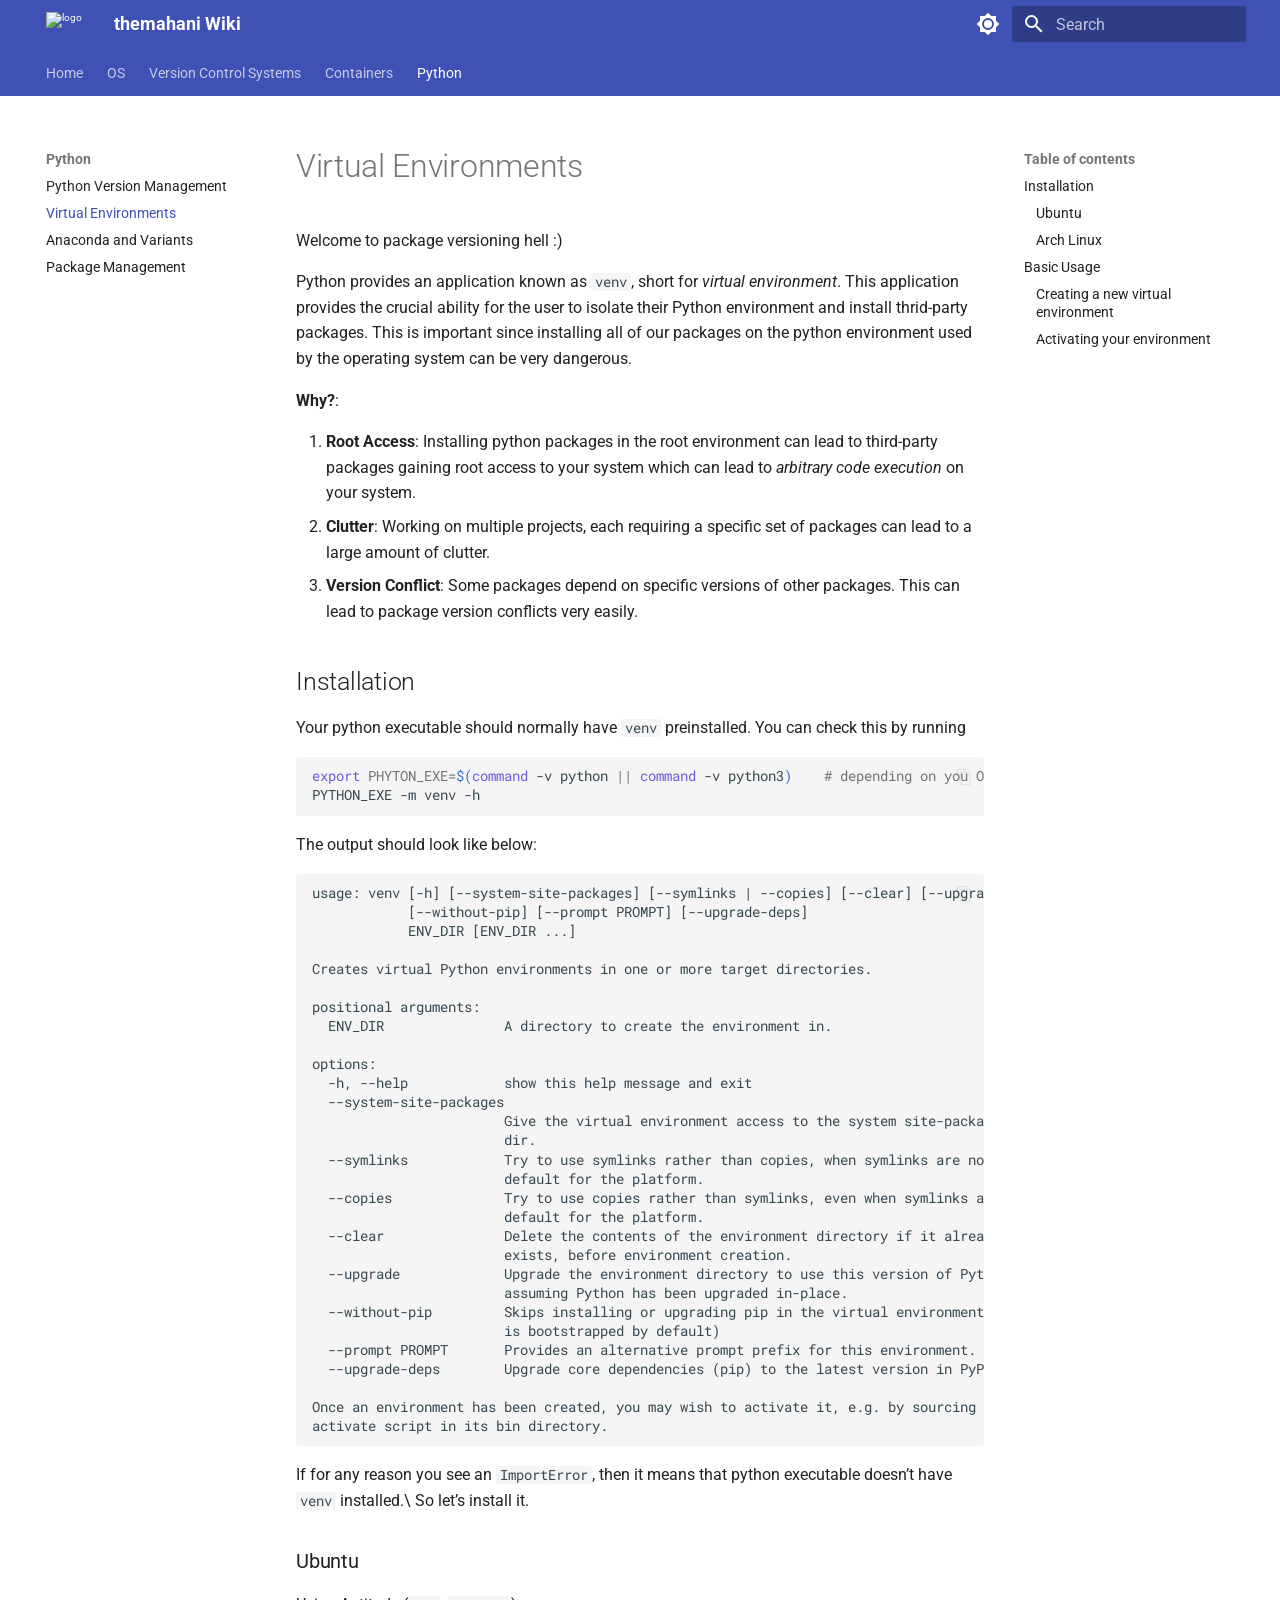
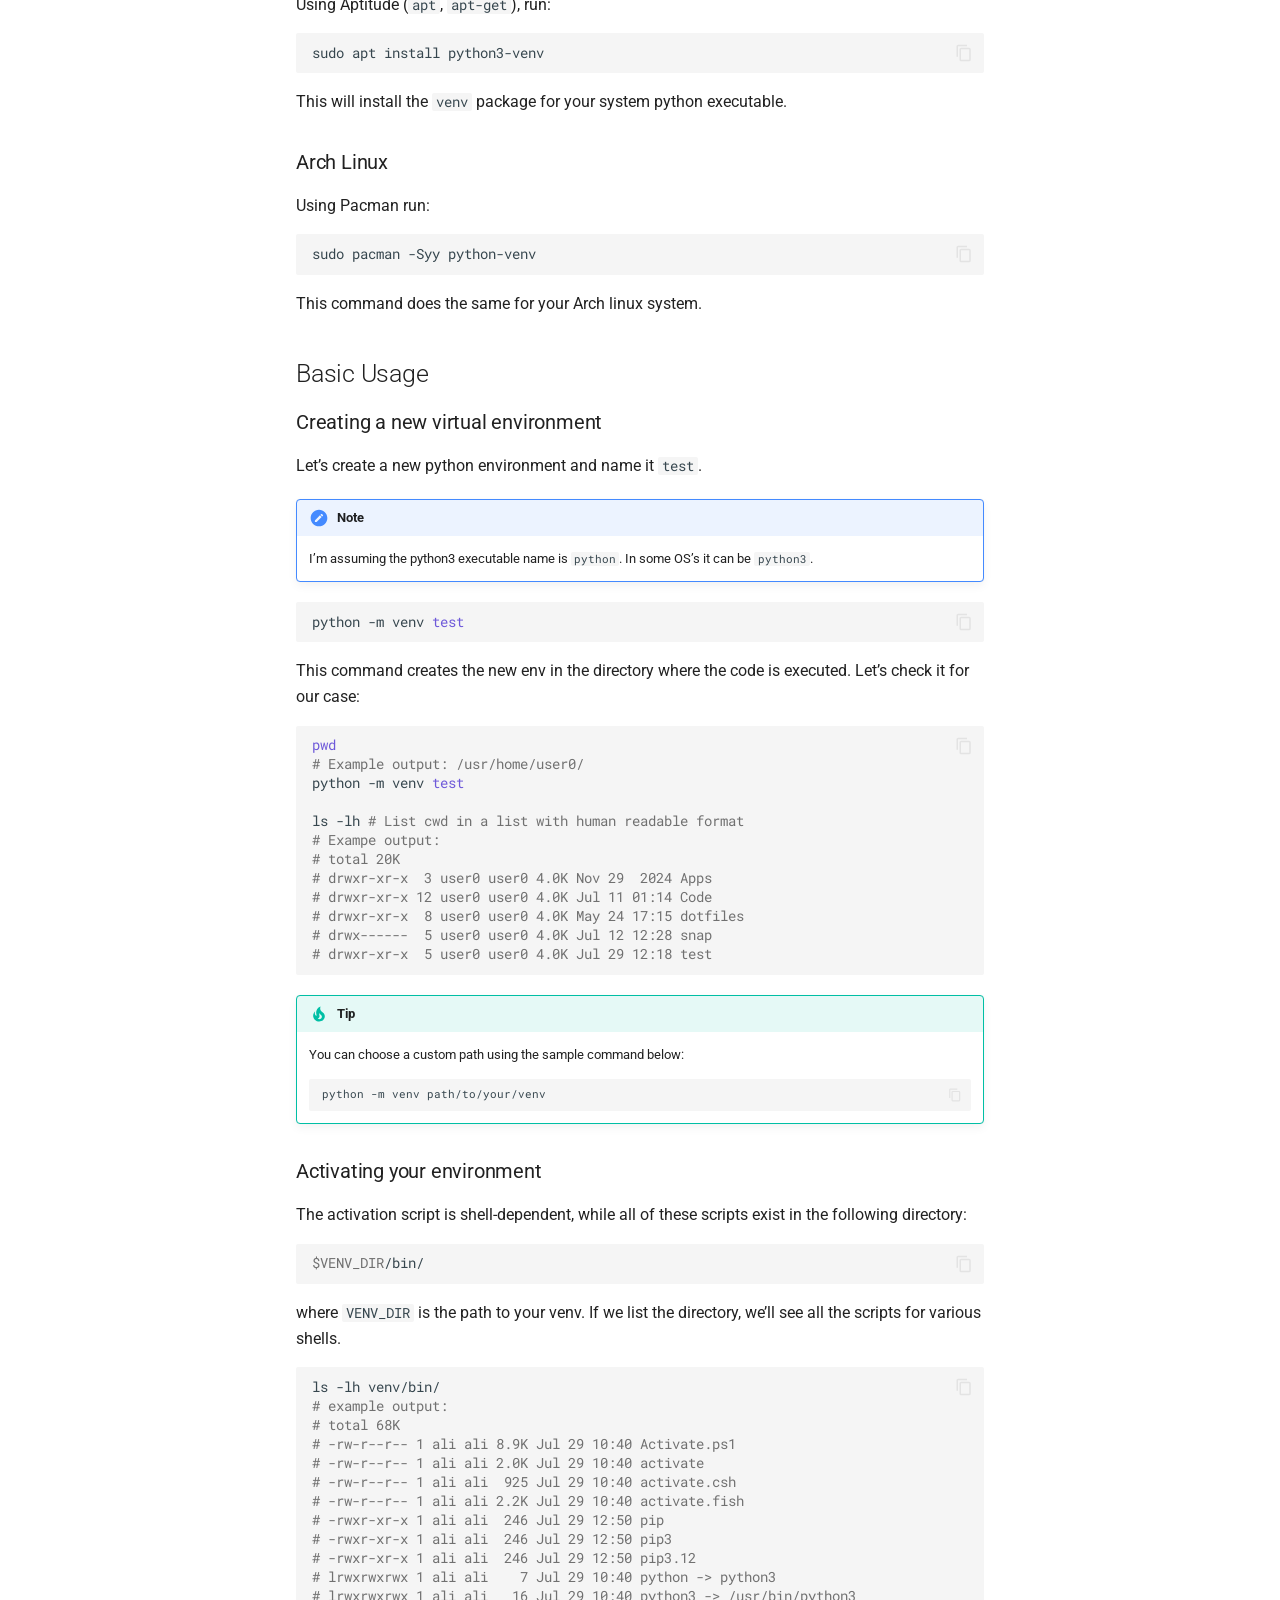
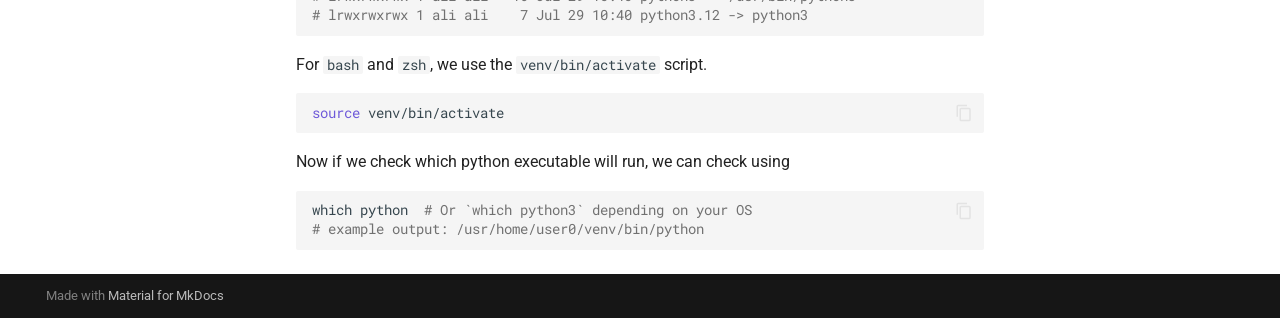
==== commit 40cc8e50: "Deployed d4caf2b with MkDocs version: 1.6.1" ====
--- a/python/venv/index.html
+++ b/python/venv/index.html
@@ -15,7 +15,7 @@
         <link rel="canonical" href="https://themahani.github.io/wiki/python/venv/">
       
       
-        <link rel="prev" href="../../os/linux/arch/">
+        <link rel="prev" href="../pyenv/">
       
       
       
@@ -293,7 +293,7 @@
     
     
       <li class="md-tabs__item md-tabs__item--active">
-        <a href="./" class="md-tabs__link">
+        <a href="../pyenv/" class="md-tabs__link">
           
   
   
@@ -625,6 +625,29 @@
             Python
           </label>
           <ul class="md-nav__list" data-md-scrollfix>
+            
+              
+                
+  
+  
+  
+  
+    <li class="md-nav__item">
+      <a href="../pyenv/" class="md-nav__link">
+        
+  
+  
+  <span class="md-ellipsis">
+    Python Version Management
+    
+  </span>
+  
+
+      </a>
+    </li>
+  
+
+              
             
               
                 
@@ -1008,7 +1031,7 @@
 </code></pre></div>
 <div class="admonition tip">
 <p class="admonition-title">Tip</p>
-<p>You can make choose a custom path using the sample command below:</p>
+<p>You can choose a custom path using the sample command below:</p>
 <div class="highlight"><pre><span></span><code><a id="__codelineno-6-1" name="__codelineno-6-1" href="#__codelineno-6-1"></a>python<span class="w"> </span>-m<span class="w"> </span>venv<span class="w"> </span>path/to/your/venv
 </code></pre></div>
 </div>
